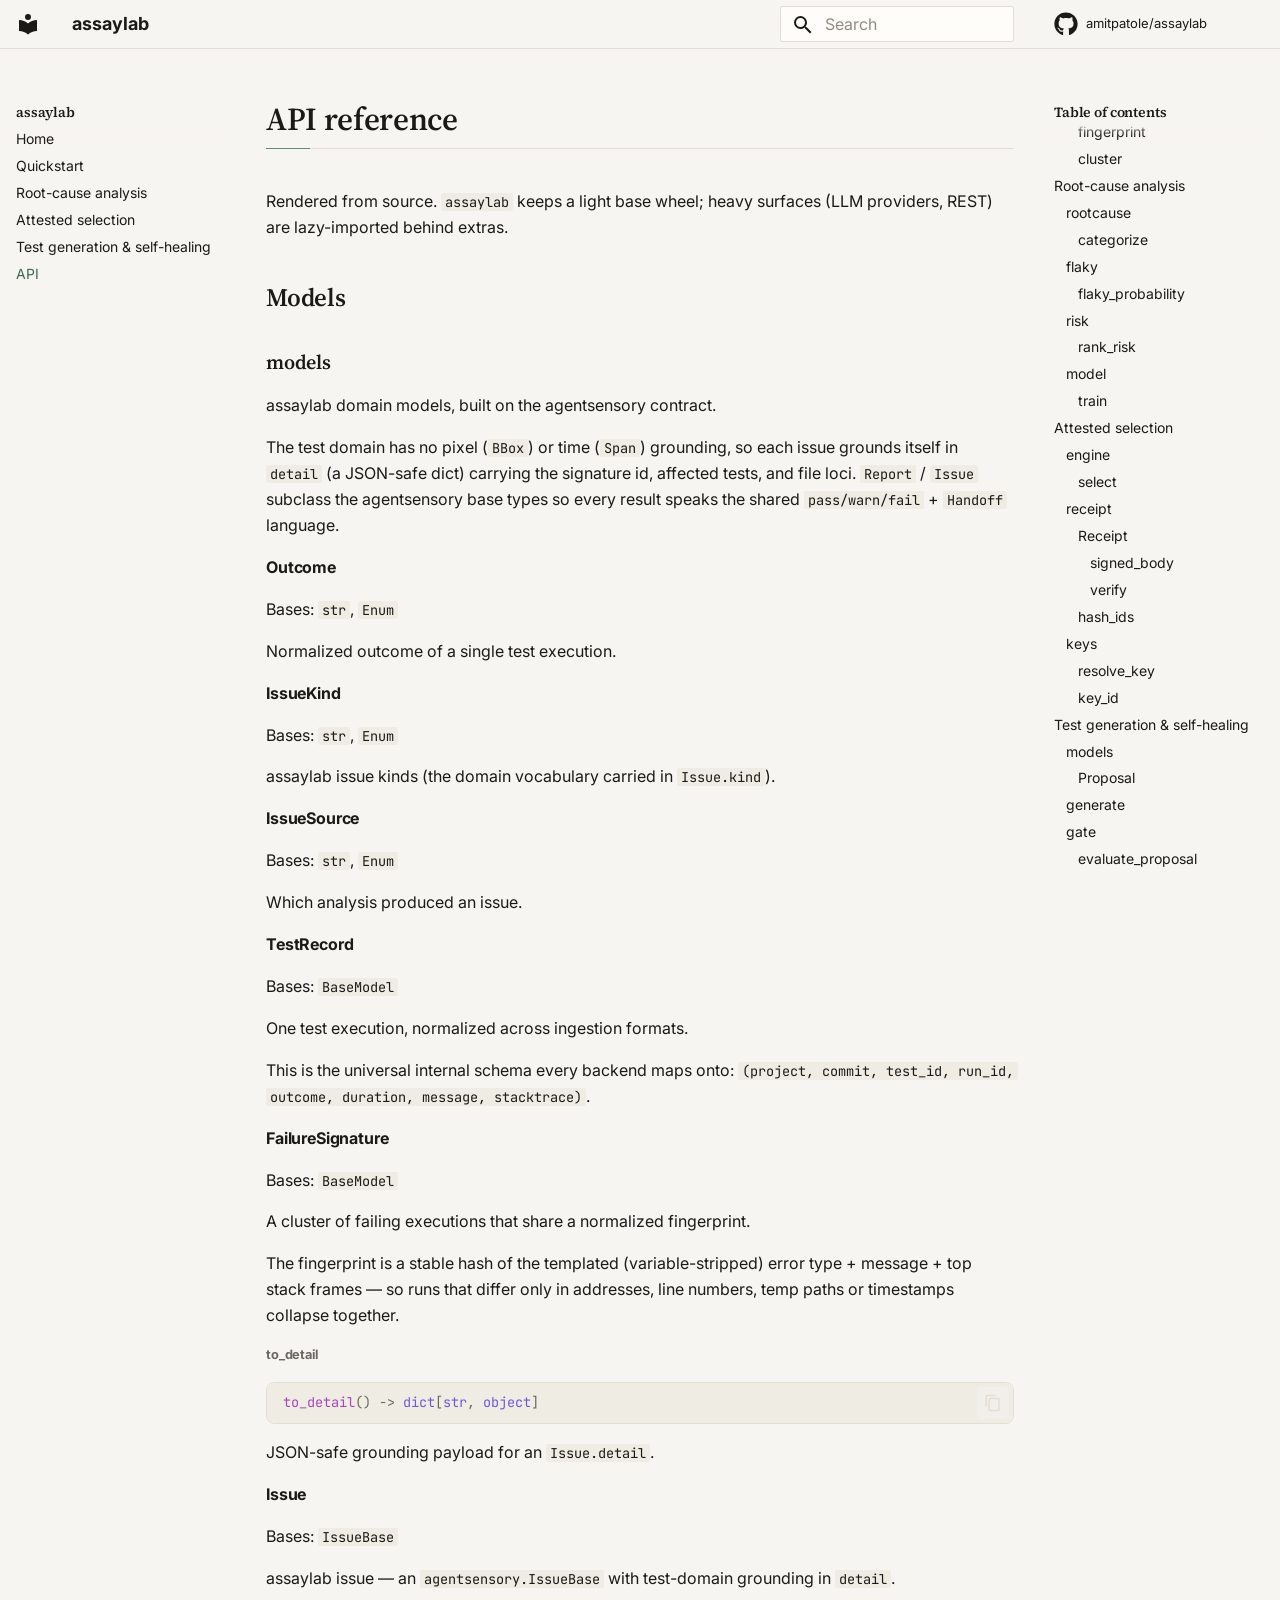
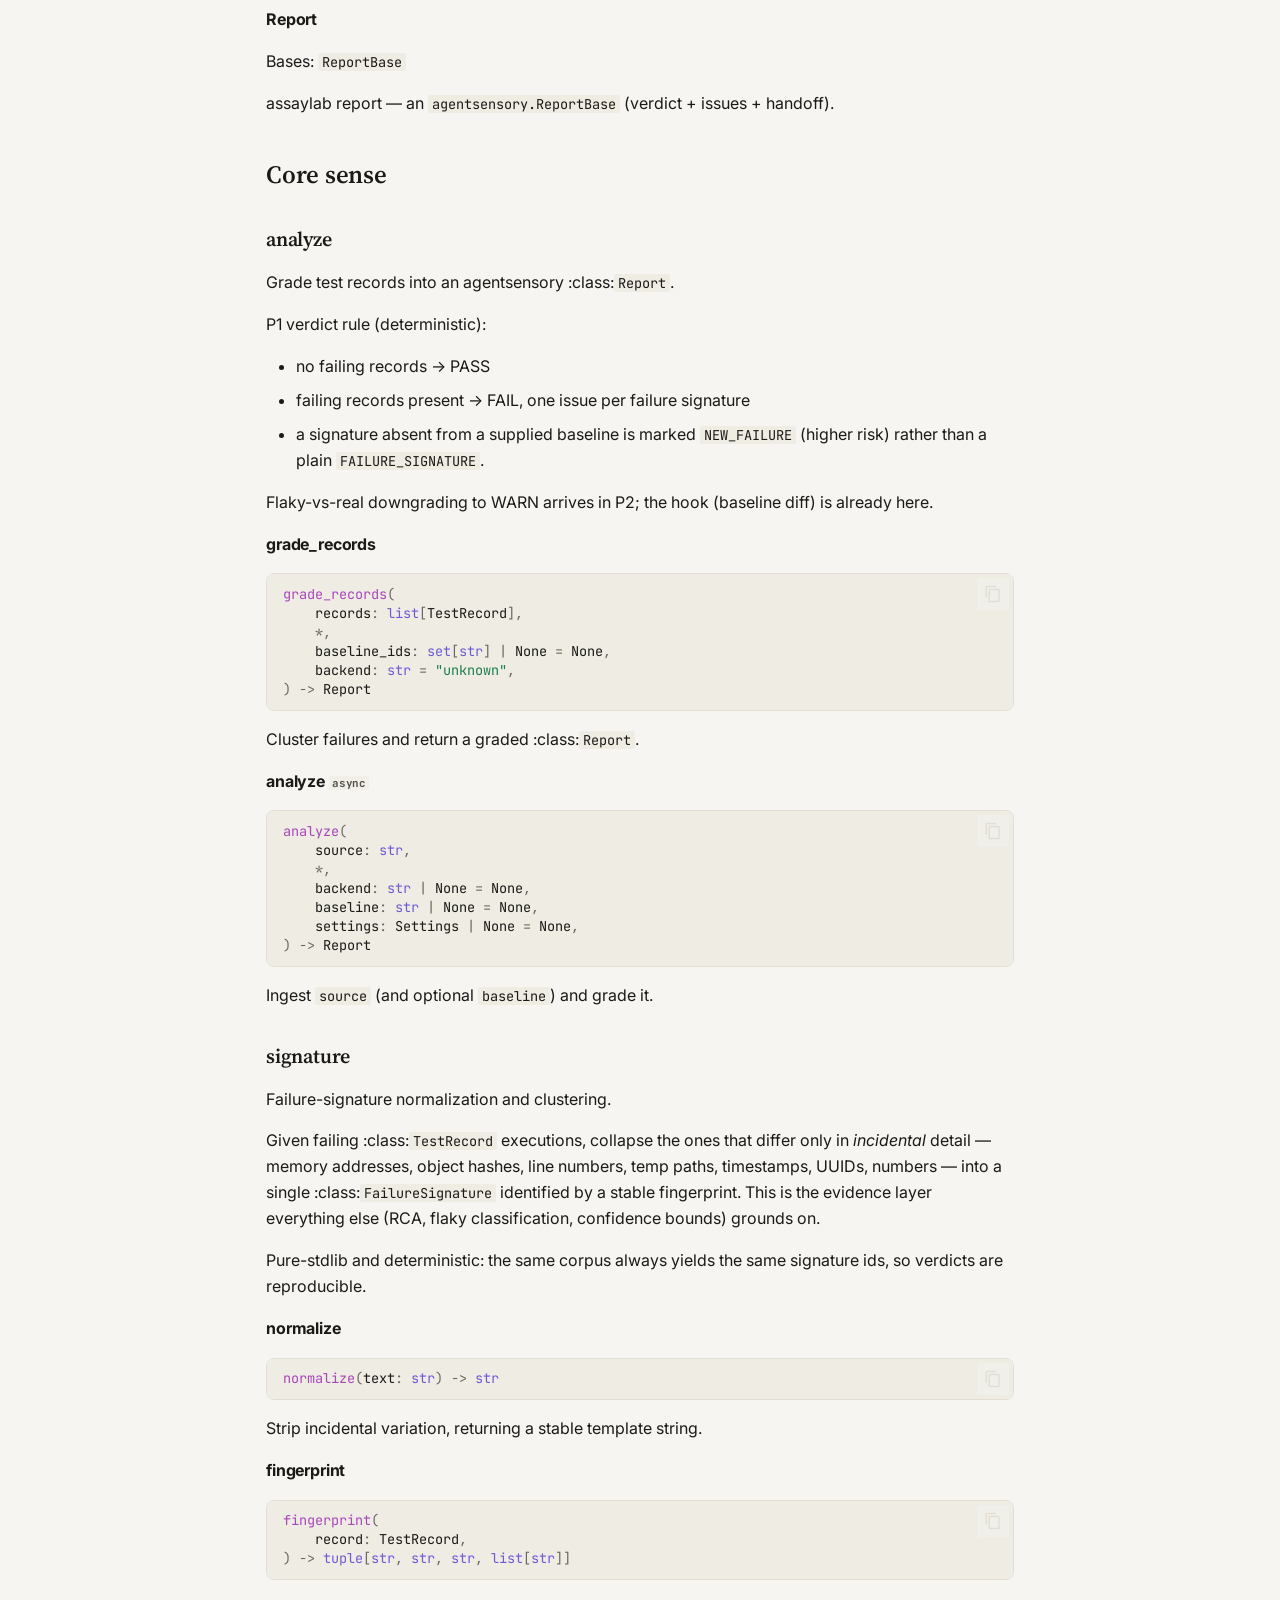
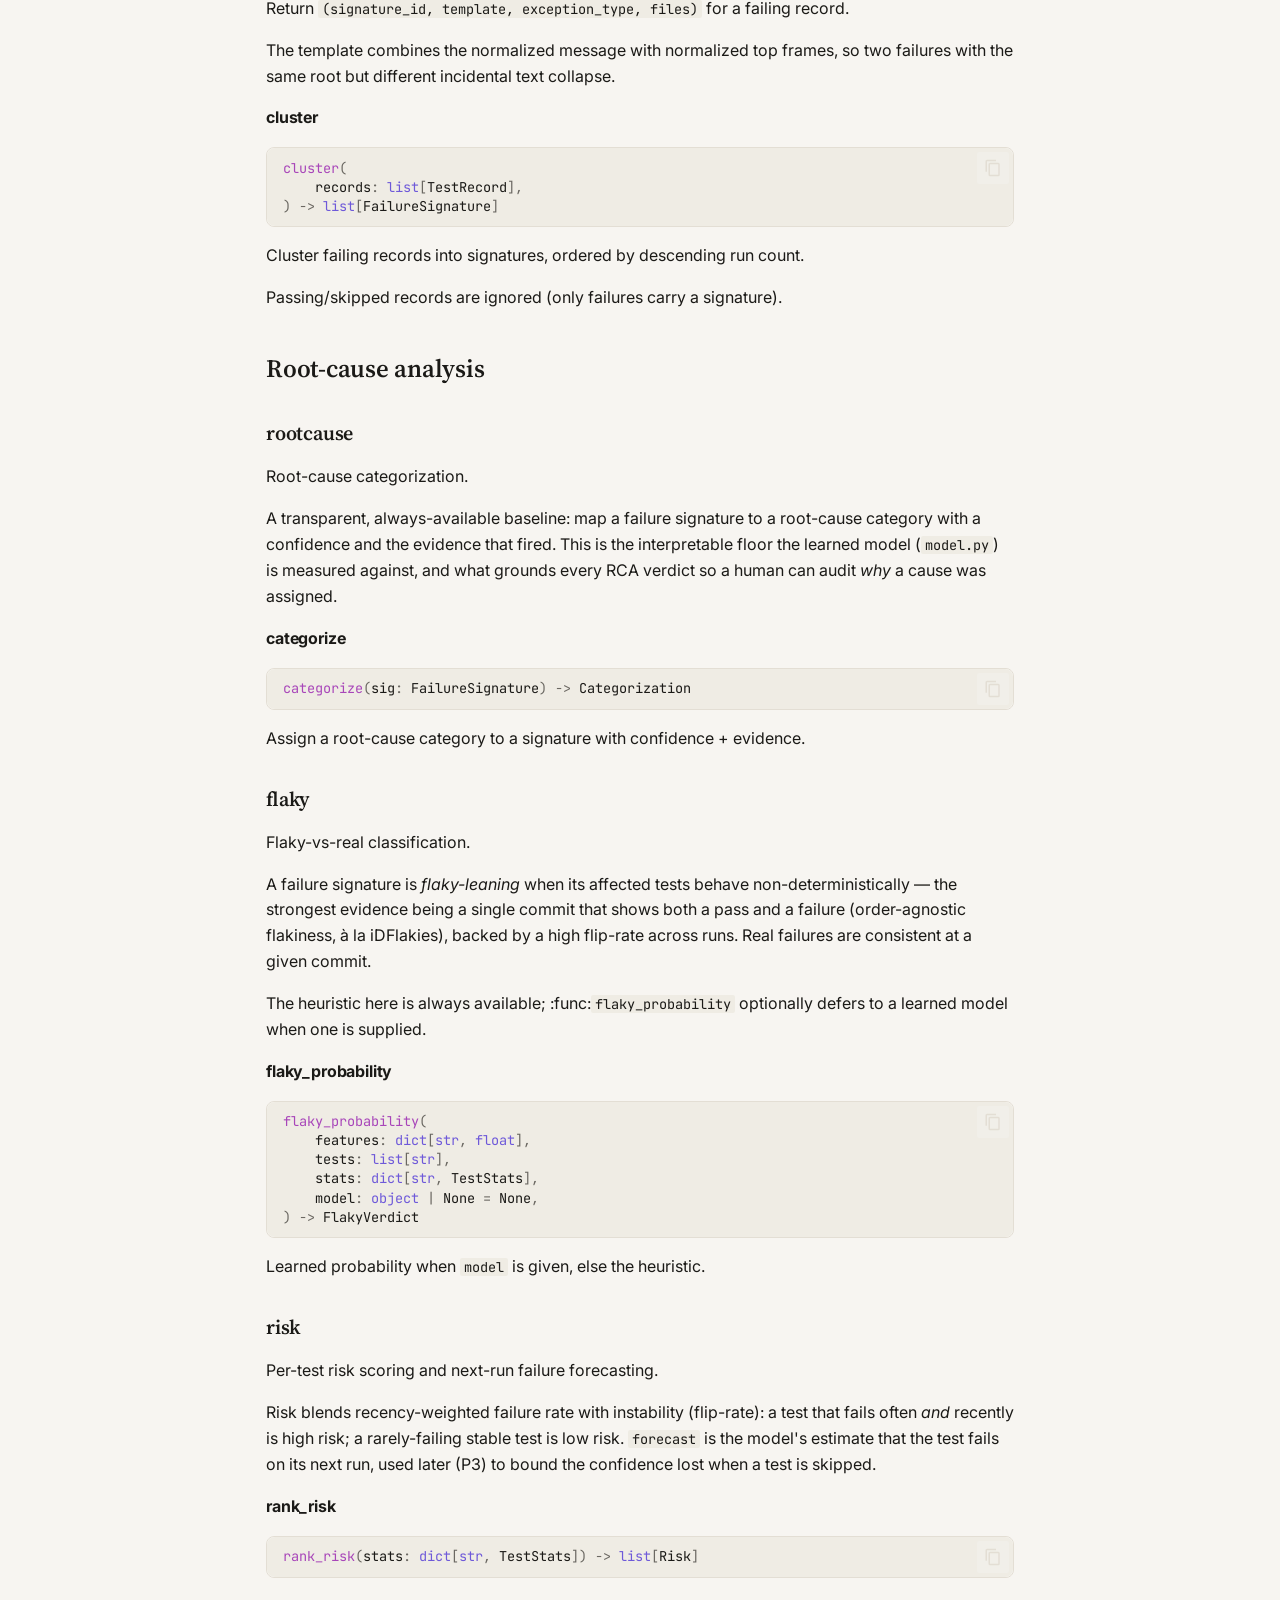
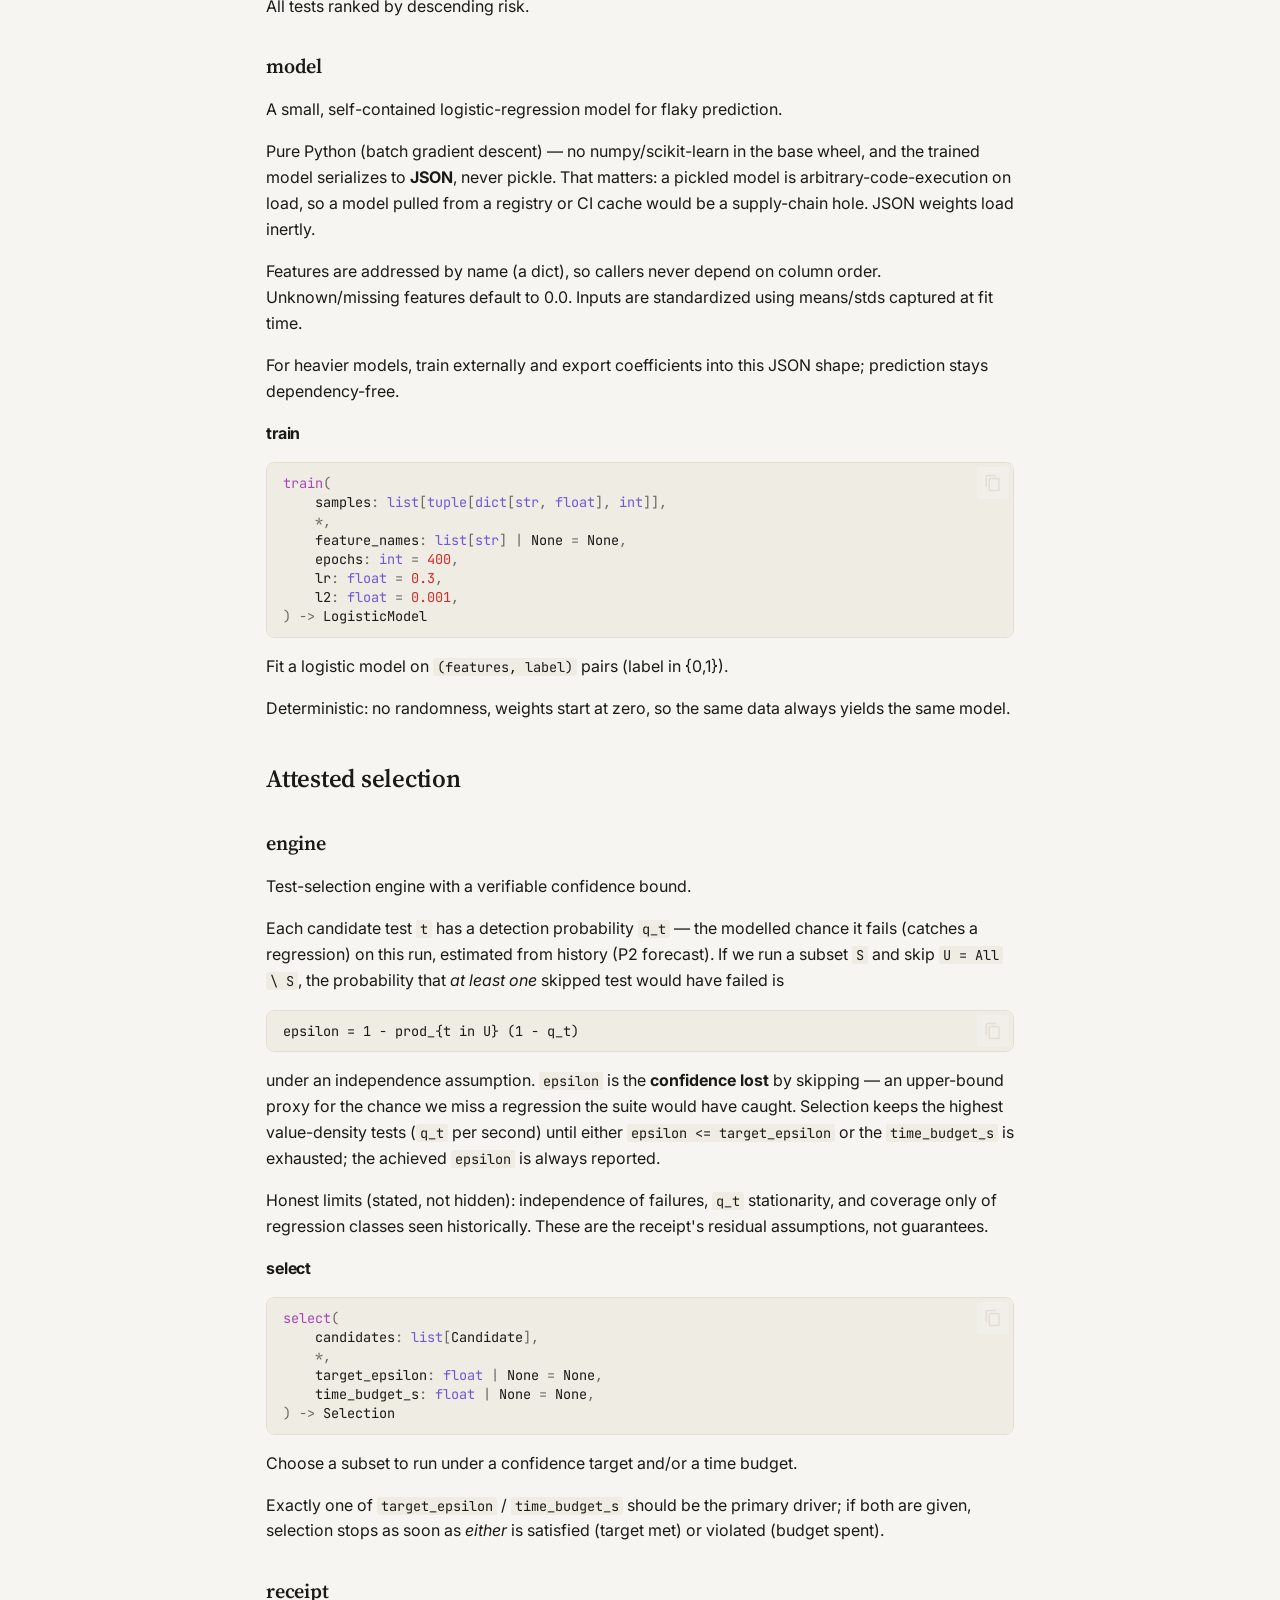
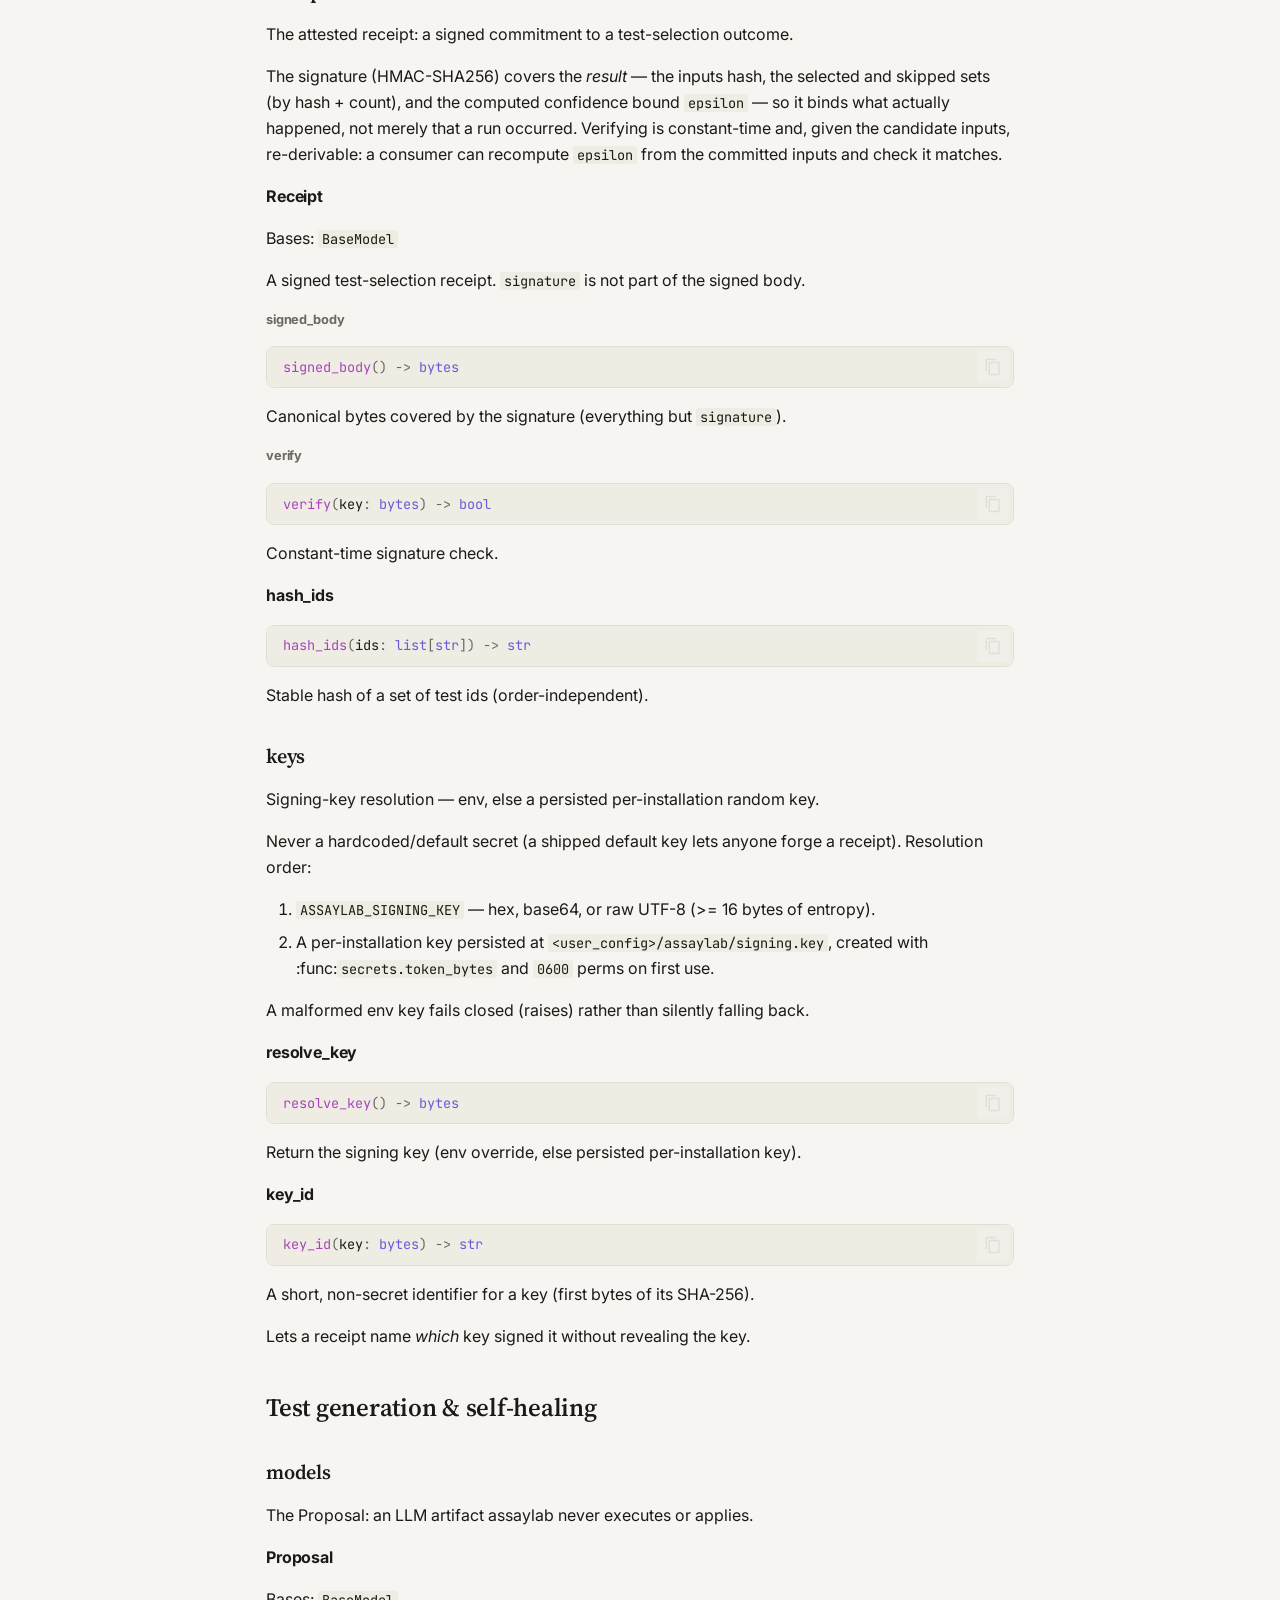
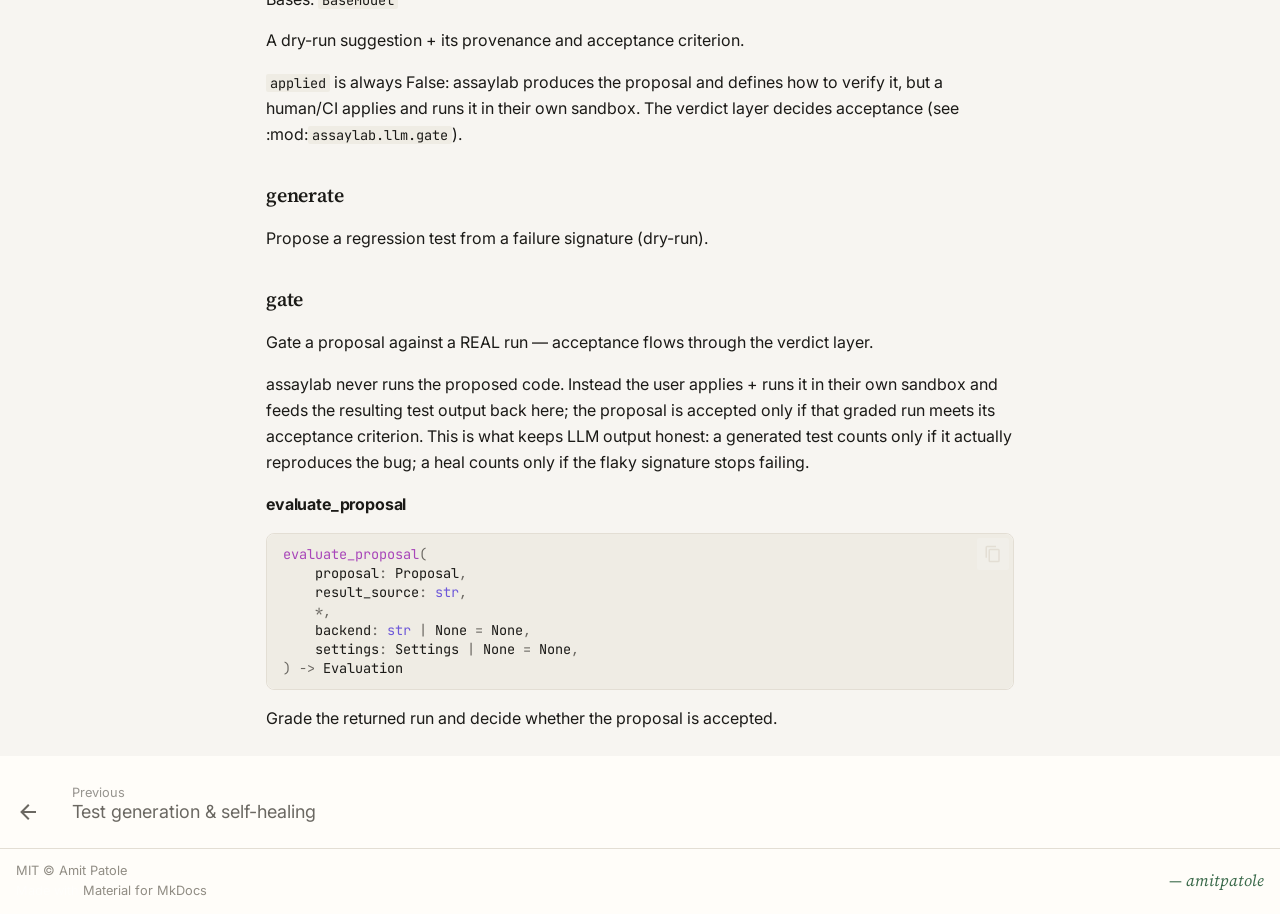
==== site/api/index.html @ 91994bcf "docs: MkDocs Material site (Warm Paper) + Pages deploy workflow Sibling-pattern docs: MkDocs Materia" ====
<!doctype html>
<html lang="en" class="no-js">
  <head>
    
      <meta charset="utf-8">
      <meta name="viewport" content="width=device-width,initial-scale=1">
      
        <meta name="description" content="Validation intelligence for CI — failure-signature RCA, ML flaky-vs-real classification, and attested test-selection with a verifiable confidence bound.">
      
      
      
        <link rel="canonical" href="https://amitpatole.github.io/assaylab/api/">
      
      
        <link rel="prev" href="../llm/">
      
      
      
        
      
      
      <link rel="icon" href="../assets/images/favicon.png">
      <meta name="generator" content="mkdocs-1.6.1, mkdocs-material-9.7.6">
    
    
      
        <title>API - assaylab</title>
      
    
    
      <link rel="stylesheet" href="../assets/stylesheets/main.484c7ddc.min.css">
      
        
        <link rel="stylesheet" href="../assets/stylesheets/palette.ab4e12ef.min.css">
      
      


    
    
      
    
    
      
        
        
        <link rel="preconnect" href="https://fonts.gstatic.com" crossorigin>
        <link rel="stylesheet" href="https://fonts.googleapis.com/css?family=Inter:300,300i,400,400i,700,700i%7CJetBrains+Mono:400,400i,700,700i&display=fallback">
        <style>:root{--md-text-font:"Inter";--md-code-font:"JetBrains Mono"}</style>
      
    
    
      <link rel="stylesheet" href="../assets/_mkdocstrings.css">
    
      <link rel="stylesheet" href="../stylesheets/extra.css">
    
    <script>__md_scope=new URL("..",location),__md_hash=e=>[...e].reduce(((e,_)=>(e<<5)-e+_.charCodeAt(0)),0),__md_get=(e,_=localStorage,t=__md_scope)=>JSON.parse(_.getItem(t.pathname+"."+e)),__md_set=(e,_,t=localStorage,a=__md_scope)=>{try{t.setItem(a.pathname+"."+e,JSON.stringify(_))}catch(e){}}</script>
    
      

    
    
  </head>
  
  
    
    
    
    
    
    <body dir="ltr" data-md-color-scheme="default" data-md-color-primary="indigo" data-md-color-accent="indigo">
  
    
    <input class="md-toggle" data-md-toggle="drawer" type="checkbox" id="__drawer" autocomplete="off">
    <input class="md-toggle" data-md-toggle="search" type="checkbox" id="__search" autocomplete="off">
    <label class="md-overlay" for="__drawer"></label>
    <div data-md-component="skip">
      
        
        <a href="#api-reference" class="md-skip">
          Skip to content
        </a>
      
    </div>
    <div data-md-component="announce">
      
    </div>
    
    
      

  

<header class="md-header md-header--shadow" data-md-component="header">
  <nav class="md-header__inner md-grid" aria-label="Header">
    <a href=".." title="assaylab" class="md-header__button md-logo" aria-label="assaylab" data-md-component="logo">
      
  
  <svg xmlns="http://www.w3.org/2000/svg" viewBox="0 0 24 24"><path d="M12 8a3 3 0 0 0 3-3 3 3 0 0 0-3-3 3 3 0 0 0-3 3 3 3 0 0 0 3 3m0 3.54C9.64 9.35 6.5 8 3 8v11c3.5 0 6.64 1.35 9 3.54 2.36-2.19 5.5-3.54 9-3.54V8c-3.5 0-6.64 1.35-9 3.54"/></svg>

    </a>
    <label class="md-header__button md-icon" for="__drawer">
      
      <svg xmlns="http://www.w3.org/2000/svg" viewBox="0 0 24 24"><path d="M3 6h18v2H3zm0 5h18v2H3zm0 5h18v2H3z"/></svg>
    </label>
    <div class="md-header__title" data-md-component="header-title">
      <div class="md-header__ellipsis">
        <div class="md-header__topic">
          <span class="md-ellipsis">
            assaylab
          </span>
        </div>
        <div class="md-header__topic" data-md-component="header-topic">
          <span class="md-ellipsis">
            
              API
            
          </span>
        </div>
      </div>
    </div>
    
      
    
    
    
    
      
      
        <label class="md-header__button md-icon" for="__search">
          
          <svg xmlns="http://www.w3.org/2000/svg" viewBox="0 0 24 24"><path d="M9.5 3A6.5 6.5 0 0 1 16 9.5c0 1.61-.59 3.09-1.56 4.23l.27.27h.79l5 5-1.5 1.5-5-5v-.79l-.27-.27A6.52 6.52 0 0 1 9.5 16 6.5 6.5 0 0 1 3 9.5 6.5 6.5 0 0 1 9.5 3m0 2C7 5 5 7 5 9.5S7 14 9.5 14 14 12 14 9.5 12 5 9.5 5"/></svg>
        </label>
        <div class="md-search" data-md-component="search" role="dialog">
  <label class="md-search__overlay" for="__search"></label>
  <div class="md-search__inner" role="search">
    <form class="md-search__form" name="search">
      <input type="text" class="md-search__input" name="query" aria-label="Search" placeholder="Search" autocapitalize="off" autocorrect="off" autocomplete="off" spellcheck="false" data-md-component="search-query" required>
      <label class="md-search__icon md-icon" for="__search">
        
        <svg xmlns="http://www.w3.org/2000/svg" viewBox="0 0 24 24"><path d="M9.5 3A6.5 6.5 0 0 1 16 9.5c0 1.61-.59 3.09-1.56 4.23l.27.27h.79l5 5-1.5 1.5-5-5v-.79l-.27-.27A6.52 6.52 0 0 1 9.5 16 6.5 6.5 0 0 1 3 9.5 6.5 6.5 0 0 1 9.5 3m0 2C7 5 5 7 5 9.5S7 14 9.5 14 14 12 14 9.5 12 5 9.5 5"/></svg>
        
        <svg xmlns="http://www.w3.org/2000/svg" viewBox="0 0 24 24"><path d="M20 11v2H8l5.5 5.5-1.42 1.42L4.16 12l7.92-7.92L13.5 5.5 8 11z"/></svg>
      </label>
      <nav class="md-search__options" aria-label="Search">
        
        <button type="reset" class="md-search__icon md-icon" title="Clear" aria-label="Clear" tabindex="-1">
          
          <svg xmlns="http://www.w3.org/2000/svg" viewBox="0 0 24 24"><path d="M19 6.41 17.59 5 12 10.59 6.41 5 5 6.41 10.59 12 5 17.59 6.41 19 12 13.41 17.59 19 19 17.59 13.41 12z"/></svg>
        </button>
      </nav>
      
        <div class="md-search__suggest" data-md-component="search-suggest"></div>
      
    </form>
    <div class="md-search__output">
      <div class="md-search__scrollwrap" tabindex="0" data-md-scrollfix>
        <div class="md-search-result" data-md-component="search-result">
          <div class="md-search-result__meta">
            Initializing search
          </div>
          <ol class="md-search-result__list" role="presentation"></ol>
        </div>
      </div>
    </div>
  </div>
</div>
      
    
    
      <div class="md-header__source">
        <a href="https://github.com/amitpatole/assaylab" title="Go to repository" class="md-source" data-md-component="source">
  <div class="md-source__icon md-icon">
    
    <svg xmlns="http://www.w3.org/2000/svg" viewBox="0 0 512 512"><!--! Font Awesome Free 7.1.0 by @fontawesome - https://fontawesome.com License - https://fontawesome.com/license/free (Icons: CC BY 4.0, Fonts: SIL OFL 1.1, Code: MIT License) Copyright 2025 Fonticons, Inc.--><path d="M173.9 397.4c0 2-2.3 3.6-5.2 3.6-3.3.3-5.6-1.3-5.6-3.6 0-2 2.3-3.6 5.2-3.6 3-.3 5.6 1.3 5.6 3.6m-31.1-4.5c-.7 2 1.3 4.3 4.3 4.9 2.6 1 5.6 0 6.2-2s-1.3-4.3-4.3-5.2c-2.6-.7-5.5.3-6.2 2.3m44.2-1.7c-2.9.7-4.9 2.6-4.6 4.9.3 2 2.9 3.3 5.9 2.6 2.9-.7 4.9-2.6 4.6-4.6-.3-1.9-3-3.2-5.9-2.9M252.8 8C114.1 8 8 113.3 8 252c0 110.9 69.8 205.8 169.5 239.2 12.8 2.3 17.3-5.6 17.3-12.1 0-6.2-.3-40.4-.3-61.4 0 0-70 15-84.7-29.8 0 0-11.4-29.1-27.8-36.6 0 0-22.9-15.7 1.6-15.4 0 0 24.9 2 38.6 25.8 21.9 38.6 58.6 27.5 72.9 20.9 2.3-16 8.8-27.1 16-33.7-55.9-6.2-112.3-14.3-112.3-110.5 0-27.5 7.6-41.3 23.6-58.9-2.6-6.5-11.1-33.3 2.6-67.9 20.9-6.5 69 27 69 27 20-5.6 41.5-8.5 62.8-8.5s42.8 2.9 62.8 8.5c0 0 48.1-33.6 69-27 13.7 34.7 5.2 61.4 2.6 67.9 16 17.7 25.8 31.5 25.8 58.9 0 96.5-58.9 104.2-114.8 110.5 9.2 7.9 17 22.9 17 46.4 0 33.7-.3 75.4-.3 83.6 0 6.5 4.6 14.4 17.3 12.1C436.2 457.8 504 362.9 504 252 504 113.3 391.5 8 252.8 8M105.2 352.9c-1.3 1-1 3.3.7 5.2 1.6 1.6 3.9 2.3 5.2 1 1.3-1 1-3.3-.7-5.2-1.6-1.6-3.9-2.3-5.2-1m-10.8-8.1c-.7 1.3.3 2.9 2.3 3.9 1.6 1 3.6.7 4.3-.7.7-1.3-.3-2.9-2.3-3.9-2-.6-3.6-.3-4.3.7m32.4 35.6c-1.6 1.3-1 4.3 1.3 6.2 2.3 2.3 5.2 2.6 6.5 1 1.3-1.3.7-4.3-1.3-6.2-2.2-2.3-5.2-2.6-6.5-1m-11.4-14.7c-1.6 1-1.6 3.6 0 5.9s4.3 3.3 5.6 2.3c1.6-1.3 1.6-3.9 0-6.2-1.4-2.3-4-3.3-5.6-2"/></svg>
  </div>
  <div class="md-source__repository">
    amitpatole/assaylab
  </div>
</a>
      </div>
    
  </nav>
  
</header>
    
    <div class="md-container" data-md-component="container">
      
      
        
          
        
      
      <main class="md-main" data-md-component="main">
        <div class="md-main__inner md-grid">
          
            
              
              <div class="md-sidebar md-sidebar--primary" data-md-component="sidebar" data-md-type="navigation" >
                <div class="md-sidebar__scrollwrap">
                  <div class="md-sidebar__inner">
                    



<nav class="md-nav md-nav--primary" aria-label="Navigation" data-md-level="0">
  <label class="md-nav__title" for="__drawer">
    <a href=".." title="assaylab" class="md-nav__button md-logo" aria-label="assaylab" data-md-component="logo">
      
  
  <svg xmlns="http://www.w3.org/2000/svg" viewBox="0 0 24 24"><path d="M12 8a3 3 0 0 0 3-3 3 3 0 0 0-3-3 3 3 0 0 0-3 3 3 3 0 0 0 3 3m0 3.54C9.64 9.35 6.5 8 3 8v11c3.5 0 6.64 1.35 9 3.54 2.36-2.19 5.5-3.54 9-3.54V8c-3.5 0-6.64 1.35-9 3.54"/></svg>

    </a>
    assaylab
  </label>
  
    <div class="md-nav__source">
      <a href="https://github.com/amitpatole/assaylab" title="Go to repository" class="md-source" data-md-component="source">
  <div class="md-source__icon md-icon">
    
    <svg xmlns="http://www.w3.org/2000/svg" viewBox="0 0 512 512"><!--! Font Awesome Free 7.1.0 by @fontawesome - https://fontawesome.com License - https://fontawesome.com/license/free (Icons: CC BY 4.0, Fonts: SIL OFL 1.1, Code: MIT License) Copyright 2025 Fonticons, Inc.--><path d="M173.9 397.4c0 2-2.3 3.6-5.2 3.6-3.3.3-5.6-1.3-5.6-3.6 0-2 2.3-3.6 5.2-3.6 3-.3 5.6 1.3 5.6 3.6m-31.1-4.5c-.7 2 1.3 4.3 4.3 4.9 2.6 1 5.6 0 6.2-2s-1.3-4.3-4.3-5.2c-2.6-.7-5.5.3-6.2 2.3m44.2-1.7c-2.9.7-4.9 2.6-4.6 4.9.3 2 2.9 3.3 5.9 2.6 2.9-.7 4.9-2.6 4.6-4.6-.3-1.9-3-3.2-5.9-2.9M252.8 8C114.1 8 8 113.3 8 252c0 110.9 69.8 205.8 169.5 239.2 12.8 2.3 17.3-5.6 17.3-12.1 0-6.2-.3-40.4-.3-61.4 0 0-70 15-84.7-29.8 0 0-11.4-29.1-27.8-36.6 0 0-22.9-15.7 1.6-15.4 0 0 24.9 2 38.6 25.8 21.9 38.6 58.6 27.5 72.9 20.9 2.3-16 8.8-27.1 16-33.7-55.9-6.2-112.3-14.3-112.3-110.5 0-27.5 7.6-41.3 23.6-58.9-2.6-6.5-11.1-33.3 2.6-67.9 20.9-6.5 69 27 69 27 20-5.6 41.5-8.5 62.8-8.5s42.8 2.9 62.8 8.5c0 0 48.1-33.6 69-27 13.7 34.7 5.2 61.4 2.6 67.9 16 17.7 25.8 31.5 25.8 58.9 0 96.5-58.9 104.2-114.8 110.5 9.2 7.9 17 22.9 17 46.4 0 33.7-.3 75.4-.3 83.6 0 6.5 4.6 14.4 17.3 12.1C436.2 457.8 504 362.9 504 252 504 113.3 391.5 8 252.8 8M105.2 352.9c-1.3 1-1 3.3.7 5.2 1.6 1.6 3.9 2.3 5.2 1 1.3-1 1-3.3-.7-5.2-1.6-1.6-3.9-2.3-5.2-1m-10.8-8.1c-.7 1.3.3 2.9 2.3 3.9 1.6 1 3.6.7 4.3-.7.7-1.3-.3-2.9-2.3-3.9-2-.6-3.6-.3-4.3.7m32.4 35.6c-1.6 1.3-1 4.3 1.3 6.2 2.3 2.3 5.2 2.6 6.5 1 1.3-1.3.7-4.3-1.3-6.2-2.2-2.3-5.2-2.6-6.5-1m-11.4-14.7c-1.6 1-1.6 3.6 0 5.9s4.3 3.3 5.6 2.3c1.6-1.3 1.6-3.9 0-6.2-1.4-2.3-4-3.3-5.6-2"/></svg>
  </div>
  <div class="md-source__repository">
    amitpatole/assaylab
  </div>
</a>
    </div>
  
  <ul class="md-nav__list" data-md-scrollfix>
    
      
      
  
  
  
  
    <li class="md-nav__item">
      <a href=".." class="md-nav__link">
        
  
  
  <span class="md-ellipsis">
    
  
    Home
  

    
  </span>
  
  

      </a>
    </li>
  

    
      
      
  
  
  
  
    <li class="md-nav__item">
      <a href="../quickstart/" class="md-nav__link">
        
  
  
  <span class="md-ellipsis">
    
  
    Quickstart
  

    
  </span>
  
  

      </a>
    </li>
  

    
      
      
  
  
  
  
    <li class="md-nav__item">
      <a href="../rca/" class="md-nav__link">
        
  
  
  <span class="md-ellipsis">
    
  
    Root-cause analysis
  

    
  </span>
  
  

      </a>
    </li>
  

    
      
      
  
  
  
  
    <li class="md-nav__item">
      <a href="../selection/" class="md-nav__link">
        
  
  
  <span class="md-ellipsis">
    
  
    Attested selection
  

    
  </span>
  
  

      </a>
    </li>
  

    
      
      
  
  
  
  
    <li class="md-nav__item">
      <a href="../llm/" class="md-nav__link">
        
  
  
  <span class="md-ellipsis">
    
  
    Test generation & self-healing
  

    
  </span>
  
  

      </a>
    </li>
  

    
      
      
  
  
    
  
  
  
    <li class="md-nav__item md-nav__item--active">
      
      <input class="md-nav__toggle md-toggle" type="checkbox" id="__toc">
      
      
        
      
      
        <label class="md-nav__link md-nav__link--active" for="__toc">
          
  
  
  <span class="md-ellipsis">
    
  
    API
  

    
  </span>
  
  

          <span class="md-nav__icon md-icon"></span>
        </label>
      
      <a href="./" class="md-nav__link md-nav__link--active">
        
  
  
  <span class="md-ellipsis">
    
  
    API
  

    
  </span>
  
  

      </a>
      
        

<nav class="md-nav md-nav--secondary" aria-label="Table of contents">
  
  
  
    
  
  
    <label class="md-nav__title" for="__toc">
      <span class="md-nav__icon md-icon"></span>
      Table of contents
    </label>
    <ul class="md-nav__list" data-md-component="toc" data-md-scrollfix>
      
        <li class="md-nav__item">
  <a href="#models" class="md-nav__link">
    <span class="md-ellipsis">
      
        Models
      
    </span>
  </a>
  
    <nav class="md-nav" aria-label="Models">
      <ul class="md-nav__list">
        
          <li class="md-nav__item">
  <a href="#assaylab.models" class="md-nav__link">
    <span class="md-ellipsis">
      
        models
      
    </span>
  </a>
  
    <nav class="md-nav" aria-label="models">
      <ul class="md-nav__list">
        
          <li class="md-nav__item">
  <a href="#assaylab.models.Outcome" class="md-nav__link">
    <span class="md-ellipsis">
      
        Outcome
      
    </span>
  </a>
  
</li>
        
          <li class="md-nav__item">
  <a href="#assaylab.models.IssueKind" class="md-nav__link">
    <span class="md-ellipsis">
      
        IssueKind
      
    </span>
  </a>
  
</li>
        
          <li class="md-nav__item">
  <a href="#assaylab.models.IssueSource" class="md-nav__link">
    <span class="md-ellipsis">
      
        IssueSource
      
    </span>
  </a>
  
</li>
        
          <li class="md-nav__item">
  <a href="#assaylab.models.TestRecord" class="md-nav__link">
    <span class="md-ellipsis">
      
        TestRecord
      
    </span>
  </a>
  
</li>
        
          <li class="md-nav__item">
  <a href="#assaylab.models.FailureSignature" class="md-nav__link">
    <span class="md-ellipsis">
      
        FailureSignature
      
    </span>
  </a>
  
    <nav class="md-nav" aria-label="FailureSignature">
      <ul class="md-nav__list">
        
          <li class="md-nav__item">
  <a href="#assaylab.models.FailureSignature.to_detail" class="md-nav__link">
    <span class="md-ellipsis">
      
        to_detail
      
    </span>
  </a>
  
</li>
        
      </ul>
    </nav>
  
</li>
        
          <li class="md-nav__item">
  <a href="#assaylab.models.Issue" class="md-nav__link">
    <span class="md-ellipsis">
      
        Issue
      
    </span>
  </a>
  
</li>
        
          <li class="md-nav__item">
  <a href="#assaylab.models.Report" class="md-nav__link">
    <span class="md-ellipsis">
      
        Report
      
    </span>
  </a>
  
</li>
        
      </ul>
    </nav>
  
</li>
        
      </ul>
    </nav>
  
</li>
      
        <li class="md-nav__item">
  <a href="#core-sense" class="md-nav__link">
    <span class="md-ellipsis">
      
        Core sense
      
    </span>
  </a>
  
    <nav class="md-nav" aria-label="Core sense">
      <ul class="md-nav__list">
        
          <li class="md-nav__item">
  <a href="#assaylab.core.analyze" class="md-nav__link">
    <span class="md-ellipsis">
      
        analyze
      
    </span>
  </a>
  
    <nav class="md-nav" aria-label="analyze">
      <ul class="md-nav__list">
        
          <li class="md-nav__item">
  <a href="#assaylab.core.analyze.grade_records" class="md-nav__link">
    <span class="md-ellipsis">
      
        grade_records
      
    </span>
  </a>
  
</li>
        
          <li class="md-nav__item">
  <a href="#assaylab.core.analyze.analyze" class="md-nav__link">
    <span class="md-ellipsis">
      
        analyze
      
    </span>
  </a>
  
</li>
        
      </ul>
    </nav>
  
</li>
        
          <li class="md-nav__item">
  <a href="#assaylab.core.signature" class="md-nav__link">
    <span class="md-ellipsis">
      
        signature
      
    </span>
  </a>
  
    <nav class="md-nav" aria-label="signature">
      <ul class="md-nav__list">
        
          <li class="md-nav__item">
  <a href="#assaylab.core.signature.normalize" class="md-nav__link">
    <span class="md-ellipsis">
      
        normalize
      
    </span>
  </a>
  
</li>
        
          <li class="md-nav__item">
  <a href="#assaylab.core.signature.fingerprint" class="md-nav__link">
    <span class="md-ellipsis">
      
        fingerprint
      
    </span>
  </a>
  
</li>
        
          <li class="md-nav__item">
  <a href="#assaylab.core.signature.cluster" class="md-nav__link">
    <span class="md-ellipsis">
      
        cluster
      
    </span>
  </a>
  
</li>
        
      </ul>
    </nav>
  
</li>
        
      </ul>
    </nav>
  
</li>
      
        <li class="md-nav__item">
  <a href="#root-cause-analysis" class="md-nav__link">
    <span class="md-ellipsis">
      
        Root-cause analysis
      
    </span>
  </a>
  
    <nav class="md-nav" aria-label="Root-cause analysis">
      <ul class="md-nav__list">
        
          <li class="md-nav__item">
  <a href="#assaylab.rca.rootcause" class="md-nav__link">
    <span class="md-ellipsis">
      
        rootcause
      
    </span>
  </a>
  
    <nav class="md-nav" aria-label="rootcause">
      <ul class="md-nav__list">
        
          <li class="md-nav__item">
  <a href="#assaylab.rca.rootcause.categorize" class="md-nav__link">
    <span class="md-ellipsis">
      
        categorize
      
    </span>
  </a>
  
</li>
        
      </ul>
    </nav>
  
</li>
        
          <li class="md-nav__item">
  <a href="#assaylab.rca.flaky" class="md-nav__link">
    <span class="md-ellipsis">
      
        flaky
      
    </span>
  </a>
  
    <nav class="md-nav" aria-label="flaky">
      <ul class="md-nav__list">
        
          <li class="md-nav__item">
  <a href="#assaylab.rca.flaky.flaky_probability" class="md-nav__link">
    <span class="md-ellipsis">
      
        flaky_probability
      
    </span>
  </a>
  
</li>
        
      </ul>
    </nav>
  
</li>
        
          <li class="md-nav__item">
  <a href="#assaylab.rca.risk" class="md-nav__link">
    <span class="md-ellipsis">
      
        risk
      
    </span>
  </a>
  
    <nav class="md-nav" aria-label="risk">
      <ul class="md-nav__list">
        
          <li class="md-nav__item">
  <a href="#assaylab.rca.risk.rank_risk" class="md-nav__link">
    <span class="md-ellipsis">
      
        rank_risk
      
    </span>
  </a>
  
</li>
        
      </ul>
    </nav>
  
</li>
        
          <li class="md-nav__item">
  <a href="#assaylab.rca.model" class="md-nav__link">
    <span class="md-ellipsis">
      
        model
      
    </span>
  </a>
  
    <nav class="md-nav" aria-label="model">
      <ul class="md-nav__list">
        
          <li class="md-nav__item">
  <a href="#assaylab.rca.model.train" class="md-nav__link">
    <span class="md-ellipsis">
      
        train
      
    </span>
  </a>
  
</li>
        
      </ul>
    </nav>
  
</li>
        
      </ul>
    </nav>
  
</li>
      
        <li class="md-nav__item">
  <a href="#attested-selection" class="md-nav__link">
    <span class="md-ellipsis">
      
        Attested selection
      
    </span>
  </a>
  
    <nav class="md-nav" aria-label="Attested selection">
      <ul class="md-nav__list">
        
          <li class="md-nav__item">
  <a href="#assaylab.select.engine" class="md-nav__link">
    <span class="md-ellipsis">
      
        engine
      
    </span>
  </a>
  
    <nav class="md-nav" aria-label="engine">
      <ul class="md-nav__list">
        
          <li class="md-nav__item">
  <a href="#assaylab.select.engine.select" class="md-nav__link">
    <span class="md-ellipsis">
      
        select
      
    </span>
  </a>
  
</li>
        
      </ul>
    </nav>
  
</li>
        
          <li class="md-nav__item">
  <a href="#assaylab.attest.receipt" class="md-nav__link">
    <span class="md-ellipsis">
      
        receipt
      
    </span>
  </a>
  
    <nav class="md-nav" aria-label="receipt">
      <ul class="md-nav__list">
        
          <li class="md-nav__item">
  <a href="#assaylab.attest.receipt.Receipt" class="md-nav__link">
    <span class="md-ellipsis">
      
        Receipt
      
    </span>
  </a>
  
    <nav class="md-nav" aria-label="Receipt">
      <ul class="md-nav__list">
        
          <li class="md-nav__item">
  <a href="#assaylab.attest.receipt.Receipt.signed_body" class="md-nav__link">
    <span class="md-ellipsis">
      
        signed_body
      
    </span>
  </a>
  
</li>
        
          <li class="md-nav__item">
  <a href="#assaylab.attest.receipt.Receipt.verify" class="md-nav__link">
    <span class="md-ellipsis">
      
        verify
      
    </span>
  </a>
  
</li>
        
      </ul>
    </nav>
  
</li>
        
          <li class="md-nav__item">
  <a href="#assaylab.attest.receipt.hash_ids" class="md-nav__link">
    <span class="md-ellipsis">
      
        hash_ids
      
    </span>
  </a>
  
</li>
        
      </ul>
    </nav>
  
</li>
        
          <li class="md-nav__item">
  <a href="#assaylab.attest.keys" class="md-nav__link">
    <span class="md-ellipsis">
      
        keys
      
    </span>
  </a>
  
    <nav class="md-nav" aria-label="keys">
      <ul class="md-nav__list">
        
          <li class="md-nav__item">
  <a href="#assaylab.attest.keys.resolve_key" class="md-nav__link">
    <span class="md-ellipsis">
      
        resolve_key
      
    </span>
  </a>
  
</li>
        
          <li class="md-nav__item">
  <a href="#assaylab.attest.keys.key_id" class="md-nav__link">
    <span class="md-ellipsis">
      
        key_id
      
    </span>
  </a>
  
</li>
        
      </ul>
    </nav>
  
</li>
        
      </ul>
    </nav>
  
</li>
      
        <li class="md-nav__item">
  <a href="#test-generation-self-healing" class="md-nav__link">
    <span class="md-ellipsis">
      
        Test generation &amp; self-healing
      
    </span>
  </a>
  
    <nav class="md-nav" aria-label="Test generation &amp; self-healing">
      <ul class="md-nav__list">
        
          <li class="md-nav__item">
  <a href="#assaylab.llm.models" class="md-nav__link">
    <span class="md-ellipsis">
      
        models
      
    </span>
  </a>
  
    <nav class="md-nav" aria-label="models">
      <ul class="md-nav__list">
        
          <li class="md-nav__item">
  <a href="#assaylab.llm.models.Proposal" class="md-nav__link">
    <span class="md-ellipsis">
      
        Proposal
      
    </span>
  </a>
  
</li>
        
      </ul>
    </nav>
  
</li>
        
          <li class="md-nav__item">
  <a href="#assaylab.llm.generate" class="md-nav__link">
    <span class="md-ellipsis">
      
        generate
      
    </span>
  </a>
  
</li>
        
          <li class="md-nav__item">
  <a href="#assaylab.llm.gate" class="md-nav__link">
    <span class="md-ellipsis">
      
        gate
      
    </span>
  </a>
  
    <nav class="md-nav" aria-label="gate">
      <ul class="md-nav__list">
        
          <li class="md-nav__item">
  <a href="#assaylab.llm.gate.evaluate_proposal" class="md-nav__link">
    <span class="md-ellipsis">
      
        evaluate_proposal
      
    </span>
  </a>
  
</li>
        
      </ul>
    </nav>
  
</li>
        
      </ul>
    </nav>
  
</li>
      
    </ul>
  
</nav>
      
    </li>
  

    
  </ul>
</nav>
                  </div>
                </div>
              </div>
            
            
              
              <div class="md-sidebar md-sidebar--secondary" data-md-component="sidebar" data-md-type="toc" >
                <div class="md-sidebar__scrollwrap">
                  <div class="md-sidebar__inner">
                    

<nav class="md-nav md-nav--secondary" aria-label="Table of contents">
  
  
  
    
  
  
    <label class="md-nav__title" for="__toc">
      <span class="md-nav__icon md-icon"></span>
      Table of contents
    </label>
    <ul class="md-nav__list" data-md-component="toc" data-md-scrollfix>
      
        <li class="md-nav__item">
  <a href="#models" class="md-nav__link">
    <span class="md-ellipsis">
      
        Models
      
    </span>
  </a>
  
    <nav class="md-nav" aria-label="Models">
      <ul class="md-nav__list">
        
          <li class="md-nav__item">
  <a href="#assaylab.models" class="md-nav__link">
    <span class="md-ellipsis">
      
        models
      
    </span>
  </a>
  
    <nav class="md-nav" aria-label="models">
      <ul class="md-nav__list">
        
          <li class="md-nav__item">
  <a href="#assaylab.models.Outcome" class="md-nav__link">
    <span class="md-ellipsis">
      
        Outcome
      
    </span>
  </a>
  
</li>
        
          <li class="md-nav__item">
  <a href="#assaylab.models.IssueKind" class="md-nav__link">
    <span class="md-ellipsis">
      
        IssueKind
      
    </span>
  </a>
  
</li>
        
          <li class="md-nav__item">
  <a href="#assaylab.models.IssueSource" class="md-nav__link">
    <span class="md-ellipsis">
      
        IssueSource
      
    </span>
  </a>
  
</li>
        
          <li class="md-nav__item">
  <a href="#assaylab.models.TestRecord" class="md-nav__link">
    <span class="md-ellipsis">
      
        TestRecord
      
    </span>
  </a>
  
</li>
        
          <li class="md-nav__item">
  <a href="#assaylab.models.FailureSignature" class="md-nav__link">
    <span class="md-ellipsis">
      
        FailureSignature
      
    </span>
  </a>
  
    <nav class="md-nav" aria-label="FailureSignature">
      <ul class="md-nav__list">
        
          <li class="md-nav__item">
  <a href="#assaylab.models.FailureSignature.to_detail" class="md-nav__link">
    <span class="md-ellipsis">
      
        to_detail
      
    </span>
  </a>
  
</li>
        
      </ul>
    </nav>
  
</li>
        
          <li class="md-nav__item">
  <a href="#assaylab.models.Issue" class="md-nav__link">
    <span class="md-ellipsis">
      
        Issue
      
    </span>
  </a>
  
</li>
        
          <li class="md-nav__item">
  <a href="#assaylab.models.Report" class="md-nav__link">
    <span class="md-ellipsis">
      
        Report
      
    </span>
  </a>
  
</li>
        
      </ul>
    </nav>
  
</li>
        
      </ul>
    </nav>
  
</li>
      
        <li class="md-nav__item">
  <a href="#core-sense" class="md-nav__link">
    <span class="md-ellipsis">
      
        Core sense
      
    </span>
  </a>
  
    <nav class="md-nav" aria-label="Core sense">
      <ul class="md-nav__list">
        
          <li class="md-nav__item">
  <a href="#assaylab.core.analyze" class="md-nav__link">
    <span class="md-ellipsis">
      
        analyze
      
    </span>
  </a>
  
    <nav class="md-nav" aria-label="analyze">
      <ul class="md-nav__list">
        
          <li class="md-nav__item">
  <a href="#assaylab.core.analyze.grade_records" class="md-nav__link">
    <span class="md-ellipsis">
      
        grade_records
      
    </span>
  </a>
  
</li>
        
          <li class="md-nav__item">
  <a href="#assaylab.core.analyze.analyze" class="md-nav__link">
    <span class="md-ellipsis">
      
        analyze
      
    </span>
  </a>
  
</li>
        
      </ul>
    </nav>
  
</li>
        
          <li class="md-nav__item">
  <a href="#assaylab.core.signature" class="md-nav__link">
    <span class="md-ellipsis">
      
        signature
      
    </span>
  </a>
  
    <nav class="md-nav" aria-label="signature">
      <ul class="md-nav__list">
        
          <li class="md-nav__item">
  <a href="#assaylab.core.signature.normalize" class="md-nav__link">
    <span class="md-ellipsis">
      
        normalize
      
    </span>
  </a>
  
</li>
        
          <li class="md-nav__item">
  <a href="#assaylab.core.signature.fingerprint" class="md-nav__link">
    <span class="md-ellipsis">
      
        fingerprint
      
    </span>
  </a>
  
</li>
        
          <li class="md-nav__item">
  <a href="#assaylab.core.signature.cluster" class="md-nav__link">
    <span class="md-ellipsis">
      
        cluster
      
    </span>
  </a>
  
</li>
        
      </ul>
    </nav>
  
</li>
        
      </ul>
    </nav>
  
</li>
      
        <li class="md-nav__item">
  <a href="#root-cause-analysis" class="md-nav__link">
    <span class="md-ellipsis">
      
        Root-cause analysis
      
    </span>
  </a>
  
    <nav class="md-nav" aria-label="Root-cause analysis">
      <ul class="md-nav__list">
        
          <li class="md-nav__item">
  <a href="#assaylab.rca.rootcause" class="md-nav__link">
    <span class="md-ellipsis">
      
        rootcause
      
    </span>
  </a>
  
    <nav class="md-nav" aria-label="rootcause">
      <ul class="md-nav__list">
        
          <li class="md-nav__item">
  <a href="#assaylab.rca.rootcause.categorize" class="md-nav__link">
    <span class="md-ellipsis">
      
        categorize
      
    </span>
  </a>
  
</li>
        
      </ul>
    </nav>
  
</li>
        
          <li class="md-nav__item">
  <a href="#assaylab.rca.flaky" class="md-nav__link">
    <span class="md-ellipsis">
      
        flaky
      
    </span>
  </a>
  
    <nav class="md-nav" aria-label="flaky">
      <ul class="md-nav__list">
        
          <li class="md-nav__item">
  <a href="#assaylab.rca.flaky.flaky_probability" class="md-nav__link">
    <span class="md-ellipsis">
      
        flaky_probability
      
    </span>
  </a>
  
</li>
        
      </ul>
    </nav>
  
</li>
        
          <li class="md-nav__item">
  <a href="#assaylab.rca.risk" class="md-nav__link">
    <span class="md-ellipsis">
      
        risk
      
    </span>
  </a>
  
    <nav class="md-nav" aria-label="risk">
      <ul class="md-nav__list">
        
          <li class="md-nav__item">
  <a href="#assaylab.rca.risk.rank_risk" class="md-nav__link">
    <span class="md-ellipsis">
      
        rank_risk
      
    </span>
  </a>
  
</li>
        
      </ul>
    </nav>
  
</li>
        
          <li class="md-nav__item">
  <a href="#assaylab.rca.model" class="md-nav__link">
    <span class="md-ellipsis">
      
        model
      
    </span>
  </a>
  
    <nav class="md-nav" aria-label="model">
      <ul class="md-nav__list">
        
          <li class="md-nav__item">
  <a href="#assaylab.rca.model.train" class="md-nav__link">
    <span class="md-ellipsis">
      
        train
      
    </span>
  </a>
  
</li>
        
      </ul>
    </nav>
  
</li>
        
      </ul>
    </nav>
  
</li>
      
        <li class="md-nav__item">
  <a href="#attested-selection" class="md-nav__link">
    <span class="md-ellipsis">
      
        Attested selection
      
    </span>
  </a>
  
    <nav class="md-nav" aria-label="Attested selection">
      <ul class="md-nav__list">
        
          <li class="md-nav__item">
  <a href="#assaylab.select.engine" class="md-nav__link">
    <span class="md-ellipsis">
      
        engine
      
    </span>
  </a>
  
    <nav class="md-nav" aria-label="engine">
      <ul class="md-nav__list">
        
          <li class="md-nav__item">
  <a href="#assaylab.select.engine.select" class="md-nav__link">
    <span class="md-ellipsis">
      
        select
      
    </span>
  </a>
  
</li>
        
      </ul>
    </nav>
  
</li>
        
          <li class="md-nav__item">
  <a href="#assaylab.attest.receipt" class="md-nav__link">
    <span class="md-ellipsis">
      
        receipt
      
    </span>
  </a>
  
    <nav class="md-nav" aria-label="receipt">
      <ul class="md-nav__list">
        
          <li class="md-nav__item">
  <a href="#assaylab.attest.receipt.Receipt" class="md-nav__link">
    <span class="md-ellipsis">
      
        Receipt
      
    </span>
  </a>
  
    <nav class="md-nav" aria-label="Receipt">
      <ul class="md-nav__list">
        
          <li class="md-nav__item">
  <a href="#assaylab.attest.receipt.Receipt.signed_body" class="md-nav__link">
    <span class="md-ellipsis">
      
        signed_body
      
    </span>
  </a>
  
</li>
        
          <li class="md-nav__item">
  <a href="#assaylab.attest.receipt.Receipt.verify" class="md-nav__link">
    <span class="md-ellipsis">
      
        verify
      
    </span>
  </a>
  
</li>
        
      </ul>
    </nav>
  
</li>
        
          <li class="md-nav__item">
  <a href="#assaylab.attest.receipt.hash_ids" class="md-nav__link">
    <span class="md-ellipsis">
      
        hash_ids
      
    </span>
  </a>
  
</li>
        
      </ul>
    </nav>
  
</li>
        
          <li class="md-nav__item">
  <a href="#assaylab.attest.keys" class="md-nav__link">
    <span class="md-ellipsis">
      
        keys
      
    </span>
  </a>
  
    <nav class="md-nav" aria-label="keys">
      <ul class="md-nav__list">
        
          <li class="md-nav__item">
  <a href="#assaylab.attest.keys.resolve_key" class="md-nav__link">
    <span class="md-ellipsis">
      
        resolve_key
      
    </span>
  </a>
  
</li>
        
          <li class="md-nav__item">
  <a href="#assaylab.attest.keys.key_id" class="md-nav__link">
    <span class="md-ellipsis">
      
        key_id
      
    </span>
  </a>
  
</li>
        
      </ul>
    </nav>
  
</li>
        
      </ul>
    </nav>
  
</li>
      
        <li class="md-nav__item">
  <a href="#test-generation-self-healing" class="md-nav__link">
    <span class="md-ellipsis">
      
        Test generation &amp; self-healing
      
    </span>
  </a>
  
    <nav class="md-nav" aria-label="Test generation &amp; self-healing">
      <ul class="md-nav__list">
        
          <li class="md-nav__item">
  <a href="#assaylab.llm.models" class="md-nav__link">
    <span class="md-ellipsis">
      
        models
      
    </span>
  </a>
  
    <nav class="md-nav" aria-label="models">
      <ul class="md-nav__list">
        
          <li class="md-nav__item">
  <a href="#assaylab.llm.models.Proposal" class="md-nav__link">
    <span class="md-ellipsis">
      
        Proposal
      
    </span>
  </a>
  
</li>
        
      </ul>
    </nav>
  
</li>
        
          <li class="md-nav__item">
  <a href="#assaylab.llm.generate" class="md-nav__link">
    <span class="md-ellipsis">
      
        generate
      
    </span>
  </a>
  
</li>
        
          <li class="md-nav__item">
  <a href="#assaylab.llm.gate" class="md-nav__link">
    <span class="md-ellipsis">
      
        gate
      
    </span>
  </a>
  
    <nav class="md-nav" aria-label="gate">
      <ul class="md-nav__list">
        
          <li class="md-nav__item">
  <a href="#assaylab.llm.gate.evaluate_proposal" class="md-nav__link">
    <span class="md-ellipsis">
      
        evaluate_proposal
      
    </span>
  </a>
  
</li>
        
      </ul>
    </nav>
  
</li>
        
      </ul>
    </nav>
  
</li>
      
    </ul>
  
</nav>
                  </div>
                </div>
              </div>
            
          
          
            <div class="md-content" data-md-component="content">
              
              <article class="md-content__inner md-typeset">
                
                  


  
  


<h1 id="api-reference">API reference<a class="headerlink" href="#api-reference" title="Permanent link">&para;</a></h1>
<p>Rendered from source. <code>assaylab</code> keeps a light base wheel; heavy surfaces
(LLM providers, REST) are lazy-imported behind extras.</p>
<h2 id="models">Models<a class="headerlink" href="#models" title="Permanent link">&para;</a></h2>


<div class="doc doc-object doc-module">



<h3 id="assaylab.models" class="doc doc-heading">
            <span class="doc doc-object-name doc-module-name">models</span>


<a href="#assaylab.models" class="headerlink" title="Permanent link">&para;</a></h3>

    <div class="doc doc-contents first">

        <p>assaylab domain models, built on the agentsensory contract.</p>
<p>The test domain has no pixel (<code>BBox</code>) or time (<code>Span</code>) grounding, so each
issue grounds itself in <code>detail</code> (a JSON-safe dict) carrying the signature id,
affected tests, and file loci. <code>Report</code> / <code>Issue</code> subclass the agentsensory
base types so every result speaks the shared <code>pass/warn/fail</code> + <code>Handoff</code>
language.</p>










<div class="doc doc-children">









<div class="doc doc-object doc-class">



<h4 id="assaylab.models.Outcome" class="doc doc-heading">
            <span class="doc doc-object-name doc-class-name">Outcome</span>


<a href="#assaylab.models.Outcome" class="headerlink" title="Permanent link">&para;</a></h4>


    <div class="doc doc-contents ">
            <p class="doc doc-class-bases">
              Bases: <code><span title="str">str</span></code>, <code><span title="enum.Enum">Enum</span></code></p>



        <p>Normalized outcome of a single test execution.</p>











<div class="doc doc-children">












  </div>

    </div>

</div>

<div class="doc doc-object doc-class">



<h4 id="assaylab.models.IssueKind" class="doc doc-heading">
            <span class="doc doc-object-name doc-class-name">IssueKind</span>


<a href="#assaylab.models.IssueKind" class="headerlink" title="Permanent link">&para;</a></h4>


    <div class="doc doc-contents ">
            <p class="doc doc-class-bases">
              Bases: <code><span title="str">str</span></code>, <code><span title="enum.Enum">Enum</span></code></p>



        <p>assaylab issue kinds (the domain vocabulary carried in <code>Issue.kind</code>).</p>











<div class="doc doc-children">












  </div>

    </div>

</div>

<div class="doc doc-object doc-class">



<h4 id="assaylab.models.IssueSource" class="doc doc-heading">
            <span class="doc doc-object-name doc-class-name">IssueSource</span>


<a href="#assaylab.models.IssueSource" class="headerlink" title="Permanent link">&para;</a></h4>


    <div class="doc doc-contents ">
            <p class="doc doc-class-bases">
              Bases: <code><span title="str">str</span></code>, <code><span title="enum.Enum">Enum</span></code></p>



        <p>Which analysis produced an issue.</p>











<div class="doc doc-children">












  </div>

    </div>

</div>

<div class="doc doc-object doc-class">



<h4 id="assaylab.models.TestRecord" class="doc doc-heading">
            <span class="doc doc-object-name doc-class-name">TestRecord</span>


<a href="#assaylab.models.TestRecord" class="headerlink" title="Permanent link">&para;</a></h4>


    <div class="doc doc-contents ">
            <p class="doc doc-class-bases">
              Bases: <code><span title="pydantic.BaseModel">BaseModel</span></code></p>



        <p>One test execution, normalized across ingestion formats.</p>
<p>This is the universal internal schema every backend maps onto:
<code>(project, commit, test_id, run_id, outcome, duration, message, stacktrace)</code>.</p>











<div class="doc doc-children">












  </div>

    </div>

</div>

<div class="doc doc-object doc-class">



<h4 id="assaylab.models.FailureSignature" class="doc doc-heading">
            <span class="doc doc-object-name doc-class-name">FailureSignature</span>


<a href="#assaylab.models.FailureSignature" class="headerlink" title="Permanent link">&para;</a></h4>


    <div class="doc doc-contents ">
            <p class="doc doc-class-bases">
              Bases: <code><span title="pydantic.BaseModel">BaseModel</span></code></p>



        <p>A cluster of failing executions that share a normalized fingerprint.</p>
<p>The fingerprint is a stable hash of the templated (variable-stripped)
error type + message + top stack frames — so runs that differ only in
addresses, line numbers, temp paths or timestamps collapse together.</p>











<div class="doc doc-children">










<div class="doc doc-object doc-function">


<h5 id="assaylab.models.FailureSignature.to_detail" class="doc doc-heading">
            <span class="doc doc-object-name doc-function-name">to_detail</span>


<a href="#assaylab.models.FailureSignature.to_detail" class="headerlink" title="Permanent link">&para;</a></h5>
<div class="doc-signature highlight"><pre><span></span><code><a id="__codelineno-0-1" name="__codelineno-0-1" href="#__codelineno-0-1"></a><span class="nf">to_detail</span><span class="p">()</span> <span class="o">-&gt;</span> <span class="nb">dict</span><span class="p">[</span><span class="nb">str</span><span class="p">,</span> <span class="nb">object</span><span class="p">]</span>
</code></pre></div>

    <div class="doc doc-contents ">

        <p>JSON-safe grounding payload for an <code>Issue.detail</code>.</p>


    </div>

</div>



  </div>

    </div>

</div>

<div class="doc doc-object doc-class">



<h4 id="assaylab.models.Issue" class="doc doc-heading">
            <span class="doc doc-object-name doc-class-name">Issue</span>


<a href="#assaylab.models.Issue" class="headerlink" title="Permanent link">&para;</a></h4>


    <div class="doc doc-contents ">
            <p class="doc doc-class-bases">
              Bases: <code><span title="agentsensory.IssueBase">IssueBase</span></code></p>



        <p>assaylab issue — an <code>agentsensory.IssueBase</code> with test-domain grounding in <code>detail</code>.</p>











<div class="doc doc-children">












  </div>

    </div>

</div>

<div class="doc doc-object doc-class">



<h4 id="assaylab.models.Report" class="doc doc-heading">
            <span class="doc doc-object-name doc-class-name">Report</span>


<a href="#assaylab.models.Report" class="headerlink" title="Permanent link">&para;</a></h4>


    <div class="doc doc-contents ">
            <p class="doc doc-class-bases">
              Bases: <code><span title="agentsensory.ReportBase">ReportBase</span></code></p>



        <p>assaylab report — an <code>agentsensory.ReportBase</code> (verdict + issues + handoff).</p>











<div class="doc doc-children">












  </div>

    </div>

</div>




  </div>

    </div>

</div><h2 id="core-sense">Core sense<a class="headerlink" href="#core-sense" title="Permanent link">&para;</a></h2>


<div class="doc doc-object doc-module">



<h3 id="assaylab.core.analyze" class="doc doc-heading">
            <span class="doc doc-object-name doc-module-name">analyze</span>


<a href="#assaylab.core.analyze" class="headerlink" title="Permanent link">&para;</a></h3>

    <div class="doc doc-contents first">

        <p>Grade test records into an agentsensory :class:<code>Report</code>.</p>
<p>P1 verdict rule (deterministic):</p>
<ul>
<li>no failing records            -&gt; PASS</li>
<li>failing records present       -&gt; FAIL, one issue per failure signature</li>
<li>a signature absent from a supplied baseline is marked <code>NEW_FAILURE</code> (higher
  risk) rather than a plain <code>FAILURE_SIGNATURE</code>.</li>
</ul>
<p>Flaky-vs-real downgrading to WARN arrives in P2; the hook (baseline diff) is
already here.</p>










<div class="doc doc-children">










<div class="doc doc-object doc-function">


<h4 id="assaylab.core.analyze.grade_records" class="doc doc-heading">
            <span class="doc doc-object-name doc-function-name">grade_records</span>


<a href="#assaylab.core.analyze.grade_records" class="headerlink" title="Permanent link">&para;</a></h4>
<div class="doc-signature highlight"><pre><span></span><code><a id="__codelineno-0-1" name="__codelineno-0-1" href="#__codelineno-0-1"></a><span class="nf">grade_records</span><span class="p">(</span>
<a id="__codelineno-0-2" name="__codelineno-0-2" href="#__codelineno-0-2"></a>    <span class="n">records</span><span class="p">:</span> <span class="nb">list</span><span class="p">[</span><span class="n">TestRecord</span><span class="p">],</span>
<a id="__codelineno-0-3" name="__codelineno-0-3" href="#__codelineno-0-3"></a>    <span class="o">*</span><span class="p">,</span>
<a id="__codelineno-0-4" name="__codelineno-0-4" href="#__codelineno-0-4"></a>    <span class="n">baseline_ids</span><span class="p">:</span> <span class="nb">set</span><span class="p">[</span><span class="nb">str</span><span class="p">]</span> <span class="o">|</span> <span class="kc">None</span> <span class="o">=</span> <span class="kc">None</span><span class="p">,</span>
<a id="__codelineno-0-5" name="__codelineno-0-5" href="#__codelineno-0-5"></a>    <span class="n">backend</span><span class="p">:</span> <span class="nb">str</span> <span class="o">=</span> <span class="s2">&quot;unknown&quot;</span><span class="p">,</span>
<a id="__codelineno-0-6" name="__codelineno-0-6" href="#__codelineno-0-6"></a><span class="p">)</span> <span class="o">-&gt;</span> <span class="n">Report</span>
</code></pre></div>

    <div class="doc doc-contents ">

        <p>Cluster failures and return a graded :class:<code>Report</code>.</p>


    </div>

</div>

<div class="doc doc-object doc-function">


<h4 id="assaylab.core.analyze.analyze" class="doc doc-heading">
            <span class="doc doc-object-name doc-function-name">analyze</span>


  <span class="doc doc-labels">
      <small class="doc doc-label doc-label-async"><code>async</code></small>
  </span>

<a href="#assaylab.core.analyze.analyze" class="headerlink" title="Permanent link">&para;</a></h4>
<div class="doc-signature highlight"><pre><span></span><code><a id="__codelineno-0-1" name="__codelineno-0-1" href="#__codelineno-0-1"></a><span class="nf">analyze</span><span class="p">(</span>
<a id="__codelineno-0-2" name="__codelineno-0-2" href="#__codelineno-0-2"></a>    <span class="n">source</span><span class="p">:</span> <span class="nb">str</span><span class="p">,</span>
<a id="__codelineno-0-3" name="__codelineno-0-3" href="#__codelineno-0-3"></a>    <span class="o">*</span><span class="p">,</span>
<a id="__codelineno-0-4" name="__codelineno-0-4" href="#__codelineno-0-4"></a>    <span class="n">backend</span><span class="p">:</span> <span class="nb">str</span> <span class="o">|</span> <span class="kc">None</span> <span class="o">=</span> <span class="kc">None</span><span class="p">,</span>
<a id="__codelineno-0-5" name="__codelineno-0-5" href="#__codelineno-0-5"></a>    <span class="n">baseline</span><span class="p">:</span> <span class="nb">str</span> <span class="o">|</span> <span class="kc">None</span> <span class="o">=</span> <span class="kc">None</span><span class="p">,</span>
<a id="__codelineno-0-6" name="__codelineno-0-6" href="#__codelineno-0-6"></a>    <span class="n">settings</span><span class="p">:</span> <span class="n">Settings</span> <span class="o">|</span> <span class="kc">None</span> <span class="o">=</span> <span class="kc">None</span><span class="p">,</span>
<a id="__codelineno-0-7" name="__codelineno-0-7" href="#__codelineno-0-7"></a><span class="p">)</span> <span class="o">-&gt;</span> <span class="n">Report</span>
</code></pre></div>

    <div class="doc doc-contents ">

        <p>Ingest <code>source</code> (and optional <code>baseline</code>) and grade it.</p>


    </div>

</div>



  </div>

    </div>

</div>

<div class="doc doc-object doc-module">



<h3 id="assaylab.core.signature" class="doc doc-heading">
            <span class="doc doc-object-name doc-module-name">signature</span>


<a href="#assaylab.core.signature" class="headerlink" title="Permanent link">&para;</a></h3>

    <div class="doc doc-contents first">

        <p>Failure-signature normalization and clustering.</p>
<p>Given failing :class:<code>TestRecord</code> executions, collapse the ones that differ only
in <em>incidental</em> detail — memory addresses, object hashes, line numbers, temp
paths, timestamps, UUIDs, numbers — into a single :class:<code>FailureSignature</code>
identified by a stable fingerprint. This is the evidence layer everything else
(RCA, flaky classification, confidence bounds) grounds on.</p>
<p>Pure-stdlib and deterministic: the same corpus always yields the same
signature ids, so verdicts are reproducible.</p>










<div class="doc doc-children">










<div class="doc doc-object doc-function">


<h4 id="assaylab.core.signature.normalize" class="doc doc-heading">
            <span class="doc doc-object-name doc-function-name">normalize</span>


<a href="#assaylab.core.signature.normalize" class="headerlink" title="Permanent link">&para;</a></h4>
<div class="doc-signature highlight"><pre><span></span><code><a id="__codelineno-0-1" name="__codelineno-0-1" href="#__codelineno-0-1"></a><span class="nf">normalize</span><span class="p">(</span><span class="n">text</span><span class="p">:</span> <span class="nb">str</span><span class="p">)</span> <span class="o">-&gt;</span> <span class="nb">str</span>
</code></pre></div>

    <div class="doc doc-contents ">

        <p>Strip incidental variation, returning a stable template string.</p>


    </div>

</div>

<div class="doc doc-object doc-function">


<h4 id="assaylab.core.signature.fingerprint" class="doc doc-heading">
            <span class="doc doc-object-name doc-function-name">fingerprint</span>


<a href="#assaylab.core.signature.fingerprint" class="headerlink" title="Permanent link">&para;</a></h4>
<div class="doc-signature highlight"><pre><span></span><code><a id="__codelineno-0-1" name="__codelineno-0-1" href="#__codelineno-0-1"></a><span class="nf">fingerprint</span><span class="p">(</span>
<a id="__codelineno-0-2" name="__codelineno-0-2" href="#__codelineno-0-2"></a>    <span class="n">record</span><span class="p">:</span> <span class="n">TestRecord</span><span class="p">,</span>
<a id="__codelineno-0-3" name="__codelineno-0-3" href="#__codelineno-0-3"></a><span class="p">)</span> <span class="o">-&gt;</span> <span class="nb">tuple</span><span class="p">[</span><span class="nb">str</span><span class="p">,</span> <span class="nb">str</span><span class="p">,</span> <span class="nb">str</span><span class="p">,</span> <span class="nb">list</span><span class="p">[</span><span class="nb">str</span><span class="p">]]</span>
</code></pre></div>

    <div class="doc doc-contents ">

        <p>Return <code>(signature_id, template, exception_type, files)</code> for a failing record.</p>
<p>The template combines the normalized message with normalized top frames, so
two failures with the same root but different incidental text collapse.</p>


    </div>

</div>

<div class="doc doc-object doc-function">


<h4 id="assaylab.core.signature.cluster" class="doc doc-heading">
            <span class="doc doc-object-name doc-function-name">cluster</span>


<a href="#assaylab.core.signature.cluster" class="headerlink" title="Permanent link">&para;</a></h4>
<div class="doc-signature highlight"><pre><span></span><code><a id="__codelineno-0-1" name="__codelineno-0-1" href="#__codelineno-0-1"></a><span class="nf">cluster</span><span class="p">(</span>
<a id="__codelineno-0-2" name="__codelineno-0-2" href="#__codelineno-0-2"></a>    <span class="n">records</span><span class="p">:</span> <span class="nb">list</span><span class="p">[</span><span class="n">TestRecord</span><span class="p">],</span>
<a id="__codelineno-0-3" name="__codelineno-0-3" href="#__codelineno-0-3"></a><span class="p">)</span> <span class="o">-&gt;</span> <span class="nb">list</span><span class="p">[</span><span class="n">FailureSignature</span><span class="p">]</span>
</code></pre></div>

    <div class="doc doc-contents ">

        <p>Cluster failing records into signatures, ordered by descending run count.</p>
<p>Passing/skipped records are ignored (only failures carry a signature).</p>


    </div>

</div>



  </div>

    </div>

</div><h2 id="root-cause-analysis">Root-cause analysis<a class="headerlink" href="#root-cause-analysis" title="Permanent link">&para;</a></h2>


<div class="doc doc-object doc-module">



<h3 id="assaylab.rca.rootcause" class="doc doc-heading">
            <span class="doc doc-object-name doc-module-name">rootcause</span>


<a href="#assaylab.rca.rootcause" class="headerlink" title="Permanent link">&para;</a></h3>

    <div class="doc doc-contents first">

        <p>Root-cause categorization.</p>
<p>A transparent, always-available baseline: map a failure signature to a
root-cause category with a confidence and the evidence that fired. This is the
interpretable floor the learned model (<code>model.py</code>) is measured against, and
what grounds every RCA verdict so a human can audit <em>why</em> a cause was assigned.</p>










<div class="doc doc-children">










<div class="doc doc-object doc-function">


<h4 id="assaylab.rca.rootcause.categorize" class="doc doc-heading">
            <span class="doc doc-object-name doc-function-name">categorize</span>


<a href="#assaylab.rca.rootcause.categorize" class="headerlink" title="Permanent link">&para;</a></h4>
<div class="doc-signature highlight"><pre><span></span><code><a id="__codelineno-0-1" name="__codelineno-0-1" href="#__codelineno-0-1"></a><span class="nf">categorize</span><span class="p">(</span><span class="n">sig</span><span class="p">:</span> <span class="n">FailureSignature</span><span class="p">)</span> <span class="o">-&gt;</span> <span class="n">Categorization</span>
</code></pre></div>

    <div class="doc doc-contents ">

        <p>Assign a root-cause category to a signature with confidence + evidence.</p>


    </div>

</div>



  </div>

    </div>

</div>

<div class="doc doc-object doc-module">



<h3 id="assaylab.rca.flaky" class="doc doc-heading">
            <span class="doc doc-object-name doc-module-name">flaky</span>


<a href="#assaylab.rca.flaky" class="headerlink" title="Permanent link">&para;</a></h3>

    <div class="doc doc-contents first">

        <p>Flaky-vs-real classification.</p>
<p>A failure signature is <em>flaky-leaning</em> when its affected tests behave
non-deterministically — the strongest evidence being a single commit that shows
both a pass and a failure (order-agnostic flakiness, à la iDFlakies), backed by
a high flip-rate across runs. Real failures are consistent at a given commit.</p>
<p>The heuristic here is always available; :func:<code>flaky_probability</code> optionally
defers to a learned model when one is supplied.</p>










<div class="doc doc-children">










<div class="doc doc-object doc-function">


<h4 id="assaylab.rca.flaky.flaky_probability" class="doc doc-heading">
            <span class="doc doc-object-name doc-function-name">flaky_probability</span>


<a href="#assaylab.rca.flaky.flaky_probability" class="headerlink" title="Permanent link">&para;</a></h4>
<div class="doc-signature highlight"><pre><span></span><code><a id="__codelineno-0-1" name="__codelineno-0-1" href="#__codelineno-0-1"></a><span class="nf">flaky_probability</span><span class="p">(</span>
<a id="__codelineno-0-2" name="__codelineno-0-2" href="#__codelineno-0-2"></a>    <span class="n">features</span><span class="p">:</span> <span class="nb">dict</span><span class="p">[</span><span class="nb">str</span><span class="p">,</span> <span class="nb">float</span><span class="p">],</span>
<a id="__codelineno-0-3" name="__codelineno-0-3" href="#__codelineno-0-3"></a>    <span class="n">tests</span><span class="p">:</span> <span class="nb">list</span><span class="p">[</span><span class="nb">str</span><span class="p">],</span>
<a id="__codelineno-0-4" name="__codelineno-0-4" href="#__codelineno-0-4"></a>    <span class="n">stats</span><span class="p">:</span> <span class="nb">dict</span><span class="p">[</span><span class="nb">str</span><span class="p">,</span> <span class="n">TestStats</span><span class="p">],</span>
<a id="__codelineno-0-5" name="__codelineno-0-5" href="#__codelineno-0-5"></a>    <span class="n">model</span><span class="p">:</span> <span class="nb">object</span> <span class="o">|</span> <span class="kc">None</span> <span class="o">=</span> <span class="kc">None</span><span class="p">,</span>
<a id="__codelineno-0-6" name="__codelineno-0-6" href="#__codelineno-0-6"></a><span class="p">)</span> <span class="o">-&gt;</span> <span class="n">FlakyVerdict</span>
</code></pre></div>

    <div class="doc doc-contents ">

        <p>Learned probability when <code>model</code> is given, else the heuristic.</p>


    </div>

</div>



  </div>

    </div>

</div>

<div class="doc doc-object doc-module">



<h3 id="assaylab.rca.risk" class="doc doc-heading">
            <span class="doc doc-object-name doc-module-name">risk</span>


<a href="#assaylab.rca.risk" class="headerlink" title="Permanent link">&para;</a></h3>

    <div class="doc doc-contents first">

        <p>Per-test risk scoring and next-run failure forecasting.</p>
<p>Risk blends recency-weighted failure rate with instability (flip-rate): a test
that fails often <em>and</em> recently is high risk; a rarely-failing stable test is
low risk. <code>forecast</code> is the model's estimate that the test fails on its next
run, used later (P3) to bound the confidence lost when a test is skipped.</p>










<div class="doc doc-children">










<div class="doc doc-object doc-function">


<h4 id="assaylab.rca.risk.rank_risk" class="doc doc-heading">
            <span class="doc doc-object-name doc-function-name">rank_risk</span>


<a href="#assaylab.rca.risk.rank_risk" class="headerlink" title="Permanent link">&para;</a></h4>
<div class="doc-signature highlight"><pre><span></span><code><a id="__codelineno-0-1" name="__codelineno-0-1" href="#__codelineno-0-1"></a><span class="nf">rank_risk</span><span class="p">(</span><span class="n">stats</span><span class="p">:</span> <span class="nb">dict</span><span class="p">[</span><span class="nb">str</span><span class="p">,</span> <span class="n">TestStats</span><span class="p">])</span> <span class="o">-&gt;</span> <span class="nb">list</span><span class="p">[</span><span class="n">Risk</span><span class="p">]</span>
</code></pre></div>

    <div class="doc doc-contents ">

        <p>All tests ranked by descending risk.</p>


    </div>

</div>



  </div>

    </div>

</div>

<div class="doc doc-object doc-module">



<h3 id="assaylab.rca.model" class="doc doc-heading">
            <span class="doc doc-object-name doc-module-name">model</span>


<a href="#assaylab.rca.model" class="headerlink" title="Permanent link">&para;</a></h3>

    <div class="doc doc-contents first">

        <p>A small, self-contained logistic-regression model for flaky prediction.</p>
<p>Pure Python (batch gradient descent) — no numpy/scikit-learn in the base wheel,
and the trained model serializes to <strong>JSON</strong>, never pickle. That matters: a
pickled model is arbitrary-code-execution on load, so a model pulled from a
registry or CI cache would be a supply-chain hole. JSON weights load inertly.</p>
<p>Features are addressed by name (a dict), so callers never depend on column
order. Unknown/missing features default to 0.0. Inputs are standardized using
means/stds captured at fit time.</p>
<p>For heavier models, train externally and export coefficients into this JSON
shape; prediction stays dependency-free.</p>










<div class="doc doc-children">










<div class="doc doc-object doc-function">


<h4 id="assaylab.rca.model.train" class="doc doc-heading">
            <span class="doc doc-object-name doc-function-name">train</span>


<a href="#assaylab.rca.model.train" class="headerlink" title="Permanent link">&para;</a></h4>
<div class="doc-signature highlight"><pre><span></span><code><a id="__codelineno-0-1" name="__codelineno-0-1" href="#__codelineno-0-1"></a><span class="nf">train</span><span class="p">(</span>
<a id="__codelineno-0-2" name="__codelineno-0-2" href="#__codelineno-0-2"></a>    <span class="n">samples</span><span class="p">:</span> <span class="nb">list</span><span class="p">[</span><span class="nb">tuple</span><span class="p">[</span><span class="nb">dict</span><span class="p">[</span><span class="nb">str</span><span class="p">,</span> <span class="nb">float</span><span class="p">],</span> <span class="nb">int</span><span class="p">]],</span>
<a id="__codelineno-0-3" name="__codelineno-0-3" href="#__codelineno-0-3"></a>    <span class="o">*</span><span class="p">,</span>
<a id="__codelineno-0-4" name="__codelineno-0-4" href="#__codelineno-0-4"></a>    <span class="n">feature_names</span><span class="p">:</span> <span class="nb">list</span><span class="p">[</span><span class="nb">str</span><span class="p">]</span> <span class="o">|</span> <span class="kc">None</span> <span class="o">=</span> <span class="kc">None</span><span class="p">,</span>
<a id="__codelineno-0-5" name="__codelineno-0-5" href="#__codelineno-0-5"></a>    <span class="n">epochs</span><span class="p">:</span> <span class="nb">int</span> <span class="o">=</span> <span class="mi">400</span><span class="p">,</span>
<a id="__codelineno-0-6" name="__codelineno-0-6" href="#__codelineno-0-6"></a>    <span class="n">lr</span><span class="p">:</span> <span class="nb">float</span> <span class="o">=</span> <span class="mf">0.3</span><span class="p">,</span>
<a id="__codelineno-0-7" name="__codelineno-0-7" href="#__codelineno-0-7"></a>    <span class="n">l2</span><span class="p">:</span> <span class="nb">float</span> <span class="o">=</span> <span class="mf">0.001</span><span class="p">,</span>
<a id="__codelineno-0-8" name="__codelineno-0-8" href="#__codelineno-0-8"></a><span class="p">)</span> <span class="o">-&gt;</span> <span class="n">LogisticModel</span>
</code></pre></div>

    <div class="doc doc-contents ">

        <p>Fit a logistic model on <code>(features, label)</code> pairs (label in {0,1}).</p>
<p>Deterministic: no randomness, weights start at zero, so the same data always
yields the same model.</p>


    </div>

</div>



  </div>

    </div>

</div><h2 id="attested-selection">Attested selection<a class="headerlink" href="#attested-selection" title="Permanent link">&para;</a></h2>


<div class="doc doc-object doc-module">



<h3 id="assaylab.select.engine" class="doc doc-heading">
            <span class="doc doc-object-name doc-module-name">engine</span>


<a href="#assaylab.select.engine" class="headerlink" title="Permanent link">&para;</a></h3>

    <div class="doc doc-contents first">

        <p>Test-selection engine with a verifiable confidence bound.</p>
<p>Each candidate test <code>t</code> has a detection probability <code>q_t</code> — the modelled
chance it fails (catches a regression) on this run, estimated from history
(P2 forecast). If we run a subset <code>S</code> and skip <code>U = All \ S</code>, the
probability that <em>at least one</em> skipped test would have failed is</p>
<div class="highlight"><pre><span></span><code>epsilon = 1 - prod_{t in U} (1 - q_t)
</code></pre></div>
<p>under an independence assumption. <code>epsilon</code> is the <strong>confidence lost</strong> by
skipping — an upper-bound proxy for the chance we miss a regression the suite
would have caught. Selection keeps the highest value-density tests
(<code>q_t</code> per second) until either <code>epsilon &lt;= target_epsilon</code> or the
<code>time_budget_s</code> is exhausted; the achieved <code>epsilon</code> is always reported.</p>
<p>Honest limits (stated, not hidden): independence of failures, <code>q_t</code>
stationarity, and coverage only of regression classes seen historically. These
are the receipt's residual assumptions, not guarantees.</p>










<div class="doc doc-children">










<div class="doc doc-object doc-function">


<h4 id="assaylab.select.engine.select" class="doc doc-heading">
            <span class="doc doc-object-name doc-function-name">select</span>


<a href="#assaylab.select.engine.select" class="headerlink" title="Permanent link">&para;</a></h4>
<div class="doc-signature highlight"><pre><span></span><code><a id="__codelineno-0-1" name="__codelineno-0-1" href="#__codelineno-0-1"></a><span class="nf">select</span><span class="p">(</span>
<a id="__codelineno-0-2" name="__codelineno-0-2" href="#__codelineno-0-2"></a>    <span class="n">candidates</span><span class="p">:</span> <span class="nb">list</span><span class="p">[</span><span class="n">Candidate</span><span class="p">],</span>
<a id="__codelineno-0-3" name="__codelineno-0-3" href="#__codelineno-0-3"></a>    <span class="o">*</span><span class="p">,</span>
<a id="__codelineno-0-4" name="__codelineno-0-4" href="#__codelineno-0-4"></a>    <span class="n">target_epsilon</span><span class="p">:</span> <span class="nb">float</span> <span class="o">|</span> <span class="kc">None</span> <span class="o">=</span> <span class="kc">None</span><span class="p">,</span>
<a id="__codelineno-0-5" name="__codelineno-0-5" href="#__codelineno-0-5"></a>    <span class="n">time_budget_s</span><span class="p">:</span> <span class="nb">float</span> <span class="o">|</span> <span class="kc">None</span> <span class="o">=</span> <span class="kc">None</span><span class="p">,</span>
<a id="__codelineno-0-6" name="__codelineno-0-6" href="#__codelineno-0-6"></a><span class="p">)</span> <span class="o">-&gt;</span> <span class="n">Selection</span>
</code></pre></div>

    <div class="doc doc-contents ">

        <p>Choose a subset to run under a confidence target and/or a time budget.</p>
<p>Exactly one of <code>target_epsilon</code> / <code>time_budget_s</code> should be the primary
driver; if both are given, selection stops as soon as <em>either</em> is satisfied
(target met) or violated (budget spent).</p>


    </div>

</div>



  </div>

    </div>

</div>

<div class="doc doc-object doc-module">



<h3 id="assaylab.attest.receipt" class="doc doc-heading">
            <span class="doc doc-object-name doc-module-name">receipt</span>


<a href="#assaylab.attest.receipt" class="headerlink" title="Permanent link">&para;</a></h3>

    <div class="doc doc-contents first">

        <p>The attested receipt: a signed commitment to a test-selection outcome.</p>
<p>The signature (HMAC-SHA256) covers the <em>result</em> — the inputs hash, the selected
and skipped sets (by hash + count), and the computed confidence bound <code>epsilon</code>
— so it binds what actually happened, not merely that a run occurred. Verifying
is constant-time and, given the candidate inputs, re-derivable: a consumer can
recompute <code>epsilon</code> from the committed inputs and check it matches.</p>










<div class="doc doc-children">









<div class="doc doc-object doc-class">



<h4 id="assaylab.attest.receipt.Receipt" class="doc doc-heading">
            <span class="doc doc-object-name doc-class-name">Receipt</span>


<a href="#assaylab.attest.receipt.Receipt" class="headerlink" title="Permanent link">&para;</a></h4>


    <div class="doc doc-contents ">
            <p class="doc doc-class-bases">
              Bases: <code><span title="pydantic.BaseModel">BaseModel</span></code></p>



        <p>A signed test-selection receipt. <code>signature</code> is not part of the signed body.</p>











<div class="doc doc-children">










<div class="doc doc-object doc-function">


<h5 id="assaylab.attest.receipt.Receipt.signed_body" class="doc doc-heading">
            <span class="doc doc-object-name doc-function-name">signed_body</span>


<a href="#assaylab.attest.receipt.Receipt.signed_body" class="headerlink" title="Permanent link">&para;</a></h5>
<div class="doc-signature highlight"><pre><span></span><code><a id="__codelineno-0-1" name="__codelineno-0-1" href="#__codelineno-0-1"></a><span class="nf">signed_body</span><span class="p">()</span> <span class="o">-&gt;</span> <span class="nb">bytes</span>
</code></pre></div>

    <div class="doc doc-contents ">

        <p>Canonical bytes covered by the signature (everything but <code>signature</code>).</p>


    </div>

</div>

<div class="doc doc-object doc-function">


<h5 id="assaylab.attest.receipt.Receipt.verify" class="doc doc-heading">
            <span class="doc doc-object-name doc-function-name">verify</span>


<a href="#assaylab.attest.receipt.Receipt.verify" class="headerlink" title="Permanent link">&para;</a></h5>
<div class="doc-signature highlight"><pre><span></span><code><a id="__codelineno-0-1" name="__codelineno-0-1" href="#__codelineno-0-1"></a><span class="nf">verify</span><span class="p">(</span><span class="n">key</span><span class="p">:</span> <span class="nb">bytes</span><span class="p">)</span> <span class="o">-&gt;</span> <span class="nb">bool</span>
</code></pre></div>

    <div class="doc doc-contents ">

        <p>Constant-time signature check.</p>


    </div>

</div>



  </div>

    </div>

</div>


<div class="doc doc-object doc-function">


<h4 id="assaylab.attest.receipt.hash_ids" class="doc doc-heading">
            <span class="doc doc-object-name doc-function-name">hash_ids</span>


<a href="#assaylab.attest.receipt.hash_ids" class="headerlink" title="Permanent link">&para;</a></h4>
<div class="doc-signature highlight"><pre><span></span><code><a id="__codelineno-0-1" name="__codelineno-0-1" href="#__codelineno-0-1"></a><span class="nf">hash_ids</span><span class="p">(</span><span class="n">ids</span><span class="p">:</span> <span class="nb">list</span><span class="p">[</span><span class="nb">str</span><span class="p">])</span> <span class="o">-&gt;</span> <span class="nb">str</span>
</code></pre></div>

    <div class="doc doc-contents ">

        <p>Stable hash of a set of test ids (order-independent).</p>


    </div>

</div>



  </div>

    </div>

</div>

<div class="doc doc-object doc-module">



<h3 id="assaylab.attest.keys" class="doc doc-heading">
            <span class="doc doc-object-name doc-module-name">keys</span>


<a href="#assaylab.attest.keys" class="headerlink" title="Permanent link">&para;</a></h3>

    <div class="doc doc-contents first">

        <p>Signing-key resolution — env, else a persisted per-installation random key.</p>
<p>Never a hardcoded/default secret (a shipped default key lets anyone forge a
receipt). Resolution order:</p>
<ol>
<li><code>ASSAYLAB_SIGNING_KEY</code> — hex, base64, or raw UTF-8 (&gt;= 16 bytes of entropy).</li>
<li>A per-installation key persisted at <code>&lt;user_config&gt;/assaylab/signing.key</code>,
   created with :func:<code>secrets.token_bytes</code> and <code>0600</code> perms on first use.</li>
</ol>
<p>A malformed env key fails closed (raises) rather than silently falling back.</p>










<div class="doc doc-children">










<div class="doc doc-object doc-function">


<h4 id="assaylab.attest.keys.resolve_key" class="doc doc-heading">
            <span class="doc doc-object-name doc-function-name">resolve_key</span>


<a href="#assaylab.attest.keys.resolve_key" class="headerlink" title="Permanent link">&para;</a></h4>
<div class="doc-signature highlight"><pre><span></span><code><a id="__codelineno-0-1" name="__codelineno-0-1" href="#__codelineno-0-1"></a><span class="nf">resolve_key</span><span class="p">()</span> <span class="o">-&gt;</span> <span class="nb">bytes</span>
</code></pre></div>

    <div class="doc doc-contents ">

        <p>Return the signing key (env override, else persisted per-installation key).</p>


    </div>

</div>

<div class="doc doc-object doc-function">


<h4 id="assaylab.attest.keys.key_id" class="doc doc-heading">
            <span class="doc doc-object-name doc-function-name">key_id</span>


<a href="#assaylab.attest.keys.key_id" class="headerlink" title="Permanent link">&para;</a></h4>
<div class="doc-signature highlight"><pre><span></span><code><a id="__codelineno-0-1" name="__codelineno-0-1" href="#__codelineno-0-1"></a><span class="nf">key_id</span><span class="p">(</span><span class="n">key</span><span class="p">:</span> <span class="nb">bytes</span><span class="p">)</span> <span class="o">-&gt;</span> <span class="nb">str</span>
</code></pre></div>

    <div class="doc doc-contents ">

        <p>A short, non-secret identifier for a key (first bytes of its SHA-256).</p>
<p>Lets a receipt name <em>which</em> key signed it without revealing the key.</p>


    </div>

</div>



  </div>

    </div>

</div><h2 id="test-generation-self-healing">Test generation &amp; self-healing<a class="headerlink" href="#test-generation-self-healing" title="Permanent link">&para;</a></h2>


<div class="doc doc-object doc-module">



<h3 id="assaylab.llm.models" class="doc doc-heading">
            <span class="doc doc-object-name doc-module-name">models</span>


<a href="#assaylab.llm.models" class="headerlink" title="Permanent link">&para;</a></h3>

    <div class="doc doc-contents first">

        <p>The Proposal: an LLM artifact assaylab never executes or applies.</p>










<div class="doc doc-children">









<div class="doc doc-object doc-class">



<h4 id="assaylab.llm.models.Proposal" class="doc doc-heading">
            <span class="doc doc-object-name doc-class-name">Proposal</span>


<a href="#assaylab.llm.models.Proposal" class="headerlink" title="Permanent link">&para;</a></h4>


    <div class="doc doc-contents ">
            <p class="doc doc-class-bases">
              Bases: <code><span title="pydantic.BaseModel">BaseModel</span></code></p>



        <p>A dry-run suggestion + its provenance and acceptance criterion.</p>
<p><code>applied</code> is always False: assaylab produces the proposal and defines how
to verify it, but a human/CI applies and runs it in their own sandbox. The
verdict layer decides acceptance (see :mod:<code>assaylab.llm.gate</code>).</p>











<div class="doc doc-children">












  </div>

    </div>

</div>




  </div>

    </div>

</div>

<div class="doc doc-object doc-module">



<h3 id="assaylab.llm.generate" class="doc doc-heading">
            <span class="doc doc-object-name doc-module-name">generate</span>


<a href="#assaylab.llm.generate" class="headerlink" title="Permanent link">&para;</a></h3>

    <div class="doc doc-contents first">

        <p>Propose a regression test from a failure signature (dry-run).</p>










<div class="doc doc-children">












  </div>

    </div>

</div>

<div class="doc doc-object doc-module">



<h3 id="assaylab.llm.gate" class="doc doc-heading">
            <span class="doc doc-object-name doc-module-name">gate</span>


<a href="#assaylab.llm.gate" class="headerlink" title="Permanent link">&para;</a></h3>

    <div class="doc doc-contents first">

        <p>Gate a proposal against a REAL run — acceptance flows through the verdict layer.</p>
<p>assaylab never runs the proposed code. Instead the user applies + runs it in
their own sandbox and feeds the resulting test output back here; the proposal is
accepted only if that graded run meets its acceptance criterion. This is what
keeps LLM output honest: a generated test counts only if it actually reproduces
the bug; a heal counts only if the flaky signature stops failing.</p>










<div class="doc doc-children">










<div class="doc doc-object doc-function">


<h4 id="assaylab.llm.gate.evaluate_proposal" class="doc doc-heading">
            <span class="doc doc-object-name doc-function-name">evaluate_proposal</span>


<a href="#assaylab.llm.gate.evaluate_proposal" class="headerlink" title="Permanent link">&para;</a></h4>
<div class="doc-signature highlight"><pre><span></span><code><a id="__codelineno-0-1" name="__codelineno-0-1" href="#__codelineno-0-1"></a><span class="nf">evaluate_proposal</span><span class="p">(</span>
<a id="__codelineno-0-2" name="__codelineno-0-2" href="#__codelineno-0-2"></a>    <span class="n">proposal</span><span class="p">:</span> <span class="n">Proposal</span><span class="p">,</span>
<a id="__codelineno-0-3" name="__codelineno-0-3" href="#__codelineno-0-3"></a>    <span class="n">result_source</span><span class="p">:</span> <span class="nb">str</span><span class="p">,</span>
<a id="__codelineno-0-4" name="__codelineno-0-4" href="#__codelineno-0-4"></a>    <span class="o">*</span><span class="p">,</span>
<a id="__codelineno-0-5" name="__codelineno-0-5" href="#__codelineno-0-5"></a>    <span class="n">backend</span><span class="p">:</span> <span class="nb">str</span> <span class="o">|</span> <span class="kc">None</span> <span class="o">=</span> <span class="kc">None</span><span class="p">,</span>
<a id="__codelineno-0-6" name="__codelineno-0-6" href="#__codelineno-0-6"></a>    <span class="n">settings</span><span class="p">:</span> <span class="n">Settings</span> <span class="o">|</span> <span class="kc">None</span> <span class="o">=</span> <span class="kc">None</span><span class="p">,</span>
<a id="__codelineno-0-7" name="__codelineno-0-7" href="#__codelineno-0-7"></a><span class="p">)</span> <span class="o">-&gt;</span> <span class="n">Evaluation</span>
</code></pre></div>

    <div class="doc doc-contents ">

        <p>Grade the returned run and decide whether the proposal is accepted.</p>


    </div>

</div>



  </div>

    </div>

</div>












                
              </article>
            </div>
          
          
<script>var target=document.getElementById(location.hash.slice(1));target&&target.name&&(target.checked=target.name.startsWith("__tabbed_"))</script>
        </div>
        
          <button type="button" class="md-top md-icon" data-md-component="top" hidden>
  
  <svg xmlns="http://www.w3.org/2000/svg" viewBox="0 0 24 24"><path d="M13 20h-2V8l-5.5 5.5-1.42-1.42L12 4.16l7.92 7.92-1.42 1.42L13 8z"/></svg>
  Back to top
</button>
        
      </main>
      
        <footer class="md-footer">
  
    
      
      <nav class="md-footer__inner md-grid" aria-label="Footer" >
        
          
          <a href="../llm/" class="md-footer__link md-footer__link--prev" aria-label="Previous: Test generation &amp; self-healing">
            <div class="md-footer__button md-icon">
              
              <svg xmlns="http://www.w3.org/2000/svg" viewBox="0 0 24 24"><path d="M20 11v2H8l5.5 5.5-1.42 1.42L4.16 12l7.92-7.92L13.5 5.5 8 11z"/></svg>
            </div>
            <div class="md-footer__title">
              <span class="md-footer__direction">
                Previous
              </span>
              <div class="md-ellipsis">
                Test generation & self-healing
              </div>
            </div>
          </a>
        
        
      </nav>
    
  
  <div class="md-footer-meta md-typeset">
    <div class="md-footer-meta__inner md-grid">
      <div class="md-copyright">
  
    <div class="md-copyright__highlight">
      MIT © Amit Patole
    </div>
  
  
    Made with
    <a href="https://squidfunk.github.io/mkdocs-material/" target="_blank" rel="noopener">
      Material for MkDocs
    </a>
  
</div>
      
    </div>
  </div>
</footer>
      
    </div>
    <div class="md-dialog" data-md-component="dialog">
      <div class="md-dialog__inner md-typeset"></div>
    </div>
    
    
    
      
      
      <script id="__config" type="application/json">{"annotate": null, "base": "..", "features": ["navigation.sections", "navigation.top", "navigation.tracking", "navigation.instant", "navigation.footer", "content.code.copy", "content.code.annotate", "toc.follow", "search.suggest", "search.highlight"], "search": "../assets/javascripts/workers/search.2c215733.min.js", "tags": null, "translations": {"clipboard.copied": "Copied to clipboard", "clipboard.copy": "Copy to clipboard", "search.result.more.one": "1 more on this page", "search.result.more.other": "# more on this page", "search.result.none": "No matching documents", "search.result.one": "1 matching document", "search.result.other": "# matching documents", "search.result.placeholder": "Type to start searching", "search.result.term.missing": "Missing", "select.version": "Select version"}, "version": null}</script>
    
    
      <script src="../assets/javascripts/bundle.79ae519e.min.js"></script>
      
    
  </body>
</html>
---- site/assets/stylesheets/main.484c7ddc.min.css ----
@charset "UTF-8";html{-webkit-text-size-adjust:none;-moz-text-size-adjust:none;text-size-adjust:none;box-sizing:border-box}*,:after,:before{box-sizing:inherit}@media (prefers-reduced-motion){*,:after,:before{transition:none!important}}body{margin:0}a,button,input,label{-webkit-tap-highlight-color:transparent}a{color:inherit;text-decoration:none}hr{border:0;box-sizing:initial;display:block;height:.05rem;overflow:visible;padding:0}small{font-size:80%}sub,sup{line-height:1em}img{border-style:none}table{border-collapse:initial;border-spacing:0}td,th{font-weight:400;vertical-align:top}button{background:#0000;border:0;font-family:inherit;font-size:inherit;margin:0;padding:0}input{border:0;outline:none}:root{--md-primary-fg-color:#4051b5;--md-primary-fg-color--light:#5d6cc0;--md-primary-fg-color--dark:#303fa1;--md-primary-bg-color:#fff;--md-primary-bg-color--light:#ffffffb3;--md-accent-fg-color:#526cfe;--md-accent-fg-color--transparent:#526cfe1a;--md-accent-bg-color:#fff;--md-accent-bg-color--light:#ffffffb3}[data-md-color-scheme=default]{color-scheme:light}[data-md-color-scheme=default] img[src$="#gh-dark-mode-only"],[data-md-color-scheme=default] img[src$="#only-dark"]{display:none}:root,[data-md-color-scheme=default]{--md-hue:225deg;--md-default-fg-color:#000000de;--md-default-fg-color--light:#0000008a;--md-default-fg-color--lighter:#00000052;--md-default-fg-color--lightest:#00000012;--md-default-bg-color:#fff;--md-default-bg-color--light:#ffffffb3;--md-default-bg-color--lighter:#ffffff4d;--md-default-bg-color--lightest:#ffffff1f;--md-code-fg-color:#36464e;--md-code-bg-color:#f5f5f5;--md-code-bg-color--light:#f5f5f5b3;--md-code-bg-color--lighter:#f5f5f54d;--md-code-hl-color:#4287ff;--md-code-hl-color--light:#4287ff1a;--md-code-hl-number-color:#d52a2a;--md-code-hl-special-color:#db1457;--md-code-hl-function-color:#a846b9;--md-code-hl-constant-color:#6e59d9;--md-code-hl-keyword-color:#3f6ec6;--md-code-hl-string-color:#1c7d4d;--md-code-hl-name-color:var(--md-code-fg-color);--md-code-hl-operator-color:var(--md-default-fg-color--light);--md-code-hl-punctuation-color:var(--md-default-fg-color--light);--md-code-hl-comment-color:var(--md-default-fg-color--light);--md-code-hl-generic-color:var(--md-default-fg-color--light);--md-code-hl-variable-color:var(--md-default-fg-color--light);--md-typeset-color:var(--md-default-fg-color);--md-typeset-a-color:var(--md-primary-fg-color);--md-typeset-del-color:#f5503d26;--md-typeset-ins-color:#0bd57026;--md-typeset-kbd-color:#fafafa;--md-typeset-kbd-accent-color:#fff;--md-typeset-kbd-border-color:#b8b8b8;--md-typeset-mark-color:#ffff0080;--md-typeset-table-color:#0000001f;--md-typeset-table-color--light:rgba(0,0,0,.035);--md-admonition-fg-color:var(--md-default-fg-color);--md-admonition-bg-color:var(--md-default-bg-color);--md-warning-fg-color:#000000de;--md-warning-bg-color:#ff9;--md-footer-fg-color:#fff;--md-footer-fg-color--light:#ffffffb3;--md-footer-fg-color--lighter:#ffffff73;--md-footer-bg-color:#000000de;--md-footer-bg-color--dark:#00000052;--md-shadow-z1:0 0.2rem 0.5rem #0000000d,0 0 0.05rem #0000001a;--md-shadow-z2:0 0.2rem 0.5rem #0000001a,0 0 0.05rem #00000040;--md-shadow-z3:0 0.2rem 0.5rem #0003,0 0 0.05rem #00000059}.md-icon svg{fill:currentcolor;display:block;height:1.2rem;width:1.2rem}body{-webkit-font-smoothing:antialiased;-moz-osx-font-smoothing:grayscale;--md-text-font-family:var(--md-text-font,_),-apple-system,BlinkMacSystemFont,Helvetica,Arial,sans-serif;--md-code-font-family:var(--md-code-font,_),SFMono-Regular,Consolas,Menlo,monospace}aside,body,input{font-feature-settings:"kern","liga";color:var(--md-typeset-color);font-family:var(--md-text-font-family)}code,kbd,pre{font-feature-settings:"kern";font-family:var(--md-code-font-family)}:root{--md-typeset-table-sort-icon:url('data:image/svg+xml;charset=utf-8,<svg xmlns="http://www.w3.org/2000/svg" viewBox="0 0 24 24"><path d="m18 21-4-4h3V7h-3l4-4 4 4h-3v10h3M2 19v-2h10v2M2 13v-2h7v2M2 7V5h4v2z"/></svg>');--md-typeset-table-sort-icon--asc:url('data:image/svg+xml;charset=utf-8,<svg xmlns="http://www.w3.org/2000/svg" viewBox="0 0 24 24"><path d="M19 17h3l-4 4-4-4h3V3h2M2 17h10v2H2M6 5v2H2V5m0 6h7v2H2z"/></svg>');--md-typeset-table-sort-icon--desc:url('data:image/svg+xml;charset=utf-8,<svg xmlns="http://www.w3.org/2000/svg" viewBox="0 0 24 24"><path d="M19 7h3l-4-4-4 4h3v14h2M2 17h10v2H2M6 5v2H2V5m0 6h7v2H2z"/></svg>')}.md-typeset{-webkit-print-color-adjust:exact;color-adjust:exact;font-size:.8rem;line-height:1.6;overflow-wrap:break-word}@media print{.md-typeset{font-size:.68rem}}.md-typeset blockquote,.md-typeset dl,.md-typeset figure,.md-typeset ol,.md-typeset pre,.md-typeset ul{margin-bottom:1em;margin-top:1em}.md-typeset h1{color:var(--md-default-fg-color--light);font-size:2em;line-height:1.3;margin:0 0 1.25em}.md-typeset h1,.md-typeset h2{font-weight:300;letter-spacing:-.01em}.md-typeset h2{font-size:1.5625em;line-height:1.4;margin:1.6em 0 .64em}.md-typeset h3{font-size:1.25em;font-weight:400;letter-spacing:-.01em;line-height:1.5;margin:1.6em 0 .8em}.md-typeset h2+h3{margin-top:.8em}.md-typeset h4{font-weight:700;letter-spacing:-.01em;margin:1em 0}.md-typeset h5,.md-typeset h6{color:var(--md-default-fg-color--light);font-size:.8em;font-weight:700;letter-spacing:-.01em;margin:1.25em 0}.md-typeset h5{text-transform:uppercase}.md-typeset h5 code{text-transform:none}.md-typeset hr{border-bottom:.05rem solid var(--md-default-fg-color--lightest);display:flow-root;margin:1.5em 0}.md-typeset a{color:var(--md-typeset-a-color);word-break:break-word}.md-typeset a,.md-typeset a:before{transition:color 125ms}.md-typeset a:focus,.md-typeset a:hover{color:var(--md-accent-fg-color)}.md-typeset a:focus code,.md-typeset a:hover code{background-color:var(--md-accent-fg-color--transparent);color:var(--md-accent-fg-color)}.md-typeset a code{color:var(--md-typeset-a-color)}.md-typeset a.focus-visible{outline-color:var(--md-accent-fg-color);outline-offset:.2rem}.md-typeset code,.md-typeset kbd,.md-typeset pre{color:var(--md-code-fg-color);direction:ltr;font-variant-ligatures:none;transition:background-color 125ms}@media print{.md-typeset code,.md-typeset kbd,.md-typeset pre{white-space:pre-wrap}}.md-typeset code{background-color:var(--md-code-bg-color);border-radius:.1rem;-webkit-box-decoration-break:clone;box-decoration-break:clone;font-size:.85em;padding:0 .2941176471em;transition:color 125ms,background-color 125ms;word-break:break-word}.md-typeset code:not(.focus-visible){-webkit-tap-highlight-color:transparent;outline:none}.md-typeset pre{display:flow-root;line-height:1.4;position:relative}.md-typeset pre>code{-webkit-box-decoration-break:slice;box-decoration-break:slice;box-shadow:none;display:block;margin:0;outline-color:var(--md-accent-fg-color);overflow:auto;padding:.7720588235em 1.1764705882em;scrollbar-color:var(--md-default-fg-color--lighter) #0000;scrollbar-width:thin;touch-action:auto;word-break:normal}.md-typeset pre>code:hover{scrollbar-color:var(--md-accent-fg-color) #0000}.md-typeset pre>code::-webkit-scrollbar{height:.2rem;width:.2rem}.md-typeset pre>code::-webkit-scrollbar-thumb{background-color:var(--md-default-fg-color--lighter)}.md-typeset pre>code::-webkit-scrollbar-thumb:hover{background-color:var(--md-accent-fg-color)}.md-typeset kbd{background-color:var(--md-typeset-kbd-color);border-radius:.1rem;box-shadow:0 .1rem 0 .05rem var(--md-typeset-kbd-border-color),0 .1rem 0 var(--md-typeset-kbd-border-color),0 -.1rem .2rem var(--md-typeset-kbd-accent-color) inset;color:var(--md-default-fg-color);display:inline-block;font-size:.75em;padding:0 .6666666667em;vertical-align:text-top;word-break:break-word}.md-typeset mark{background-color:var(--md-typeset-mark-color);-webkit-box-decoration-break:clone;box-decoration-break:clone;color:inherit;word-break:break-word}.md-typeset abbr{cursor:help;text-decoration:none}.md-typeset [data-preview],.md-typeset abbr{border-bottom:.05rem dotted var(--md-default-fg-color--light)}.md-typeset small{opacity:.75}[dir=ltr] .md-typeset sub,[dir=ltr] .md-typeset sup{margin-left:.078125em}[dir=rtl] .md-typeset sub,[dir=rtl] .md-typeset sup{margin-right:.078125em}[dir=ltr] .md-typeset blockquote{padding-left:.6rem}[dir=rtl] .md-typeset blockquote{padding-right:.6rem}[dir=ltr] .md-typeset blockquote{border-left:.2rem solid var(--md-default-fg-color--lighter)}[dir=rtl] .md-typeset blockquote{border-right:.2rem solid var(--md-default-fg-color--lighter)}.md-typeset blockquote{color:var(--md-default-fg-color--light);margin-left:0;margin-right:0}.md-typeset ul{list-style-type:disc}.md-typeset ul[type]{list-style-type:revert-layer}[dir=ltr] .md-typeset ol,[dir=ltr] .md-typeset ul{margin-left:.625em}[dir=rtl] .md-typeset ol,[dir=rtl] .md-typeset ul{margin-right:.625em}.md-typeset ol,.md-typeset ul{padding:0}.md-typeset ol:not([hidden]),.md-typeset ul:not([hidden]){display:flow-root}.md-typeset ol ol,.md-typeset ul ol{list-style-type:lower-alpha}.md-typeset ol ol ol,.md-typeset ul ol ol{list-style-type:lower-roman}.md-typeset ol ol ol ol,.md-typeset ul ol ol ol{list-style-type:upper-alpha}.md-typeset ol ol ol ol ol,.md-typeset ul ol ol ol ol{list-style-type:upper-roman}.md-typeset ol[type],.md-typeset ul[type]{list-style-type:revert-layer}[dir=ltr] .md-typeset ol li,[dir=ltr] .md-typeset ul li{margin-left:1.25em}[dir=rtl] .md-typeset ol li,[dir=rtl] .md-typeset ul li{margin-right:1.25em}.md-typeset ol li,.md-typeset ul li{margin-bottom:.5em}.md-typeset ol li blockquote,.md-typeset ol li p,.md-typeset ul li blockquote,.md-typeset ul li p{margin:.5em 0}.md-typeset ol li:last-child,.md-typeset ul li:last-child{margin-bottom:0}[dir=ltr] .md-typeset ol li ol,[dir=ltr] .md-typeset ol li ul,[dir=ltr] .md-typeset ul li ol,[dir=ltr] .md-typeset ul li ul{margin-left:.625em}[dir=rtl] .md-typeset ol li ol,[dir=rtl] .md-typeset ol li ul,[dir=rtl] .md-typeset ul li ol,[dir=rtl] .md-typeset ul li ul{margin-right:.625em}.md-typeset ol li ol,.md-typeset ol li ul,.md-typeset ul li ol,.md-typeset ul li ul{margin-bottom:.5em;margin-top:.5em}[dir=ltr] .md-typeset dd{margin-left:1.875em}[dir=rtl] .md-typeset dd{margin-right:1.875em}.md-typeset dd{margin-bottom:1.5em;margin-top:1em}.md-typeset img,.md-typeset svg,.md-typeset video{height:auto;max-width:100%}.md-typeset img[align=left]{margin:1em 1em 1em 0}.md-typeset img[align=right]{margin:1em 0 1em 1em}.md-typeset img[align]:only-child{margin-top:0}.md-typeset figure{display:flow-root;margin:1em auto;max-width:100%;text-align:center;width:fit-content}.md-typeset figure img{display:block;margin:0 auto}.md-typeset figcaption{font-style:italic;margin:1em auto;max-width:24rem}.md-typeset iframe{max-width:100%}.md-typeset table:not([class]){background-color:var(--md-default-bg-color);border:.05rem solid var(--md-typeset-table-color);border-radius:.1rem;display:inline-block;font-size:.64rem;max-width:100%;overflow:auto;touch-action:auto}@media print{.md-typeset table:not([class]){display:table}}.md-typeset table:not([class])+*{margin-top:1.5em}.md-typeset table:not([class]) td>:first-child,.md-typeset table:not([class]) th>:first-child{margin-top:0}.md-typeset table:not([class]) td>:last-child,.md-typeset table:not([class]) th>:last-child{margin-bottom:0}.md-typeset table:not([class]) td:not([align]),.md-typeset table:not([class]) th:not([align]){text-align:left}[dir=rtl] .md-typeset table:not([class]) td:not([align]),[dir=rtl] .md-typeset table:not([class]) th:not([align]){text-align:right}.md-typeset table:not([class]) th{font-weight:700;min-width:5rem;padding:.9375em 1.25em;vertical-align:top}.md-typeset table:not([class]) td{border-top:.05rem solid var(--md-typeset-table-color);padding:.9375em 1.25em;vertical-align:top}.md-typeset table:not([class]) tbody tr{transition:background-color 125ms}.md-typeset table:not([class]) tbody tr:hover{background-color:var(--md-typeset-table-color--light);box-shadow:0 .05rem 0 var(--md-default-bg-color) inset}.md-typeset table:not([class]) a{word-break:normal}.md-typeset table th[role=columnheader]{cursor:pointer}[dir=ltr] .md-typeset table th[role=columnheader]:after{margin-left:.5em}[dir=rtl] .md-typeset table th[role=columnheader]:after{margin-right:.5em}.md-typeset table th[role=columnheader]:after{content:"";display:inline-block;height:1.2em;-webkit-mask-image:var(--md-typeset-table-sort-icon);mask-image:var(--md-typeset-table-sort-icon);-webkit-mask-repeat:no-repeat;mask-repeat:no-repeat;-webkit-mask-size:contain;mask-size:contain;transition:background-color 125ms;vertical-align:text-bottom;width:1.2em}.md-typeset table th[role=columnheader]:hover:after{background-color:var(--md-default-fg-color--lighter)}.md-typeset table th[role=columnheader][aria-sort=ascending]:after{background-color:var(--md-default-fg-color--light);-webkit-mask-image:var(--md-typeset-table-sort-icon--asc);mask-image:var(--md-typeset-table-sort-icon--asc)}.md-typeset table th[role=columnheader][aria-sort=descending]:after{background-color:var(--md-default-fg-color--light);-webkit-mask-image:var(--md-typeset-table-sort-icon--desc);mask-image:var(--md-typeset-table-sort-icon--desc)}.md-typeset__scrollwrap{margin:1em -.8rem;overflow-x:auto;touch-action:auto}.md-typeset__table{display:inline-block;margin-bottom:.5em;padding:0 .8rem}@media print{.md-typeset__table{display:block}}html .md-typeset__table table{display:table;margin:0;overflow:hidden;width:100%}@media screen and (max-width:44.984375em){.md-content__inner>pre{margin:1em -.8rem}.md-content__inner>pre code{border-radius:0}}.md-typeset .md-author{border-radius:100%;display:block;flex-shrink:0;height:1.6rem;overflow:hidden;position:relative;transition:color 125ms,transform 125ms;width:1.6rem}.md-typeset .md-author img{display:block}.md-typeset .md-author--more{background:var(--md-default-fg-color--lightest);color:var(--md-default-fg-color--lighter);font-size:.6rem;font-weight:700;line-height:1.6rem;text-align:center}.md-typeset .md-author--long{height:2.4rem;width:2.4rem}.md-typeset a.md-author{transform:scale(1)}.md-typeset a.md-author img{border-radius:100%;filter:grayscale(100%) opacity(75%);transition:filter 125ms}.md-typeset a.md-author:focus,.md-typeset a.md-author:hover{transform:scale(1.1);z-index:1}.md-typeset a.md-author:focus img,.md-typeset a.md-author:hover img{filter:grayscale(0)}.md-banner{background-color:var(--md-footer-bg-color);color:var(--md-footer-fg-color);overflow:auto}@media print{.md-banner{display:none}}.md-banner--warning{background-color:var(--md-warning-bg-color);color:var(--md-warning-fg-color)}.md-banner__inner{font-size:.7rem;margin:.6rem auto;padding:0 .8rem}[dir=ltr] .md-banner__button{float:right}[dir=rtl] .md-banner__button{float:left}.md-banner__button{color:inherit;cursor:pointer;transition:opacity .25s}.no-js .md-banner__button{display:none}.md-banner__button:hover{opacity:.7}html{font-size:125%;height:100%;overflow-x:hidden}@media screen and (min-width:100em){html{font-size:137.5%}}@media screen and (min-width:125em){html{font-size:150%}}body{background-color:var(--md-default-bg-color);display:flex;flex-direction:column;font-size:.5rem;min-height:100%;position:relative;width:100%}@media print{body{display:block}}@media screen and (max-width:59.984375em){body[data-md-scrolllock]{position:fixed}}.md-grid{margin-left:auto;margin-right:auto;max-width:61rem}.md-container{display:flex;flex-direction:column;flex-grow:1}@media print{.md-container{display:block}}.md-main{flex-grow:1}.md-main__inner{display:flex;height:100%;margin-top:1.5rem}.md-ellipsis{overflow:hidden;text-overflow:ellipsis}.md-toggle{display:none}.md-option{height:0;opacity:0;position:absolute;width:0}.md-option:checked+label:not([hidden]){display:block}.md-option.focus-visible+label{outline-color:var(--md-accent-fg-color);outline-style:auto}.md-skip{background-color:var(--md-default-fg-color);border-radius:.1rem;color:var(--md-default-bg-color);font-size:.64rem;margin:.5rem;opacity:0;outline-color:var(--md-accent-fg-color);padding:.3rem .5rem;position:fixed;transform:translateY(.4rem);z-index:-1}.md-skip:focus{opacity:1;transform:translateY(0);transition:transform .25s cubic-bezier(.4,0,.2,1),opacity 175ms 75ms;z-index:10}@page{margin:25mm}:root{--md-clipboard-icon:url('data:image/svg+xml;charset=utf-8,<svg xmlns="http://www.w3.org/2000/svg" viewBox="0 0 24 24"><path d="M19 21H8V7h11m0-2H8a2 2 0 0 0-2 2v14a2 2 0 0 0 2 2h11a2 2 0 0 0 2-2V7a2 2 0 0 0-2-2m-3-4H4a2 2 0 0 0-2 2v14h2V3h12z"/></svg>')}.md-clipboard{border-radius:.1rem;color:var(--md-default-fg-color--lightest);cursor:pointer;height:1.5em;outline-color:var(--md-accent-fg-color);outline-offset:.1rem;transition:color .25s;width:1.5em;z-index:1}@media print{.md-clipboard{display:none}}.md-clipboard:not(.focus-visible){-webkit-tap-highlight-color:transparent;outline:none}:hover>.md-clipboard{color:var(--md-default-fg-color--light)}.md-clipboard:focus,.md-clipboard:hover{color:var(--md-accent-fg-color)}.md-clipboard:after{background-color:currentcolor;content:"";display:block;height:1.125em;margin:0 auto;-webkit-mask-image:var(--md-clipboard-icon);mask-image:var(--md-clipboard-icon);-webkit-mask-position:center;mask-position:center;-webkit-mask-repeat:no-repeat;mask-repeat:no-repeat;-webkit-mask-size:contain;mask-size:contain;width:1.125em}.md-clipboard--inline{cursor:pointer}.md-clipboard--inline code{transition:color .25s,background-color .25s}.md-clipboard--inline:focus code,.md-clipboard--inline:hover code{background-color:var(--md-accent-fg-color--transparent);color:var(--md-accent-fg-color)}:root{--md-code-select-icon:url('data:image/svg+xml;charset=utf-8,<svg xmlns="http://www.w3.org/2000/svg" viewBox="0 0 24 24"><path d="M19 19h-4v2h4c1.1 0 2-.9 2-2v-4h-2m0-12h-4v2h4v4h2V5c0-1.1-.9-2-2-2M5 5h4V3H5c-1.1 0-2 .9-2 2v4h2m0 6H3v4c0 1.1.9 2 2 2h4v-2H5zm2-4h2v2H7zm4 0h2v2h-2zm4 0h2v2h-2zM7 7h2v2H7zm4 0h2v2h-2zm4 0h2v2h-2zm-8 8h2v2H7zm4 0h2v2h-2zm4 0h2v2h-2z"/></svg>');--md-code-copy-icon:url('data:image/svg+xml;charset=utf-8,<svg xmlns="http://www.w3.org/2000/svg" viewBox="0 0 24 24"><path d="M19 21H8V7h11m0-2H8a2 2 0 0 0-2 2v14a2 2 0 0 0 2 2h11a2 2 0 0 0 2-2V7a2 2 0 0 0-2-2m-3-4H4a2 2 0 0 0-2 2v14h2V3h12z"/></svg>')}.md-typeset .md-code__content{display:grid}.md-code__nav{background-color:var(--md-code-bg-color--lighter);border-radius:.1rem;display:flex;gap:.2rem;padding:.2rem;position:absolute;right:.25em;top:.25em;transition:background-color .25s;z-index:1}:hover>.md-code__nav{background-color:var(--md-code-bg-color--light)}.md-code__button{color:var(--md-default-fg-color--lightest);cursor:pointer;display:block;height:1.5em;outline-color:var(--md-accent-fg-color);outline-offset:.1rem;transition:color .25s;width:1.5em}:hover>*>.md-code__button{color:var(--md-default-fg-color--light)}.md-code__button.focus-visible,.md-code__button:hover{color:var(--md-accent-fg-color)}.md-code__button--active{color:var(--md-default-fg-color)!important}.md-code__button:after{background-color:currentcolor;content:"";display:block;height:1.125em;margin:0 auto;-webkit-mask-position:center;mask-position:center;-webkit-mask-repeat:no-repeat;mask-repeat:no-repeat;-webkit-mask-size:contain;mask-size:contain;width:1.125em}.md-code__button[data-md-type=select]:after{-webkit-mask-image:var(--md-code-select-icon);mask-image:var(--md-code-select-icon)}.md-code__button[data-md-type=copy]:after{-webkit-mask-image:var(--md-code-copy-icon);mask-image:var(--md-code-copy-icon)}@keyframes consent{0%{opacity:0;transform:translateY(100%)}to{opacity:1;transform:translateY(0)}}@keyframes overlay{0%{opacity:0}to{opacity:1}}.md-consent__overlay{animation:overlay .25s both;-webkit-backdrop-filter:blur(.1rem);backdrop-filter:blur(.1rem);background-color:#0000008a;height:100%;opacity:1;position:fixed;top:0;width:100%;z-index:5}.md-consent__inner{animation:consent .5s cubic-bezier(.1,.7,.1,1) both;background-color:var(--md-default-bg-color);border:0;border-radius:.1rem;bottom:0;box-shadow:0 0 .2rem #0000001a,0 .2rem .4rem #0003;max-height:100%;overflow:auto;padding:0;position:fixed;width:100%;z-index:5}.md-consent__form{padding:.8rem}.md-consent__settings{display:none;margin:1em 0}input:checked+.md-consent__settings{display:block}.md-consent__controls{margin-bottom:.8rem}.md-typeset .md-consent__controls .md-button{display:inline}@media screen and (max-width:44.984375em){.md-typeset .md-consent__controls .md-button{display:block;margin-top:.4rem;text-align:center;width:100%}}.md-consent label{cursor:pointer}.md-content{flex-grow:1;min-width:0}.md-content__inner{margin:0 .8rem 1.2rem;padding-top:.6rem}@media screen and (min-width:76.25em){[dir=ltr] .md-sidebar--primary:not([hidden])~.md-content>.md-content__inner{margin-left:1.2rem}[dir=ltr] .md-sidebar--secondary:not([hidden])~.md-content>.md-content__inner,[dir=rtl] .md-sidebar--primary:not([hidden])~.md-content>.md-content__inner{margin-right:1.2rem}[dir=rtl] .md-sidebar--secondary:not([hidden])~.md-content>.md-content__inner{margin-left:1.2rem}}.md-content__inner:before{content:"";display:block;height:.4rem}.md-content__inner>:last-child{margin-bottom:0}[dir=ltr] .md-content__button{float:right}[dir=rtl] .md-content__button{float:left}[dir=ltr] .md-content__button{margin-left:.4rem}[dir=rtl] .md-content__button{margin-right:.4rem}.md-content__button{margin:.4rem 0;padding:0}@media print{.md-content__button{display:none}}.md-typeset .md-content__button{color:var(--md-default-fg-color--lighter)}.md-content__button svg{display:inline;vertical-align:top}[dir=rtl] .md-content__button svg{transform:scaleX(-1)}[dir=ltr] .md-dialog{right:.8rem}[dir=rtl] .md-dialog{left:.8rem}.md-dialog{background-color:var(--md-default-fg-color);border-radius:.1rem;bottom:.8rem;box-shadow:var(--md-shadow-z3);min-width:11.1rem;opacity:0;padding:.4rem .6rem;pointer-events:none;position:fixed;transform:translateY(100%);transition:transform 0ms .4s,opacity .4s;z-index:4}@media print{.md-dialog{display:none}}.md-dialog--active{opacity:1;pointer-events:auto;transform:translateY(0);transition:transform .4s cubic-bezier(.075,.85,.175,1),opacity .4s}.md-dialog__inner{color:var(--md-default-bg-color);font-size:.7rem}.md-feedback{margin:2em 0 1em;text-align:center}.md-feedback fieldset{border:none;margin:0;padding:0}.md-feedback__title{font-weight:700;margin:1em auto}.md-feedback__inner{position:relative}.md-feedback__list{display:flex;flex-wrap:wrap;place-content:baseline center;position:relative}.md-feedback__list:hover .md-icon:not(:disabled){color:var(--md-default-fg-color--lighter)}:disabled .md-feedback__list{min-height:1.8rem}.md-feedback__icon{color:var(--md-default-fg-color--light);cursor:pointer;flex-shrink:0;margin:0 .1rem;transition:color 125ms}.md-feedback__icon:not(:disabled).md-icon:hover{color:var(--md-accent-fg-color)}.md-feedback__icon:disabled{color:var(--md-default-fg-color--lightest);pointer-events:none}.md-feedback__note{opacity:0;position:relative;transform:translateY(.4rem);transition:transform .4s cubic-bezier(.1,.7,.1,1),opacity .15s}.md-feedback__note>*{margin:0 auto;max-width:16rem}:disabled .md-feedback__note{opacity:1;transform:translateY(0)}@media print{.md-feedback{display:none}}.md-footer{background-color:var(--md-footer-bg-color);color:var(--md-footer-fg-color)}@media print{.md-footer{display:none}}.md-footer__inner{justify-content:space-between;overflow:auto;padding:.2rem}.md-footer__inner:not([hidden]){display:flex}.md-footer__link{align-items:end;display:flex;flex-grow:0.01;margin-bottom:.4rem;margin-top:1rem;max-width:100%;outline-color:var(--md-accent-fg-color);overflow:hidden;transition:opacity .25s}.md-footer__link:focus,.md-footer__link:hover{opacity:.7}[dir=rtl] .md-footer__link svg{transform:scaleX(-1)}@media screen and (max-width:44.984375em){.md-footer__link--prev{flex-shrink:0}.md-footer__link--prev .md-footer__title{display:none}}[dir=ltr] .md-footer__link--next{margin-left:auto}[dir=rtl] .md-footer__link--next{margin-right:auto}.md-footer__link--next{text-align:right}[dir=rtl] .md-footer__link--next{text-align:left}.md-footer__title{flex-grow:1;font-size:.9rem;margin-bottom:.7rem;max-width:calc(100% - 2.4rem);padding:0 1rem;white-space:nowrap}.md-footer__button{margin:.2rem;padding:.4rem}.md-footer__direction{font-size:.64rem;opacity:.7}.md-footer-meta{background-color:var(--md-footer-bg-color--dark)}.md-footer-meta__inner{display:flex;flex-wrap:wrap;justify-content:space-between;padding:.2rem}html .md-footer-meta.md-typeset a{color:var(--md-footer-fg-color--light)}html .md-footer-meta.md-typeset a:focus,html .md-footer-meta.md-typeset a:hover{color:var(--md-footer-fg-color)}.md-copyright{color:var(--md-footer-fg-color--lighter);font-size:.64rem;margin:auto .6rem;padding:.4rem 0;width:100%}@media screen and (min-width:45em){.md-copyright{width:auto}}.md-copyright__highlight{color:var(--md-footer-fg-color--light)}.md-social{display:inline-flex;gap:.2rem;margin:0 .4rem;padding:.2rem 0 .6rem}@media screen and (min-width:45em){.md-social{padding:.6rem 0}}.md-social__link{display:inline-block;height:1.6rem;text-align:center;width:1.6rem}.md-social__link:before{line-height:1.9}.md-social__link svg{fill:currentcolor;max-height:.8rem;vertical-align:-25%}.md-typeset .md-button{border:.1rem solid;border-radius:.1rem;color:var(--md-primary-fg-color);cursor:pointer;display:inline-block;font-weight:700;padding:.625em 2em;transition:color 125ms,background-color 125ms,border-color 125ms}.md-typeset .md-button--primary{background-color:var(--md-primary-fg-color);border-color:var(--md-primary-fg-color);color:var(--md-primary-bg-color)}.md-typeset .md-button:focus,.md-typeset .md-button:hover{background-color:var(--md-accent-fg-color);border-color:var(--md-accent-fg-color);color:var(--md-accent-bg-color)}[dir=ltr] .md-typeset .md-input{border-top-left-radius:.1rem}[dir=ltr] .md-typeset .md-input,[dir=rtl] .md-typeset .md-input{border-top-right-radius:.1rem}[dir=rtl] .md-typeset .md-input{border-top-left-radius:.1rem}.md-typeset .md-input{border-bottom:.1rem solid var(--md-default-fg-color--lighter);box-shadow:var(--md-shadow-z1);font-size:.8rem;height:1.8rem;padding:0 .6rem;transition:border .25s,box-shadow .25s}.md-typeset .md-input:focus,.md-typeset .md-input:hover{border-bottom-color:var(--md-accent-fg-color);box-shadow:var(--md-shadow-z2)}.md-typeset .md-input--stretch{width:100%}.md-header{background-color:var(--md-primary-fg-color);box-shadow:0 0 .2rem #0000,0 .2rem .4rem #0000;color:var(--md-primary-bg-color);display:block;left:0;position:sticky;right:0;top:0;z-index:4}@media print{.md-header{display:none}}.md-header[hidden]{transform:translateY(-100%);transition:transform .25s cubic-bezier(.8,0,.6,1),box-shadow .25s}.md-header--shadow{box-shadow:0 0 .2rem #0000001a,0 .2rem .4rem #0003;transition:transform .25s cubic-bezier(.1,.7,.1,1),box-shadow .25s}.md-header__inner{align-items:center;display:flex;padding:0 .2rem}.md-header__button{color:currentcolor;cursor:pointer;margin:.2rem;outline-color:var(--md-accent-fg-color);padding:.4rem;position:relative;transition:opacity .25s;vertical-align:middle;z-index:1}.md-header__button:hover{opacity:.7}.md-header__button:not([hidden]){display:inline-block}.md-header__button:not(.focus-visible){-webkit-tap-highlight-color:transparent;outline:none}.md-header__button.md-logo{margin:.2rem;padding:.4rem}@media screen and (max-width:76.234375em){.md-header__button.md-logo{display:none}}.md-header__button.md-logo img,.md-header__button.md-logo svg{fill:currentcolor;display:block;height:1.2rem;width:auto}@media screen and (min-width:60em){.md-header__button[for=__search]{display:none}}.no-js .md-header__button[for=__search]{display:none}[dir=rtl] .md-header__button[for=__search] svg{transform:scaleX(-1)}@media screen and (min-width:76.25em){.md-header__button[for=__drawer]{display:none}}.md-header__topic{display:flex;max-width:100%;position:absolute;transition:transform .4s cubic-bezier(.1,.7,.1,1),opacity .15s;white-space:nowrap}.md-header__topic+.md-header__topic{opacity:0;pointer-events:none;transform:translateX(1.25rem);transition:transform .4s cubic-bezier(1,.7,.1,.1),opacity .15s;z-index:-1}[dir=rtl] .md-header__topic+.md-header__topic{transform:translateX(-1.25rem)}.md-header__topic:first-child{font-weight:700}[dir=ltr] .md-header__title{margin-left:1rem;margin-right:.4rem}[dir=rtl] .md-header__title{margin-left:.4rem;margin-right:1rem}.md-header__title{flex-grow:1;font-size:.9rem;height:2.4rem;line-height:2.4rem}.md-header__title--active .md-header__topic{opacity:0;pointer-events:none;transform:translateX(-1.25rem);transition:transform .4s cubic-bezier(1,.7,.1,.1),opacity .15s;z-index:-1}[dir=rtl] .md-header__title--active .md-header__topic{transform:translateX(1.25rem)}.md-header__title--active .md-header__topic+.md-header__topic{opacity:1;pointer-events:auto;transform:translateX(0);transition:transform .4s cubic-bezier(.1,.7,.1,1),opacity .15s;z-index:0}.md-header__title>.md-header__ellipsis{height:100%;position:relative;width:100%}.md-header__option{display:flex;flex-shrink:0;max-width:100%;transition:max-width 0ms .25s,opacity .25s .25s;white-space:nowrap}[data-md-toggle=search]:checked~.md-header .md-header__option{max-width:0;opacity:0;transition:max-width 0ms,opacity 0ms}.md-header__option>input{bottom:0}.md-header__source{display:none}@media screen and (min-width:60em){[dir=ltr] .md-header__source{margin-left:1rem}[dir=rtl] .md-header__source{margin-right:1rem}.md-header__source{display:block;max-width:11.7rem;width:11.7rem}}@media screen and (min-width:76.25em){[dir=ltr] .md-header__source{margin-left:1.4rem}[dir=rtl] .md-header__source{margin-right:1.4rem}}.md-meta{color:var(--md-default-fg-color--light);font-size:.7rem;line-height:1.3}.md-meta__list{display:inline-flex;flex-wrap:wrap;list-style:none;margin:0;padding:0}.md-meta__item:not(:last-child):after{content:"·";margin-left:.2rem;margin-right:.2rem}.md-meta__link{color:var(--md-typeset-a-color)}.md-meta__link:focus,.md-meta__link:hover{color:var(--md-accent-fg-color)}.md-draft{background-color:#ff1744;border-radius:.125em;color:#fff;display:inline-block;font-weight:700;padding-left:.5714285714em;padding-right:.5714285714em}:root{--md-nav-icon--prev:url('data:image/svg+xml;charset=utf-8,<svg xmlns="http://www.w3.org/2000/svg" viewBox="0 0 24 24"><path d="M20 11v2H8l5.5 5.5-1.42 1.42L4.16 12l7.92-7.92L13.5 5.5 8 11z"/></svg>');--md-nav-icon--next:url('data:image/svg+xml;charset=utf-8,<svg xmlns="http://www.w3.org/2000/svg" viewBox="0 0 24 24"><path d="M8.59 16.58 13.17 12 8.59 7.41 10 6l6 6-6 6z"/></svg>');--md-toc-icon:url('data:image/svg+xml;charset=utf-8,<svg xmlns="http://www.w3.org/2000/svg" viewBox="0 0 24 24"><path d="M3 9h14V7H3zm0 4h14v-2H3zm0 4h14v-2H3zm16 0h2v-2h-2zm0-10v2h2V7zm0 6h2v-2h-2z"/></svg>')}.md-nav{font-size:.7rem;line-height:1.3}.md-nav__title{color:var(--md-default-fg-color--light);display:block;font-weight:700;overflow:hidden;padding:0 .6rem;text-overflow:ellipsis}.md-nav__title .md-nav__button{display:none}.md-nav__title .md-nav__button img{height:100%;width:auto}.md-nav__title .md-nav__button.md-logo img,.md-nav__title .md-nav__button.md-logo svg{fill:currentcolor;display:block;height:2.4rem;max-width:100%;object-fit:contain;width:auto}.md-nav__list{list-style:none;margin:0;padding:0}.md-nav__link{align-items:flex-start;display:flex;gap:.4rem;margin-top:.625em;scroll-snap-align:start;transition:color 125ms}.md-nav__link--passed,.md-nav__link--passed code{color:var(--md-default-fg-color--light)}.md-nav__item .md-nav__link--active,.md-nav__item .md-nav__link--active code{color:var(--md-typeset-a-color)}.md-nav__link .md-ellipsis{position:relative}.md-nav__link .md-ellipsis code{word-break:normal}[dir=ltr] .md-nav__link .md-icon:last-child{margin-left:auto}[dir=rtl] .md-nav__link .md-icon:last-child{margin-right:auto}.md-nav__link .md-typeset{font-size:.7rem;line-height:1.3}.md-nav__link svg{fill:currentcolor;flex-shrink:0;height:1.3em;position:relative}.md-nav__link[for]:focus,.md-nav__link[for]:hover,.md-nav__link[href]:focus,.md-nav__link[href]:hover{color:var(--md-accent-fg-color);cursor:pointer}.md-nav__link[for]:focus code,.md-nav__link[for]:hover code,.md-nav__link[href]:focus code,.md-nav__link[href]:hover code{background-color:var(--md-accent-fg-color--transparent);color:var(--md-accent-fg-color)}.md-nav__link.focus-visible{outline-color:var(--md-accent-fg-color);outline-offset:.2rem}.md-nav--primary .md-nav__link[for=__toc]{display:none}.md-nav--primary .md-nav__link[for=__toc] .md-icon:after{background-color:currentcolor;display:block;height:100%;-webkit-mask-image:var(--md-toc-icon);mask-image:var(--md-toc-icon);width:100%}.md-nav--primary .md-nav__link[for=__toc]~.md-nav{display:none}.md-nav__container>.md-nav__link{margin-top:0}.md-nav__container>.md-nav__link:first-child{flex-grow:1;min-width:0}.md-nav__icon{flex-shrink:0}.md-nav__source{display:none}@media screen and (max-width:76.234375em){.md-nav--primary,.md-nav--primary .md-nav{background-color:var(--md-default-bg-color);display:flex;flex-direction:column;height:100%;left:0;position:absolute;right:0;top:0;z-index:1}.md-nav--primary .md-nav__item,.md-nav--primary .md-nav__title{font-size:.8rem;line-height:1.5}.md-nav--primary .md-nav__title{background-color:var(--md-default-fg-color--lightest);color:var(--md-default-fg-color--light);cursor:pointer;height:5.6rem;line-height:2.4rem;padding:3rem .8rem .2rem;position:relative;white-space:nowrap}[dir=ltr] .md-nav--primary .md-nav__title .md-nav__icon{left:.4rem}[dir=rtl] .md-nav--primary .md-nav__title .md-nav__icon{right:.4rem}.md-nav--primary .md-nav__title .md-nav__icon{display:block;height:1.2rem;margin:.2rem;position:absolute;top:.4rem;width:1.2rem}.md-nav--primary .md-nav__title .md-nav__icon:after{background-color:currentcolor;content:"";display:block;height:100%;-webkit-mask-image:var(--md-nav-icon--prev);mask-image:var(--md-nav-icon--prev);-webkit-mask-position:center;mask-position:center;-webkit-mask-repeat:no-repeat;mask-repeat:no-repeat;-webkit-mask-size:contain;mask-size:contain;width:100%}.md-nav--primary .md-nav__title~.md-nav__list{background-color:var(--md-default-bg-color);box-shadow:0 .05rem 0 var(--md-default-fg-color--lightest) inset;overflow-y:auto;scroll-snap-type:y mandatory;touch-action:pan-y}.md-nav--primary .md-nav__title~.md-nav__list>:first-child{border-top:0}.md-nav--primary .md-nav__title[for=__drawer]{background-color:var(--md-primary-fg-color);color:var(--md-primary-bg-color);font-weight:700}.md-nav--primary .md-nav__title .md-logo{display:block;left:.2rem;margin:.2rem;padding:.4rem;position:absolute;right:.2rem;top:.2rem}.md-nav--primary .md-nav__list{flex:1}.md-nav--primary .md-nav__item{border-top:.05rem solid var(--md-default-fg-color--lightest)}.md-nav--primary .md-nav__item--active>.md-nav__link{color:var(--md-typeset-a-color)}.md-nav--primary .md-nav__item--active>.md-nav__link:focus,.md-nav--primary .md-nav__item--active>.md-nav__link:hover{color:var(--md-accent-fg-color)}.md-nav--primary .md-nav__link{margin-top:0;padding:.6rem .8rem}.md-nav--primary .md-nav__link svg{margin-top:.1em}.md-nav--primary .md-nav__link>.md-nav__link{padding:0}[dir=ltr] .md-nav--primary .md-nav__link .md-nav__icon{margin-right:-.2rem}[dir=rtl] .md-nav--primary .md-nav__link .md-nav__icon{margin-left:-.2rem}.md-nav--primary .md-nav__link .md-nav__icon{font-size:1.2rem;height:1.2rem;width:1.2rem}.md-nav--primary .md-nav__link .md-nav__icon:after{background-color:currentcolor;content:"";display:block;height:100%;-webkit-mask-image:var(--md-nav-icon--next);mask-image:var(--md-nav-icon--next);-webkit-mask-position:center;mask-position:center;-webkit-mask-repeat:no-repeat;mask-repeat:no-repeat;-webkit-mask-size:contain;mask-size:contain;width:100%}[dir=rtl] .md-nav--primary .md-nav__icon:after{transform:scale(-1)}.md-nav--primary .md-nav--secondary .md-nav{background-color:initial;position:static}[dir=ltr] .md-nav--primary .md-nav--secondary .md-nav .md-nav__link{padding-left:1.4rem}[dir=rtl] .md-nav--primary .md-nav--secondary .md-nav .md-nav__link{padding-right:1.4rem}[dir=ltr] .md-nav--primary .md-nav--secondary .md-nav .md-nav .md-nav__link{padding-left:2rem}[dir=rtl] .md-nav--primary .md-nav--secondary .md-nav .md-nav .md-nav__link{padding-right:2rem}[dir=ltr] .md-nav--primary .md-nav--secondary .md-nav .md-nav .md-nav .md-nav__link{padding-left:2.6rem}[dir=rtl] .md-nav--primary .md-nav--secondary .md-nav .md-nav .md-nav .md-nav__link{padding-right:2.6rem}[dir=ltr] .md-nav--primary .md-nav--secondary .md-nav .md-nav .md-nav .md-nav .md-nav__link{padding-left:3.2rem}[dir=rtl] .md-nav--primary .md-nav--secondary .md-nav .md-nav .md-nav .md-nav .md-nav__link{padding-right:3.2rem}.md-nav--secondary{background-color:initial}.md-nav__toggle~.md-nav{display:flex;opacity:0;transform:translateX(100%);transition:transform .25s cubic-bezier(.8,0,.6,1),opacity 125ms 50ms}[dir=rtl] .md-nav__toggle~.md-nav{transform:translateX(-100%)}.md-nav__toggle:checked~.md-nav{opacity:1;transform:translateX(0);transition:transform .25s cubic-bezier(.4,0,.2,1),opacity 125ms 125ms}.md-nav__toggle:checked~.md-nav>.md-nav__list{backface-visibility:hidden}}@media screen and (max-width:59.984375em){.md-nav--primary .md-nav__link[for=__toc]{display:flex}.md-nav--primary .md-nav__link[for=__toc] .md-icon:after{content:""}.md-nav--primary .md-nav__link[for=__toc]+.md-nav__link{display:none}.md-nav--primary .md-nav__link[for=__toc]~.md-nav{display:flex}.md-nav__source{background-color:var(--md-primary-fg-color--dark);color:var(--md-primary-bg-color);display:block;padding:0 .2rem}}@media screen and (min-width:60em) and (max-width:76.234375em){.md-nav--integrated .md-nav__link[for=__toc]{display:flex}.md-nav--integrated .md-nav__link[for=__toc] .md-icon:after{content:""}.md-nav--integrated .md-nav__link[for=__toc]+.md-nav__link{display:none}.md-nav--integrated .md-nav__link[for=__toc]~.md-nav{display:flex}}@media screen and (min-width:60em){.md-nav{margin-bottom:-.4rem}.md-nav--secondary .md-nav__title{background:var(--md-default-bg-color);box-shadow:0 0 .4rem .4rem var(--md-default-bg-color);position:sticky;top:0;z-index:1}.md-nav--secondary .md-nav__title[for=__toc]{scroll-snap-align:start}.md-nav--secondary .md-nav__title .md-nav__icon{display:none}[dir=ltr] .md-nav--secondary .md-nav__list{padding-left:.6rem}[dir=rtl] .md-nav--secondary .md-nav__list{padding-right:.6rem}.md-nav--secondary .md-nav__list{padding-bottom:.4rem}[dir=ltr] .md-nav--secondary .md-nav__item>.md-nav__link{margin-right:.4rem}[dir=rtl] .md-nav--secondary .md-nav__item>.md-nav__link{margin-left:.4rem}}@media screen and (min-width:76.25em){.md-nav{margin-bottom:-.4rem;transition:max-height .25s cubic-bezier(.86,0,.07,1)}.md-nav--primary .md-nav__title{background:var(--md-default-bg-color);box-shadow:0 0 .4rem .4rem var(--md-default-bg-color);position:sticky;top:0;z-index:1}.md-nav--primary .md-nav__title[for=__drawer]{scroll-snap-align:start}.md-nav--primary .md-nav__title .md-nav__icon{display:none}[dir=ltr] .md-nav--primary .md-nav__list{padding-left:.6rem}[dir=rtl] .md-nav--primary .md-nav__list{padding-right:.6rem}.md-nav--primary .md-nav__list{padding-bottom:.4rem}[dir=ltr] .md-nav--primary .md-nav__item>.md-nav__link{margin-right:.4rem}[dir=rtl] .md-nav--primary .md-nav__item>.md-nav__link{margin-left:.4rem}.md-nav__toggle~.md-nav{display:grid;grid-template-rows:minmax(.4rem,0fr);opacity:0;transition:grid-template-rows .25s cubic-bezier(.86,0,.07,1),opacity .25s,visibility 0ms .25s;visibility:collapse}.md-nav__toggle~.md-nav>.md-nav__list{overflow:hidden}.md-nav__toggle.md-toggle--indeterminate~.md-nav,.md-nav__toggle:checked~.md-nav{grid-template-rows:minmax(.4rem,1fr);opacity:1;transition:grid-template-rows .25s cubic-bezier(.86,0,.07,1),opacity .15s .1s,visibility 0ms;visibility:visible}.md-nav__toggle.md-toggle--indeterminate~.md-nav{transition:none}.md-nav__item--nested>.md-nav>.md-nav__title{display:none}.md-nav__item--section{display:block;margin:1.25em 0}.md-nav__item--section:last-child{margin-bottom:0}.md-nav__item--section>.md-nav__link{font-weight:700}.md-nav__item--section>.md-nav__link[for]{color:var(--md-default-fg-color--light)}.md-nav__item--section>.md-nav__link:not(.md-nav__container){pointer-events:none}.md-nav__item--section>.md-nav__link .md-icon,.md-nav__item--section>.md-nav__link>[for]{display:none}[dir=ltr] .md-nav__item--section>.md-nav{margin-left:-.6rem}[dir=rtl] .md-nav__item--section>.md-nav{margin-right:-.6rem}.md-nav__item--section>.md-nav{display:block;opacity:1;visibility:visible}.md-nav__item--section>.md-nav>.md-nav__list>.md-nav__item{padding:0}.md-nav__icon{border-radius:100%;height:.9rem;transition:background-color .25s;width:.9rem}.md-nav__icon:hover{background-color:var(--md-accent-fg-color--transparent)}.md-nav__icon:after{background-color:currentcolor;border-radius:100%;content:"";display:inline-block;height:100%;-webkit-mask-image:var(--md-nav-icon--next);mask-image:var(--md-nav-icon--next);-webkit-mask-position:center;mask-position:center;-webkit-mask-repeat:no-repeat;mask-repeat:no-repeat;-webkit-mask-size:contain;mask-size:contain;transition:transform .25s;vertical-align:-.1rem;width:100%}[dir=rtl] .md-nav__icon:after{transform:rotate(180deg)}.md-nav__item--nested .md-nav__toggle:checked~.md-nav__link .md-nav__icon:after,.md-nav__item--nested .md-toggle--indeterminate~.md-nav__link .md-nav__icon:after{transform:rotate(90deg)}.md-nav--lifted>.md-nav__list>.md-nav__item,.md-nav--lifted>.md-nav__title{display:none}.md-nav--lifted>.md-nav__list>.md-nav__item--active{display:block}.md-nav--lifted>.md-nav__list>.md-nav__item--active>.md-nav__link{background:var(--md-default-bg-color);box-shadow:0 0 .4rem .4rem var(--md-default-bg-color);margin-top:0;position:sticky;top:0;z-index:1}.md-nav--lifted>.md-nav__list>.md-nav__item--active>.md-nav__link:not(.md-nav__container){pointer-events:none}.md-nav--lifted>.md-nav__list>.md-nav__item--active.md-nav__item--section{margin:0}[dir=ltr] .md-nav--lifted>.md-nav__list>.md-nav__item>.md-nav:not(.md-nav--secondary){margin-left:-.6rem}[dir=rtl] .md-nav--lifted>.md-nav__list>.md-nav__item>.md-nav:not(.md-nav--secondary){margin-right:-.6rem}.md-nav--lifted>.md-nav__list>.md-nav__item>[for]{color:var(--md-default-fg-color--light)}.md-nav--lifted .md-nav[data-md-level="1"]{grid-template-rows:minmax(.4rem,1fr);opacity:1;visibility:visible}[dir=ltr] .md-nav--integrated>.md-nav__list>.md-nav__item--active .md-nav--secondary{border-left:.05rem solid var(--md-primary-fg-color)}[dir=rtl] .md-nav--integrated>.md-nav__list>.md-nav__item--active .md-nav--secondary{border-right:.05rem solid var(--md-primary-fg-color)}.md-nav--integrated>.md-nav__list>.md-nav__item--active .md-nav--secondary{display:block;margin-bottom:1.25em;opacity:1;visibility:visible}.md-nav--integrated>.md-nav__list>.md-nav__item--active .md-nav--secondary>.md-nav__list{overflow:visible;padding-bottom:0}.md-nav--integrated>.md-nav__list>.md-nav__item--active .md-nav--secondary>.md-nav__title{display:none}}.md-pagination{font-size:.8rem;font-weight:700;gap:.4rem}.md-pagination,.md-pagination>*{align-items:center;display:flex;justify-content:center}.md-pagination>*{border-radius:.2rem;height:1.8rem;min-width:1.8rem;text-align:center}.md-pagination__current{background-color:var(--md-default-fg-color--lightest);color:var(--md-default-fg-color--light)}.md-pagination__link{transition:color 125ms,background-color 125ms}.md-pagination__link:focus,.md-pagination__link:hover{background-color:var(--md-accent-fg-color--transparent);color:var(--md-accent-fg-color)}.md-pagination__link:focus svg,.md-pagination__link:hover svg{color:var(--md-accent-fg-color)}.md-pagination__link.focus-visible{outline-color:var(--md-accent-fg-color);outline-offset:.2rem}.md-pagination__link svg{fill:currentcolor;color:var(--md-default-fg-color--lighter);display:block;max-height:100%;width:1.2rem}:root{--md-path-icon:url('data:image/svg+xml;charset=utf-8,<svg xmlns="http://www.w3.org/2000/svg" viewBox="0 0 24 24"><path d="M8.59 16.58 13.17 12 8.59 7.41 10 6l6 6-6 6z"/></svg>')}.md-path{font-size:.7rem;margin:0 .8rem;overflow:auto;padding-top:1.2rem}.md-path:not([hidden]){display:block}@media screen and (min-width:76.25em){.md-path{margin:0 1.2rem}}.md-path__list{align-items:center;display:flex;gap:.2rem;list-style:none;margin:0;padding:0}.md-path__item:not(:first-child){display:inline-flex;gap:.2rem;white-space:nowrap}.md-path__item:not(:first-child):before{background-color:var(--md-default-fg-color--lighter);content:"";display:inline;height:.8rem;-webkit-mask-image:var(--md-path-icon);mask-image:var(--md-path-icon);width:.8rem}.md-path__link{align-items:center;color:var(--md-default-fg-color--light);display:flex}.md-path__link:focus,.md-path__link:hover{color:var(--md-accent-fg-color)}:root{--md-post-pin-icon:url('data:image/svg+xml;charset=utf-8,<svg xmlns="http://www.w3.org/2000/svg" viewBox="0 0 24 24"><path d="M16 12V4h1V2H7v2h1v8l-2 2v2h5.2v6h1.6v-6H18v-2z"/></svg>')}.md-post__back{border-bottom:.05rem solid var(--md-default-fg-color--lightest);margin-bottom:1.2rem;padding-bottom:1.2rem}@media screen and (max-width:76.234375em){.md-post__back{display:none}}[dir=rtl] .md-post__back svg{transform:scaleX(-1)}.md-post__authors{display:flex;flex-direction:column;gap:.6rem;margin:0 .6rem 1.2rem}.md-post .md-post__meta a{transition:color 125ms}.md-post .md-post__meta a:focus,.md-post .md-post__meta a:hover{color:var(--md-accent-fg-color)}.md-post__title{color:var(--md-default-fg-color--light);font-weight:700}.md-post--excerpt{margin-bottom:3.2rem}.md-post--excerpt .md-post__header{align-items:center;display:flex;gap:.6rem;min-height:1.6rem}.md-post--excerpt .md-post__authors{align-items:center;display:inline-flex;flex-direction:row;gap:.2rem;margin:0;min-height:2.4rem}[dir=ltr] .md-post--excerpt .md-post__meta .md-meta__list{margin-right:.4rem}[dir=rtl] .md-post--excerpt .md-post__meta .md-meta__list{margin-left:.4rem}.md-post--excerpt .md-post__content>:first-child{--md-scroll-margin:6rem;margin-top:0}.md-post>.md-nav--secondary{margin:1em 0}.md-pin{background:var(--md-default-fg-color--lightest);border-radius:1rem;margin-top:-.05rem;padding:.2rem}.md-pin:after{background-color:currentcolor;content:"";display:block;height:.6rem;margin:0 auto;-webkit-mask-image:var(--md-post-pin-icon);mask-image:var(--md-post-pin-icon);-webkit-mask-position:center;mask-position:center;-webkit-mask-repeat:no-repeat;mask-repeat:no-repeat;-webkit-mask-size:contain;mask-size:contain;width:.6rem}.md-profile{align-items:center;display:flex;font-size:.7rem;gap:.6rem;line-height:1.4;width:100%}.md-profile__description{flex-grow:1}.md-content--post{display:flex}@media screen and (max-width:76.234375em){.md-content--post{flex-flow:column-reverse}}.md-content--post>.md-content__inner{flex-grow:1;min-width:0}@media screen and (min-width:76.25em){[dir=ltr] .md-content--post>.md-content__inner{margin-left:1.2rem}[dir=rtl] .md-content--post>.md-content__inner{margin-right:1.2rem}}@media screen and (max-width:76.234375em){.md-sidebar.md-sidebar--post{padding:0;position:static;width:100%}.md-sidebar.md-sidebar--post .md-sidebar__scrollwrap{overflow:visible}.md-sidebar.md-sidebar--post .md-sidebar__inner{padding:0}.md-sidebar.md-sidebar--post .md-post__meta{margin-left:.6rem;margin-right:.6rem}.md-sidebar.md-sidebar--post .md-nav__item{border:none;display:inline}.md-sidebar.md-sidebar--post .md-nav__list{display:inline-flex;flex-wrap:wrap;gap:.6rem;padding-bottom:.6rem;padding-top:.6rem}.md-sidebar.md-sidebar--post .md-nav__link{padding:0}.md-sidebar.md-sidebar--post .md-nav{height:auto;margin-bottom:0;position:static}}:root{--md-progress-value:0;--md-progress-delay:400ms}.md-progress{background:var(--md-primary-bg-color);height:.075rem;opacity:min(clamp(0,var(--md-progress-value),1),clamp(0,100 - var(--md-progress-value),1));position:fixed;top:0;transform:scaleX(calc(var(--md-progress-value)*1%));transform-origin:left;transition:transform .5s cubic-bezier(.19,1,.22,1),opacity .25s var(--md-progress-delay);width:100%;z-index:4}:root{--md-search-result-icon:url('data:image/svg+xml;charset=utf-8,<svg xmlns="http://www.w3.org/2000/svg" viewBox="0 0 24 24"><path d="M14 2H6a2 2 0 0 0-2 2v16a2 2 0 0 0 2 2h7c-.41-.25-.8-.56-1.14-.9-.33-.33-.61-.7-.86-1.1H6V4h7v5h5v1.18c.71.16 1.39.43 2 .82V8zm6.31 16.9c1.33-2.11.69-4.9-1.4-6.22-2.11-1.33-4.91-.68-6.22 1.4-1.34 2.11-.69 4.89 1.4 6.22 1.46.93 3.32.93 4.79.02L22 23.39 23.39 22zm-3.81.1a2.5 2.5 0 0 1-2.5-2.5 2.5 2.5 0 0 1 2.5-2.5 2.5 2.5 0 0 1 2.5 2.5 2.5 2.5 0 0 1-2.5 2.5"/></svg>')}.md-search{position:relative}@media screen and (min-width:60em){.md-search{padding:.2rem 0}}.no-js .md-search{display:none}.md-search__overlay{opacity:0;z-index:1}@media screen and (max-width:59.984375em){[dir=ltr] .md-search__overlay{left:-2.2rem}[dir=rtl] .md-search__overlay{right:-2.2rem}.md-search__overlay{background-color:var(--md-default-bg-color);border-radius:1rem;height:2rem;overflow:hidden;pointer-events:none;position:absolute;top:-1rem;transform-origin:center;transition:transform .3s .1s,opacity .2s .2s;width:2rem}[data-md-toggle=search]:checked~.md-header .md-search__overlay{opacity:1;transition:transform .4s,opacity .1s}}@media screen and (min-width:60em){[dir=ltr] .md-search__overlay{left:0}[dir=rtl] .md-search__overlay{right:0}.md-search__overlay{background-color:#0000008a;cursor:pointer;height:0;position:fixed;top:0;transition:width 0ms .25s,height 0ms .25s,opacity .25s;width:0}[data-md-toggle=search]:checked~.md-header .md-search__overlay{height:200vh;opacity:1;transition:width 0ms,height 0ms,opacity .25s;width:100%}}@media screen and (max-width:29.984375em){[data-md-toggle=search]:checked~.md-header .md-search__overlay{transform:scale(45)}}@media screen and (min-width:30em) and (max-width:44.984375em){[data-md-toggle=search]:checked~.md-header .md-search__overlay{transform:scale(60)}}@media screen and (min-width:45em) and (max-width:59.984375em){[data-md-toggle=search]:checked~.md-header .md-search__overlay{transform:scale(75)}}.md-search__inner{backface-visibility:hidden}@media screen and (max-width:59.984375em){[dir=ltr] .md-search__inner{left:0}[dir=rtl] .md-search__inner{right:0}.md-search__inner{height:0;opacity:0;overflow:hidden;position:fixed;top:0;transform:translateX(5%);transition:width 0ms .3s,height 0ms .3s,transform .15s cubic-bezier(.4,0,.2,1) .15s,opacity .15s .15s;width:0;z-index:2}[dir=rtl] .md-search__inner{transform:translateX(-5%)}[data-md-toggle=search]:checked~.md-header .md-search__inner{height:100%;opacity:1;transform:translateX(0);transition:width 0ms 0ms,height 0ms 0ms,transform .15s cubic-bezier(.1,.7,.1,1) .15s,opacity .15s .15s;width:100%}}@media screen and (min-width:60em){[dir=ltr] .md-search__inner{float:right}[dir=rtl] .md-search__inner{float:left}.md-search__inner{padding:.1rem 0;position:relative;transition:width .25s cubic-bezier(.1,.7,.1,1);width:11.7rem}}@media screen and (min-width:60em) and (max-width:76.234375em){[data-md-toggle=search]:checked~.md-header .md-search__inner{width:23.4rem}}@media screen and (min-width:76.25em){[data-md-toggle=search]:checked~.md-header .md-search__inner{width:34.4rem}}.md-search__form{background-color:var(--md-default-bg-color);box-shadow:0 0 .6rem #0000;height:2.4rem;position:relative;transition:color .25s,background-color .25s;z-index:2}@media screen and (min-width:60em){.md-search__form{background-color:#00000042;border-radius:.1rem;height:1.8rem}.md-search__form:hover{background-color:#ffffff1f}}[data-md-toggle=search]:checked~.md-header .md-search__form{background-color:var(--md-default-bg-color);border-radius:.1rem .1rem 0 0;box-shadow:0 0 .6rem #00000012;color:var(--md-default-fg-color)}[dir=ltr] .md-search__input{padding-left:3.6rem;padding-right:2.2rem}[dir=rtl] .md-search__input{padding-left:2.2rem;padding-right:3.6rem}.md-search__input{background:#0000;font-size:.9rem;height:100%;position:relative;text-overflow:ellipsis;width:100%;z-index:2}.md-search__input::placeholder{transition:color .25s}.md-search__input::placeholder,.md-search__input~.md-search__icon{color:var(--md-default-fg-color--light)}.md-search__input::-ms-clear{display:none}@media screen and (max-width:59.984375em){.md-search__input{font-size:.9rem;height:2.4rem;width:100%}}@media screen and (min-width:60em){[dir=ltr] .md-search__input{padding-left:2.2rem}[dir=rtl] .md-search__input{padding-right:2.2rem}.md-search__input{color:inherit;font-size:.8rem}.md-search__input::placeholder{color:var(--md-primary-bg-color--light)}.md-search__input+.md-search__icon{color:var(--md-primary-bg-color)}[data-md-toggle=search]:checked~.md-header .md-search__input{text-overflow:clip}[data-md-toggle=search]:checked~.md-header .md-search__input+.md-search__icon{color:var(--md-default-fg-color--light)}[data-md-toggle=search]:checked~.md-header .md-search__input::placeholder{color:#0000}}.md-search__icon{cursor:pointer;display:inline-block;height:1.2rem;transition:color .25s,opacity .25s;width:1.2rem}.md-search__icon:hover{opacity:.7}[dir=ltr] .md-search__icon[for=__search]{left:.5rem}[dir=rtl] .md-search__icon[for=__search]{right:.5rem}.md-search__icon[for=__search]{position:absolute;top:.3rem;z-index:2}[dir=rtl] .md-search__icon[for=__search] svg{transform:scaleX(-1)}@media screen and (max-width:59.984375em){[dir=ltr] .md-search__icon[for=__search]{left:.8rem}[dir=rtl] .md-search__icon[for=__search]{right:.8rem}.md-search__icon[for=__search]{top:.6rem}.md-search__icon[for=__search] svg:first-child{display:none}}@media screen and (min-width:60em){.md-search__icon[for=__search]{pointer-events:none}.md-search__icon[for=__search] svg:last-child{display:none}}[dir=ltr] .md-search__options{right:.5rem}[dir=rtl] .md-search__options{left:.5rem}.md-search__options{pointer-events:none;position:absolute;top:.3rem;z-index:2}@media screen and (max-width:59.984375em){[dir=ltr] .md-search__options{right:.8rem}[dir=rtl] .md-search__options{left:.8rem}.md-search__options{top:.6rem}}[dir=ltr] .md-search__options>.md-icon{margin-left:.2rem}[dir=rtl] .md-search__options>.md-icon{margin-right:.2rem}.md-search__options>.md-icon{color:var(--md-default-fg-color--light);opacity:0;transform:scale(.75);transition:transform .15s cubic-bezier(.1,.7,.1,1),opacity .15s}.md-search__options>.md-icon:not(.focus-visible){-webkit-tap-highlight-color:transparent;outline:none}[data-md-toggle=search]:checked~.md-header .md-search__input:valid~.md-search__options>.md-icon{opacity:1;pointer-events:auto;transform:scale(1)}[data-md-toggle=search]:checked~.md-header .md-search__input:valid~.md-search__options>.md-icon:hover{opacity:.7}[dir=ltr] .md-search__suggest{padding-left:3.6rem;padding-right:2.2rem}[dir=rtl] .md-search__suggest{padding-left:2.2rem;padding-right:3.6rem}.md-search__suggest{align-items:center;color:var(--md-default-fg-color--lighter);display:flex;font-size:.9rem;height:100%;opacity:0;position:absolute;top:0;transition:opacity 50ms;white-space:nowrap;width:100%}@media screen and (min-width:60em){[dir=ltr] .md-search__suggest{padding-left:2.2rem}[dir=rtl] .md-search__suggest{padding-right:2.2rem}.md-search__suggest{font-size:.8rem}}[data-md-toggle=search]:checked~.md-header .md-search__suggest{opacity:1;transition:opacity .3s .1s}[dir=ltr] .md-search__output{border-bottom-left-radius:.1rem}[dir=ltr] .md-search__output,[dir=rtl] .md-search__output{border-bottom-right-radius:.1rem}[dir=rtl] .md-search__output{border-bottom-left-radius:.1rem}.md-search__output{overflow:hidden;position:absolute;width:100%;z-index:1}@media screen and (max-width:59.984375em){.md-search__output{bottom:0;top:2.4rem}}@media screen and (min-width:60em){.md-search__output{opacity:0;top:1.9rem;transition:opacity .4s}[data-md-toggle=search]:checked~.md-header .md-search__output{box-shadow:var(--md-shadow-z3);opacity:1}}.md-search__scrollwrap{backface-visibility:hidden;background-color:var(--md-default-bg-color);height:100%;overflow-y:auto;touch-action:pan-y}@media (-webkit-max-device-pixel-ratio:1),(max-resolution:1dppx){.md-search__scrollwrap{transform:translateZ(0)}}@media screen and (min-width:60em) and (max-width:76.234375em){.md-search__scrollwrap{width:23.4rem}}@media screen and (min-width:76.25em){.md-search__scrollwrap{width:34.4rem}}@media screen and (min-width:60em){.md-search__scrollwrap{max-height:0;scrollbar-color:var(--md-default-fg-color--lighter) #0000;scrollbar-width:thin}[data-md-toggle=search]:checked~.md-header .md-search__scrollwrap{max-height:75vh}.md-search__scrollwrap:hover{scrollbar-color:var(--md-accent-fg-color) #0000}.md-search__scrollwrap::-webkit-scrollbar{height:.2rem;width:.2rem}.md-search__scrollwrap::-webkit-scrollbar-thumb{background-color:var(--md-default-fg-color--lighter)}.md-search__scrollwrap::-webkit-scrollbar-thumb:hover{background-color:var(--md-accent-fg-color)}}.md-search-result{color:var(--md-default-fg-color);word-break:break-word}.md-search-result__meta{background-color:var(--md-default-fg-color--lightest);color:var(--md-default-fg-color--light);font-size:.64rem;line-height:1.8rem;padding:0 .8rem;scroll-snap-align:start}@media screen and (min-width:60em){[dir=ltr] .md-search-result__meta{padding-left:2.2rem}[dir=rtl] .md-search-result__meta{padding-right:2.2rem}}.md-search-result__list{list-style:none;margin:0;padding:0;-webkit-user-select:none;user-select:none}.md-search-result__item{box-shadow:0 -.05rem var(--md-default-fg-color--lightest)}.md-search-result__item:first-child{box-shadow:none}.md-search-result__link{display:block;outline:none;scroll-snap-align:start;transition:background-color .25s}.md-search-result__link:focus,.md-search-result__link:hover{background-color:var(--md-accent-fg-color--transparent)}.md-search-result__link:last-child p:last-child{margin-bottom:.6rem}.md-search-result__more>summary{cursor:pointer;display:block;outline:none;position:sticky;scroll-snap-align:start;top:0;z-index:1}.md-search-result__more>summary::marker{display:none}.md-search-result__more>summary::-webkit-details-marker{display:none}.md-search-result__more>summary>div{color:var(--md-typeset-a-color);font-size:.64rem;padding:.75em .8rem;transition:color .25s,background-color .25s}@media screen and (min-width:60em){[dir=ltr] .md-search-result__more>summary>div{padding-left:2.2rem}[dir=rtl] .md-search-result__more>summary>div{padding-right:2.2rem}}.md-search-result__more>summary:focus>div,.md-search-result__more>summary:hover>div{background-color:var(--md-accent-fg-color--transparent);color:var(--md-accent-fg-color)}.md-search-result__more[open]>summary{background-color:var(--md-default-bg-color)}.md-search-result__article{overflow:hidden;padding:0 .8rem;position:relative}@media screen and (min-width:60em){[dir=ltr] .md-search-result__article{padding-left:2.2rem}[dir=rtl] .md-search-result__article{padding-right:2.2rem}}[dir=ltr] .md-search-result__icon{left:0}[dir=rtl] .md-search-result__icon{right:0}.md-search-result__icon{color:var(--md-default-fg-color--light);height:1.2rem;margin:.5rem;position:absolute;width:1.2rem}@media screen and (max-width:59.984375em){.md-search-result__icon{display:none}}.md-search-result__icon:after{background-color:currentcolor;content:"";display:inline-block;height:100%;-webkit-mask-image:var(--md-search-result-icon);mask-image:var(--md-search-result-icon);-webkit-mask-position:center;mask-position:center;-webkit-mask-repeat:no-repeat;mask-repeat:no-repeat;-webkit-mask-size:contain;mask-size:contain;width:100%}[dir=rtl] .md-search-result__icon:after{transform:scaleX(-1)}.md-search-result .md-typeset{color:var(--md-default-fg-color--light);font-size:.64rem;line-height:1.6}.md-search-result .md-typeset h1{color:var(--md-default-fg-color);font-size:.8rem;font-weight:400;line-height:1.4;margin:.55rem 0}.md-search-result .md-typeset h1 mark{text-decoration:none}.md-search-result .md-typeset h2{color:var(--md-default-fg-color);font-size:.64rem;font-weight:700;line-height:1.6;margin:.5em 0}.md-search-result .md-typeset h2 mark{text-decoration:none}.md-search-result__terms{color:var(--md-default-fg-color);display:block;font-size:.64rem;font-style:italic;margin:.5em 0}.md-search-result mark{background-color:initial;color:var(--md-accent-fg-color);text-decoration:underline}.md-select{position:relative;z-index:1}.md-select__inner{background-color:var(--md-default-bg-color);border-radius:.1rem;box-shadow:var(--md-shadow-z2);color:var(--md-default-fg-color);left:50%;margin-top:.2rem;max-height:0;opacity:0;position:absolute;top:calc(100% - .2rem);transform:translate3d(-50%,.3rem,0);transition:transform .25s 375ms,opacity .25s .25s,max-height 0ms .5s}.md-select:focus-within .md-select__inner,.md-select:hover .md-select__inner{max-height:10rem;opacity:1;transform:translate3d(-50%,0,0);transition:transform .25s cubic-bezier(.1,.7,.1,1),opacity .25s,max-height 0ms}.md-select__inner:after{border-bottom:.2rem solid #0000;border-bottom-color:var(--md-default-bg-color);border-left:.2rem solid #0000;border-right:.2rem solid #0000;border-top:0;content:"";height:0;left:50%;margin-left:-.2rem;margin-top:-.2rem;position:absolute;top:0;width:0}.md-select__list{border-radius:.1rem;font-size:.8rem;list-style-type:none;margin:0;max-height:inherit;overflow:auto;padding:0}.md-select__item{line-height:1.8rem}[dir=ltr] .md-select__link{padding-left:.6rem;padding-right:1.2rem}[dir=rtl] .md-select__link{padding-left:1.2rem;padding-right:.6rem}.md-select__link{cursor:pointer;display:block;outline:none;scroll-snap-align:start;transition:background-color .25s,color .25s;width:100%}.md-select__link:focus,.md-select__link:hover{color:var(--md-accent-fg-color)}.md-select__link:focus{background-color:var(--md-default-fg-color--lightest)}.md-sidebar{align-self:flex-start;flex-shrink:0;padding:1.2rem 0;position:sticky;top:2.4rem;width:12.1rem}@media print{.md-sidebar{display:none}}@media screen and (max-width:76.234375em){[dir=ltr] .md-sidebar--primary{left:-12.1rem}[dir=rtl] .md-sidebar--primary{right:-12.1rem}.md-sidebar--primary{background-color:var(--md-default-bg-color);display:block;height:100%;position:fixed;top:0;transform:translateX(0);transition:transform .25s cubic-bezier(.4,0,.2,1),box-shadow .25s;width:12.1rem;z-index:5}[data-md-toggle=drawer]:checked~.md-container .md-sidebar--primary{box-shadow:var(--md-shadow-z3);transform:translateX(12.1rem)}[dir=rtl] [data-md-toggle=drawer]:checked~.md-container .md-sidebar--primary{transform:translateX(-12.1rem)}.md-sidebar--primary .md-sidebar__scrollwrap{bottom:0;left:0;margin:0;overflow:hidden;position:absolute;right:0;scroll-snap-type:none;top:0}}@media screen and (min-width:76.25em){.md-sidebar{height:0}.no-js .md-sidebar{height:auto}.md-header--lifted~.md-container .md-sidebar{top:4.8rem}}.md-sidebar--secondary{display:none;order:2}@media screen and (min-width:60em){.md-sidebar--secondary{height:0}.no-js .md-sidebar--secondary{height:auto}.md-sidebar--secondary:not([hidden]){display:block}.md-sidebar--secondary .md-sidebar__scrollwrap{touch-action:pan-y}}.md-sidebar__scrollwrap{backface-visibility:hidden;margin:0 .2rem;overflow-y:auto;scrollbar-color:var(--md-default-fg-color--lighter) #0000}@media screen and (min-width:60em){.md-sidebar__scrollwrap{scrollbar-gutter:stable;scrollbar-width:thin}}.md-sidebar__scrollwrap::-webkit-scrollbar{height:.2rem;width:.2rem}.md-sidebar__scrollwrap:focus-within,.md-sidebar__scrollwrap:hover{scrollbar-color:var(--md-accent-fg-color) #0000}.md-sidebar__scrollwrap:focus-within::-webkit-scrollbar-thumb,.md-sidebar__scrollwrap:hover::-webkit-scrollbar-thumb{background-color:var(--md-default-fg-color--lighter)}.md-sidebar__scrollwrap:focus-within::-webkit-scrollbar-thumb:hover,.md-sidebar__scrollwrap:hover::-webkit-scrollbar-thumb:hover{background-color:var(--md-accent-fg-color)}@supports selector(::-webkit-scrollbar){.md-sidebar__scrollwrap{scrollbar-gutter:auto}[dir=ltr] .md-sidebar__inner{padding-right:calc(100% - 11.5rem)}[dir=rtl] .md-sidebar__inner{padding-left:calc(100% - 11.5rem)}}@media screen and (max-width:76.234375em){.md-overlay{background-color:#0000008a;height:0;opacity:0;position:fixed;top:0;transition:width 0ms .25s,height 0ms .25s,opacity .25s;width:0;z-index:5}[data-md-toggle=drawer]:checked~.md-overlay{height:100%;opacity:1;transition:width 0ms,height 0ms,opacity .25s;width:100%}}@keyframes facts{0%{height:0}to{height:.65rem}}@keyframes fact{0%{opacity:0;transform:translateY(100%)}50%{opacity:0}to{opacity:1;transform:translateY(0)}}:root{--md-source-forks-icon:url('data:image/svg+xml;charset=utf-8,<svg xmlns="http://www.w3.org/2000/svg" viewBox="0 0 16 16"><path d="M5 5.372v.878c0 .414.336.75.75.75h4.5a.75.75 0 0 0 .75-.75v-.878a2.25 2.25 0 1 1 1.5 0v.878a2.25 2.25 0 0 1-2.25 2.25h-1.5v2.128a2.251 2.251 0 1 1-1.5 0V8.5h-1.5A2.25 2.25 0 0 1 3.5 6.25v-.878a2.25 2.25 0 1 1 1.5 0M5 3.25a.75.75 0 1 0-1.5 0 .75.75 0 0 0 1.5 0m6.75.75a.75.75 0 1 0 0-1.5.75.75 0 0 0 0 1.5m-3 8.75a.75.75 0 1 0-1.5 0 .75.75 0 0 0 1.5 0"/></svg>');--md-source-repositories-icon:url('data:image/svg+xml;charset=utf-8,<svg xmlns="http://www.w3.org/2000/svg" viewBox="0 0 16 16"><path d="M2 2.5A2.5 2.5 0 0 1 4.5 0h8.75a.75.75 0 0 1 .75.75v12.5a.75.75 0 0 1-.75.75h-2.5a.75.75 0 0 1 0-1.5h1.75v-2h-8a1 1 0 0 0-.714 1.7.75.75 0 1 1-1.072 1.05A2.5 2.5 0 0 1 2 11.5Zm10.5-1h-8a1 1 0 0 0-1 1v6.708A2.5 2.5 0 0 1 4.5 9h8ZM5 12.25a.25.25 0 0 1 .25-.25h3.5a.25.25 0 0 1 .25.25v3.25a.25.25 0 0 1-.4.2l-1.45-1.087a.25.25 0 0 0-.3 0L5.4 15.7a.25.25 0 0 1-.4-.2Z"/></svg>');--md-source-stars-icon:url('data:image/svg+xml;charset=utf-8,<svg xmlns="http://www.w3.org/2000/svg" viewBox="0 0 16 16"><path d="M8 .25a.75.75 0 0 1 .673.418l1.882 3.815 4.21.612a.75.75 0 0 1 .416 1.279l-3.046 2.97.719 4.192a.751.751 0 0 1-1.088.791L8 12.347l-3.766 1.98a.75.75 0 0 1-1.088-.79l.72-4.194L.818 6.374a.75.75 0 0 1 .416-1.28l4.21-.611L7.327.668A.75.75 0 0 1 8 .25m0 2.445L6.615 5.5a.75.75 0 0 1-.564.41l-3.097.45 2.24 2.184a.75.75 0 0 1 .216.664l-.528 3.084 2.769-1.456a.75.75 0 0 1 .698 0l2.77 1.456-.53-3.084a.75.75 0 0 1 .216-.664l2.24-2.183-3.096-.45a.75.75 0 0 1-.564-.41z"/></svg>');--md-source-version-icon:url('data:image/svg+xml;charset=utf-8,<svg xmlns="http://www.w3.org/2000/svg" viewBox="0 0 16 16"><path d="M1 7.775V2.75C1 1.784 1.784 1 2.75 1h5.025c.464 0 .91.184 1.238.513l6.25 6.25a1.75 1.75 0 0 1 0 2.474l-5.026 5.026a1.75 1.75 0 0 1-2.474 0l-6.25-6.25A1.75 1.75 0 0 1 1 7.775m1.5 0c0 .066.026.13.073.177l6.25 6.25a.25.25 0 0 0 .354 0l5.025-5.025a.25.25 0 0 0 0-.354l-6.25-6.25a.25.25 0 0 0-.177-.073H2.75a.25.25 0 0 0-.25.25ZM6 5a1 1 0 1 1 0 2 1 1 0 0 1 0-2"/></svg>')}.md-source{backface-visibility:hidden;display:block;font-size:.65rem;line-height:1.2;outline-color:var(--md-accent-fg-color);transition:opacity .25s;white-space:nowrap}.md-source:hover{opacity:.7}.md-source__icon{display:inline-block;height:2.4rem;vertical-align:middle;width:2rem}[dir=ltr] .md-source__icon svg{margin-left:.6rem}[dir=rtl] .md-source__icon svg{margin-right:.6rem}.md-source__icon svg{margin-top:.6rem}[dir=ltr] .md-source__icon+.md-source__repository{padding-left:2rem}[dir=rtl] .md-source__icon+.md-source__repository{padding-right:2rem}[dir=ltr] .md-source__icon+.md-source__repository{margin-left:-2rem}[dir=rtl] .md-source__icon+.md-source__repository{margin-right:-2rem}[dir=ltr] .md-source__repository{margin-left:.6rem}[dir=rtl] .md-source__repository{margin-right:.6rem}.md-source__repository{display:inline-block;max-width:calc(100% - 1.2rem);overflow:hidden;text-overflow:ellipsis;vertical-align:middle}.md-source__facts{display:flex;font-size:.55rem;gap:.4rem;list-style-type:none;margin:.1rem 0 0;opacity:.75;overflow:hidden;padding:0;width:100%}.md-source__repository--active .md-source__facts{animation:facts .25s ease-in}.md-source__fact{overflow:hidden;text-overflow:ellipsis}.md-source__repository--active .md-source__fact{animation:fact .4s ease-out}[dir=ltr] .md-source__fact:before{margin-right:.1rem}[dir=rtl] .md-source__fact:before{margin-left:.1rem}.md-source__fact:before{background-color:currentcolor;content:"";display:inline-block;height:.6rem;-webkit-mask-position:center;mask-position:center;-webkit-mask-repeat:no-repeat;mask-repeat:no-repeat;-webkit-mask-size:contain;mask-size:contain;vertical-align:text-top;width:.6rem}.md-source__fact:nth-child(1n+2){flex-shrink:0}.md-source__fact--version:before{-webkit-mask-image:var(--md-source-version-icon);mask-image:var(--md-source-version-icon)}.md-source__fact--stars:before{-webkit-mask-image:var(--md-source-stars-icon);mask-image:var(--md-source-stars-icon)}.md-source__fact--forks:before{-webkit-mask-image:var(--md-source-forks-icon);mask-image:var(--md-source-forks-icon)}.md-source__fact--repositories:before{-webkit-mask-image:var(--md-source-repositories-icon);mask-image:var(--md-source-repositories-icon)}.md-source-file{margin:1em 0}[dir=ltr] .md-source-file__fact{margin-right:.6rem}[dir=rtl] .md-source-file__fact{margin-left:.6rem}.md-source-file__fact{align-items:center;color:var(--md-default-fg-color--light);display:inline-flex;font-size:.68rem;gap:.3rem}.md-source-file__fact .md-icon{flex-shrink:0;margin-bottom:.05rem}[dir=ltr] .md-source-file__fact .md-author{float:left}[dir=rtl] .md-source-file__fact .md-author{float:right}.md-source-file__fact .md-author{margin-right:.2rem}.md-source-file__fact svg{width:.9rem}:root{--md-status:url('data:image/svg+xml;charset=utf-8,<svg xmlns="http://www.w3.org/2000/svg" viewBox="0 0 24 24"><path d="M11 9h2V7h-2m1 13c-4.41 0-8-3.59-8-8s3.59-8 8-8 8 3.59 8 8-3.59 8-8 8m0-18A10 10 0 0 0 2 12a10 10 0 0 0 10 10 10 10 0 0 0 10-10A10 10 0 0 0 12 2m-1 15h2v-6h-2z"/></svg>');--md-status--new:url('data:image/svg+xml;charset=utf-8,<svg xmlns="http://www.w3.org/2000/svg" viewBox="0 0 24 24"><path d="m23 12-2.44-2.78.34-3.68-3.61-.82-1.89-3.18L12 3 8.6 1.54 6.71 4.72l-3.61.81.34 3.68L1 12l2.44 2.78-.34 3.69 3.61.82 1.89 3.18L12 21l3.4 1.46 1.89-3.18 3.61-.82-.34-3.68zm-10 5h-2v-2h2zm0-4h-2V7h2z"/></svg>');--md-status--deprecated:url('data:image/svg+xml;charset=utf-8,<svg xmlns="http://www.w3.org/2000/svg" viewBox="0 0 24 24"><path d="M9 3v1H4v2h1v13a2 2 0 0 0 2 2h10a2 2 0 0 0 2-2V6h1V4h-5V3zm0 5h2v9H9zm4 0h2v9h-2z"/></svg>');--md-status--encrypted:url('data:image/svg+xml;charset=utf-8,<svg xmlns="http://www.w3.org/2000/svg" viewBox="0 0 24 24"><path d="M12 1 3 5v6c0 5.55 3.84 10.74 9 12 5.16-1.26 9-6.45 9-12V5zm0 6c1.4 0 2.8 1.1 2.8 2.5V11c.6 0 1.2.6 1.2 1.3v3.5c0 .6-.6 1.2-1.3 1.2H9.2c-.6 0-1.2-.6-1.2-1.3v-3.5c0-.6.6-1.2 1.2-1.2V9.5C9.2 8.1 10.6 7 12 7m0 1.2c-.8 0-1.5.5-1.5 1.3V11h3V9.5c0-.8-.7-1.3-1.5-1.3"/></svg>')}.md-status:after{background-color:var(--md-default-fg-color--light);content:"";display:inline-block;height:1.125em;-webkit-mask-image:var(--md-status);mask-image:var(--md-status);-webkit-mask-position:center;mask-position:center;-webkit-mask-repeat:no-repeat;mask-repeat:no-repeat;-webkit-mask-size:contain;mask-size:contain;vertical-align:text-bottom;width:1.125em}.md-status:hover:after{background-color:currentcolor}.md-status--new:after{-webkit-mask-image:var(--md-status--new);mask-image:var(--md-status--new)}.md-status--deprecated:after{-webkit-mask-image:var(--md-status--deprecated);mask-image:var(--md-status--deprecated)}.md-status--encrypted:after{-webkit-mask-image:var(--md-status--encrypted);mask-image:var(--md-status--encrypted)}.md-tabs{background-color:var(--md-primary-fg-color);color:var(--md-primary-bg-color);display:block;line-height:1.3;overflow:auto;width:100%;z-index:3}@media print{.md-tabs{display:none}}@media screen and (max-width:76.234375em){.md-tabs{display:none}}.md-tabs[hidden]{pointer-events:none}[dir=ltr] .md-tabs__list{margin-left:.2rem}[dir=rtl] .md-tabs__list{margin-right:.2rem}.md-tabs__list{contain:content;display:flex;list-style:none;margin:0;overflow:auto;padding:0;scrollbar-width:none;white-space:nowrap}.md-tabs__list::-webkit-scrollbar{display:none}.md-tabs__item{height:2.4rem;padding-left:.6rem;padding-right:.6rem}.md-tabs__item--active .md-tabs__link{color:inherit;opacity:1}.md-tabs__link{backface-visibility:hidden;display:flex;font-size:.7rem;margin-top:.8rem;opacity:.7;outline-color:var(--md-accent-fg-color);outline-offset:.2rem;transition:transform .4s cubic-bezier(.1,.7,.1,1),opacity .25s}.md-tabs__link:focus,.md-tabs__link:hover{color:inherit;opacity:1}[dir=ltr] .md-tabs__link svg{margin-right:.4rem}[dir=rtl] .md-tabs__link svg{margin-left:.4rem}.md-tabs__link svg{fill:currentcolor;height:1.3em}.md-tabs__item:nth-child(2) .md-tabs__link{transition-delay:20ms}.md-tabs__item:nth-child(3) .md-tabs__link{transition-delay:40ms}.md-tabs__item:nth-child(4) .md-tabs__link{transition-delay:60ms}.md-tabs__item:nth-child(5) .md-tabs__link{transition-delay:80ms}.md-tabs__item:nth-child(6) .md-tabs__link{transition-delay:.1s}.md-tabs__item:nth-child(7) .md-tabs__link{transition-delay:.12s}.md-tabs__item:nth-child(8) .md-tabs__link{transition-delay:.14s}.md-tabs__item:nth-child(9) .md-tabs__link{transition-delay:.16s}.md-tabs__item:nth-child(10) .md-tabs__link{transition-delay:.18s}.md-tabs__item:nth-child(11) .md-tabs__link{transition-delay:.2s}.md-tabs__item:nth-child(12) .md-tabs__link{transition-delay:.22s}.md-tabs__item:nth-child(13) .md-tabs__link{transition-delay:.24s}.md-tabs__item:nth-child(14) .md-tabs__link{transition-delay:.26s}.md-tabs__item:nth-child(15) .md-tabs__link{transition-delay:.28s}.md-tabs__item:nth-child(16) .md-tabs__link{transition-delay:.3s}.md-tabs[hidden] .md-tabs__link{opacity:0;transform:translateY(50%);transition:transform 0ms .1s,opacity .1s}:root{--md-tag-icon:url('data:image/svg+xml;charset=utf-8,<svg xmlns="http://www.w3.org/2000/svg" viewBox="0 0 24 24"><path d="m5.41 21 .71-4h-4l.35-2h4l1.06-6h-4l.35-2h4l.71-4h2l-.71 4h6l.71-4h2l-.71 4h4l-.35 2h-4l-1.06 6h4l-.35 2h-4l-.71 4h-2l.71-4h-6l-.71 4zM9.53 9l-1.06 6h6l1.06-6z"/></svg>')}.md-typeset .md-tags:not([hidden]){display:inline-flex;flex-wrap:wrap;gap:.5em;margin-bottom:.75em;margin-top:-.125em}.md-typeset .md-tag{align-items:center;background:var(--md-default-fg-color--lightest);border-radius:2.4rem;display:inline-flex;font-size:.64rem;font-size:min(.8em,.64rem);font-weight:700;gap:.5em;letter-spacing:normal;line-height:1.6;padding:.3125em .78125em}.md-typeset .md-tag[href]{-webkit-tap-highlight-color:transparent;color:inherit;outline:none;transition:color 125ms,background-color 125ms}.md-typeset .md-tag[href]:focus,.md-typeset .md-tag[href]:hover{background-color:var(--md-accent-fg-color);color:var(--md-accent-bg-color)}[id]>.md-typeset .md-tag{vertical-align:text-top}.md-typeset .md-tag-shadow{opacity:.5}.md-typeset .md-tag-icon:before{background-color:var(--md-default-fg-color--lighter);content:"";display:inline-block;height:1.2em;-webkit-mask-image:var(--md-tag-icon);mask-image:var(--md-tag-icon);-webkit-mask-position:center;mask-position:center;-webkit-mask-repeat:no-repeat;mask-repeat:no-repeat;-webkit-mask-size:contain;mask-size:contain;transition:background-color 125ms;vertical-align:text-bottom;width:1.2em}.md-typeset .md-tag-icon[href]:focus:before,.md-typeset .md-tag-icon[href]:hover:before{background-color:var(--md-accent-bg-color)}@keyframes pulse{0%{transform:scale(.95)}75%{transform:scale(1)}to{transform:scale(.95)}}:root{--md-annotation-bg-icon:url('data:image/svg+xml;charset=utf-8,<svg xmlns="http://www.w3.org/2000/svg" viewBox="0 0 24 24"><path d="M12 2A10 10 0 0 0 2 12a10 10 0 0 0 10 10 10 10 0 0 0 10-10A10 10 0 0 0 12 2"/></svg>');--md-annotation-icon:url('data:image/svg+xml;charset=utf-8,<svg xmlns="http://www.w3.org/2000/svg" viewBox="0 0 24 24"><path d="M17 13h-4v4h-2v-4H7v-2h4V7h2v4h4m-5-9A10 10 0 0 0 2 12a10 10 0 0 0 10 10 10 10 0 0 0 10-10A10 10 0 0 0 12 2"/></svg>')}.md-tooltip{backface-visibility:hidden;background-color:var(--md-default-bg-color);border-radius:.1rem;box-shadow:var(--md-shadow-z2);color:var(--md-default-fg-color);font-family:var(--md-text-font-family);left:clamp(var(--md-tooltip-0,0rem) + .8rem,var(--md-tooltip-x),100vw + var(--md-tooltip-0,0rem) + .8rem - var(--md-tooltip-width) - 2 * .8rem);max-width:calc(100vw - 1.6rem);opacity:0;position:absolute;top:var(--md-tooltip-y);transform:translateY(-.4rem);transition:transform 0ms .25s,opacity .25s,z-index .25s;width:var(--md-tooltip-width);z-index:0}.md-tooltip--active{opacity:1;transform:translateY(0);transition:transform .25s cubic-bezier(.1,.7,.1,1),opacity .25s,z-index 0ms;z-index:2}.md-tooltip--inline{font-weight:700;-webkit-user-select:none;user-select:none;width:auto}.md-tooltip--inline:not(.md-tooltip--active){transform:translateY(.2rem) scale(.9)}.md-tooltip--inline .md-tooltip__inner{font-size:.5rem;padding:.2rem .4rem}[hidden]+.md-tooltip--inline{display:none}.focus-visible>.md-tooltip,.md-tooltip:target{outline:var(--md-accent-fg-color) auto}.md-tooltip__inner{font-size:.64rem;padding:.8rem}.md-tooltip__inner.md-typeset>:first-child{margin-top:0}.md-tooltip__inner.md-typeset>:last-child{margin-bottom:0}.md-annotation{font-style:normal;font-weight:400;outline:none;text-align:initial;vertical-align:text-bottom;white-space:normal}[dir=rtl] .md-annotation{direction:rtl}code .md-annotation{font-family:var(--md-code-font-family);font-size:inherit}.md-annotation:not([hidden]){display:inline-block;line-height:1.25}.md-annotation__index{border-radius:.01px;cursor:pointer;display:inline-block;margin-left:.4ch;margin-right:.4ch;outline:none;overflow:hidden;position:relative;-webkit-user-select:none;user-select:none;vertical-align:text-top;z-index:0}.md-annotation .md-annotation__index{transition:z-index .25s}@media screen{.md-annotation__index{width:2.2ch}[data-md-visible]>.md-annotation__index{animation:pulse 2s infinite}.md-annotation__index:before{background:var(--md-default-bg-color);-webkit-mask-image:var(--md-annotation-bg-icon);mask-image:var(--md-annotation-bg-icon)}.md-annotation__index:after,.md-annotation__index:before{content:"";height:2.2ch;-webkit-mask-position:center;mask-position:center;-webkit-mask-repeat:no-repeat;mask-repeat:no-repeat;-webkit-mask-size:contain;mask-size:contain;position:absolute;top:-.1ch;width:2.2ch;z-index:-1}.md-annotation__index:after{background-color:var(--md-default-fg-color--lighter);-webkit-mask-image:var(--md-annotation-icon);mask-image:var(--md-annotation-icon);transform:scale(1.0001);transition:background-color .25s,transform .25s}.md-tooltip--active+.md-annotation__index:after{transform:rotate(45deg)}.md-tooltip--active+.md-annotation__index:after,:hover>.md-annotation__index:after{background-color:var(--md-accent-fg-color)}}.md-tooltip--active+.md-annotation__index{animation-play-state:paused;transition-duration:0ms;z-index:2}.md-annotation__index [data-md-annotation-id]{display:inline-block}@media print{.md-annotation__index [data-md-annotation-id]{background:var(--md-default-fg-color--lighter);border-radius:2ch;color:var(--md-default-bg-color);font-weight:700;padding:0 .6ch;white-space:nowrap}.md-annotation__index [data-md-annotation-id]:after{content:attr(data-md-annotation-id)}}.md-typeset .md-annotation-list{counter-reset:annotation;list-style:none!important}.md-typeset .md-annotation-list li{position:relative}[dir=ltr] .md-typeset .md-annotation-list li:before{left:-2.125em}[dir=rtl] .md-typeset .md-annotation-list li:before{right:-2.125em}.md-typeset .md-annotation-list li:before{background:var(--md-default-fg-color--lighter);border-radius:2ch;color:var(--md-default-bg-color);content:counter(annotation);counter-increment:annotation;font-size:.8875em;font-weight:700;height:2ch;line-height:1.25;min-width:2ch;padding:0 .6ch;position:absolute;text-align:center;top:.25em}:root{--md-tooltip-width:20rem;--md-tooltip-tail:0.3rem}.md-tooltip2{backface-visibility:hidden;color:var(--md-default-fg-color);font-family:var(--md-text-font-family);opacity:0;pointer-events:none;position:absolute;top:calc(var(--md-tooltip-host-y) + var(--md-tooltip-y));transform:translateY(-.4rem);transform-origin:calc(var(--md-tooltip-host-x) + var(--md-tooltip-x)) 0;transition:transform 0ms .25s,opacity .25s,z-index .25s;width:100%;z-index:0}.md-tooltip2:before{border-left:var(--md-tooltip-tail) solid #0000;border-right:var(--md-tooltip-tail) solid #0000;content:"";display:block;left:clamp(1.5 * .8rem,var(--md-tooltip-host-x) + var(--md-tooltip-x) - var(--md-tooltip-tail),100vw - 2 * var(--md-tooltip-tail) - 1.5 * .8rem);position:absolute;z-index:1}.md-tooltip2--top:before{border-top:var(--md-tooltip-tail) solid var(--md-default-bg-color);bottom:calc(var(--md-tooltip-tail)*-1 + .025rem);filter:drop-shadow(0 1px 0 hsla(0,0%,0%,.05))}.md-tooltip2--bottom:before{border-bottom:var(--md-tooltip-tail) solid var(--md-default-bg-color);filter:drop-shadow(0 -1px 0 hsla(0,0%,0%,.05));top:calc(var(--md-tooltip-tail)*-1 + .025rem)}.md-tooltip2--active{opacity:1;transform:translateY(0);transition:transform .4s cubic-bezier(0,1,.5,1),opacity .25s,z-index 0ms;z-index:2}.md-tooltip2__inner{scrollbar-gutter:stable;background-color:var(--md-default-bg-color);border-radius:.1rem;box-shadow:var(--md-shadow-z2);left:clamp(.8rem,var(--md-tooltip-host-x) - .8rem,100vw - var(--md-tooltip-width) - .8rem);max-height:40vh;max-width:calc(100vw - 1.6rem);position:relative;scrollbar-width:thin}.md-tooltip2__inner::-webkit-scrollbar{height:.2rem;width:.2rem}.md-tooltip2__inner::-webkit-scrollbar-thumb{background-color:var(--md-default-fg-color--lighter)}.md-tooltip2__inner::-webkit-scrollbar-thumb:hover{background-color:var(--md-accent-fg-color)}[role=dialog]>.md-tooltip2__inner{font-size:.64rem;overflow:auto;padding:0 .8rem;pointer-events:auto;width:var(--md-tooltip-width)}[role=dialog]>.md-tooltip2__inner:after,[role=dialog]>.md-tooltip2__inner:before{content:"";display:block;height:.8rem;position:sticky;width:100%;z-index:10}[role=dialog]>.md-tooltip2__inner:before{background:linear-gradient(var(--md-default-bg-color),#0000 75%);top:0}[role=dialog]>.md-tooltip2__inner:after{background:linear-gradient(#0000,var(--md-default-bg-color) 75%);bottom:0}[role=tooltip]>.md-tooltip2__inner{font-size:.5rem;font-weight:700;left:clamp(.8rem,var(--md-tooltip-host-x) + var(--md-tooltip-x) - var(--md-tooltip-width)/2,100vw - var(--md-tooltip-width) - .8rem);max-width:min(100vw - 2 * .8rem,400px);padding:.2rem .4rem;-webkit-user-select:none;user-select:none;width:fit-content}.md-tooltip2__inner.md-typeset>:first-child{margin-top:0}.md-tooltip2__inner.md-typeset>:last-child{margin-bottom:0}[dir=ltr] .md-top{margin-left:50%}[dir=rtl] .md-top{margin-right:50%}.md-top{background-color:var(--md-default-bg-color);border-radius:1.6rem;box-shadow:var(--md-shadow-z2);color:var(--md-default-fg-color--light);cursor:pointer;display:block;font-size:.7rem;outline:none;padding:.4rem .8rem;position:fixed;top:3.2rem;transform:translate(-50%);transition:color 125ms,background-color 125ms,transform 125ms cubic-bezier(.4,0,.2,1),opacity 125ms;z-index:2}@media print{.md-top{display:none}}[dir=rtl] .md-top{transform:translate(50%)}.md-top[hidden]{opacity:0;pointer-events:none;transform:translate(-50%,.2rem);transition-duration:0ms}[dir=rtl] .md-top[hidden]{transform:translate(50%,.2rem)}.md-top:focus,.md-top:hover{background-color:var(--md-accent-fg-color);color:var(--md-accent-bg-color)}.md-top svg{display:inline-block;vertical-align:-.5em}@keyframes hoverfix{0%{pointer-events:none}}:root{--md-version-icon:url('data:image/svg+xml;charset=utf-8,<svg xmlns="http://www.w3.org/2000/svg" viewBox="0 0 320 512"><!--! Font Awesome Free 7.1.0 by @fontawesome - https://fontawesome.com License - https://fontawesome.com/license/free (Icons: CC BY 4.0, Fonts: SIL OFL 1.1, Code: MIT License) Copyright 2025 Fonticons, Inc.--><path d="M140.3 376.8c12.6 10.2 31.1 9.5 42.8-2.2l128-128c9.2-9.2 11.9-22.9 6.9-34.9S301.4 192 288.5 192h-256c-12.9 0-24.6 7.8-29.6 19.8s-2.2 25.7 7 34.8l128 128z"/></svg>')}.md-version{flex-shrink:0;font-size:.8rem;height:2.4rem}[dir=ltr] .md-version__current{margin-left:1.4rem;margin-right:.4rem}[dir=rtl] .md-version__current{margin-left:.4rem;margin-right:1.4rem}.md-version__current{color:inherit;cursor:pointer;outline:none;position:relative;top:.05rem}[dir=ltr] .md-version__current:after{margin-left:.4rem}[dir=rtl] .md-version__current:after{margin-right:.4rem}.md-version__current:after{background-color:currentcolor;content:"";display:inline-block;height:.6rem;-webkit-mask-image:var(--md-version-icon);mask-image:var(--md-version-icon);-webkit-mask-position:center;mask-position:center;-webkit-mask-repeat:no-repeat;mask-repeat:no-repeat;-webkit-mask-size:contain;mask-size:contain;width:.4rem}.md-version__alias{margin-left:.3rem;opacity:.7}.md-version__list{background-color:var(--md-default-bg-color);border-radius:.1rem;box-shadow:var(--md-shadow-z2);color:var(--md-default-fg-color);list-style-type:none;margin:.2rem .8rem;max-height:0;opacity:0;overflow:auto;padding:0;position:absolute;scroll-snap-type:y mandatory;top:.15rem;transition:max-height 0ms .5s,opacity .25s .25s;z-index:3}.md-version:focus-within .md-version__list,.md-version:hover .md-version__list{max-height:10rem;opacity:1;transition:max-height 0ms,opacity .25s}@media (hover:none),(pointer:coarse){.md-version:hover .md-version__list{animation:hoverfix .25s forwards}.md-version:focus-within .md-version__list{animation:none}}.md-version__item{line-height:1.8rem}[dir=ltr] .md-version__link{padding-left:.6rem;padding-right:1.2rem}[dir=rtl] .md-version__link{padding-left:1.2rem;padding-right:.6rem}.md-version__link{cursor:pointer;display:block;outline:none;scroll-snap-align:start;transition:color .25s,background-color .25s;white-space:nowrap;width:100%}.md-version__link:focus,.md-version__link:hover{color:var(--md-accent-fg-color)}.md-version__link:focus{background-color:var(--md-default-fg-color--lightest)}:root{--md-admonition-icon--note:url('data:image/svg+xml;charset=utf-8,<svg xmlns="http://www.w3.org/2000/svg" viewBox="0 0 24 24"><path d="M12 2C6.47 2 2 6.47 2 12s4.47 10 10 10 10-4.47 10-10S17.53 2 12 2m3.1 5.07c.14 0 .28.05.4.16l1.27 1.27c.23.22.23.57 0 .78l-1 1-2.05-2.05 1-1c.1-.11.24-.16.38-.16m-1.97 1.74 2.06 2.06-6.06 6.06H7.07v-2.06z"/></svg>');--md-admonition-icon--abstract:url('data:image/svg+xml;charset=utf-8,<svg xmlns="http://www.w3.org/2000/svg" viewBox="0 0 24 24"><path d="M17 9H7V7h10m0 6H7v-2h10m-3 6H7v-2h7M12 3a1 1 0 0 1 1 1 1 1 0 0 1-1 1 1 1 0 0 1-1-1 1 1 0 0 1 1-1m7 0h-4.18C14.4 1.84 13.3 1 12 1s-2.4.84-2.82 2H5a2 2 0 0 0-2 2v14a2 2 0 0 0 2 2h14a2 2 0 0 0 2-2V5a2 2 0 0 0-2-2"/></svg>');--md-admonition-icon--info:url('data:image/svg+xml;charset=utf-8,<svg xmlns="http://www.w3.org/2000/svg" viewBox="0 0 24 24"><path d="M13 9h-2V7h2m0 10h-2v-6h2m-1-9A10 10 0 0 0 2 12a10 10 0 0 0 10 10 10 10 0 0 0 10-10A10 10 0 0 0 12 2"/></svg>');--md-admonition-icon--tip:url('data:image/svg+xml;charset=utf-8,<svg xmlns="http://www.w3.org/2000/svg" viewBox="0 0 24 24"><path d="M17.66 11.2c-.23-.3-.51-.56-.77-.82-.67-.6-1.43-1.03-2.07-1.66C13.33 7.26 13 4.85 13.95 3c-.95.23-1.78.75-2.49 1.32-2.59 2.08-3.61 5.75-2.39 8.9.04.1.08.2.08.33 0 .22-.15.42-.35.5-.23.1-.47.04-.66-.12a.6.6 0 0 1-.14-.17c-1.13-1.43-1.31-3.48-.55-5.12C5.78 10 4.87 12.3 5 14.47c.06.5.12 1 .29 1.5.14.6.41 1.2.71 1.73 1.08 1.73 2.95 2.97 4.96 3.22 2.14.27 4.43-.12 6.07-1.6 1.83-1.66 2.47-4.32 1.53-6.6l-.13-.26c-.21-.46-.77-1.26-.77-1.26m-3.16 6.3c-.28.24-.74.5-1.1.6-1.12.4-2.24-.16-2.9-.82 1.19-.28 1.9-1.16 2.11-2.05.17-.8-.15-1.46-.28-2.23-.12-.74-.1-1.37.17-2.06.19.38.39.76.63 1.06.77 1 1.98 1.44 2.24 2.8.04.14.06.28.06.43.03.82-.33 1.72-.93 2.27"/></svg>');--md-admonition-icon--success:url('data:image/svg+xml;charset=utf-8,<svg xmlns="http://www.w3.org/2000/svg" viewBox="0 0 24 24"><path d="M21 7 9 19l-5.5-5.5 1.41-1.41L9 16.17 19.59 5.59z"/></svg>');--md-admonition-icon--question:url('data:image/svg+xml;charset=utf-8,<svg xmlns="http://www.w3.org/2000/svg" viewBox="0 0 24 24"><path d="m15.07 11.25-.9.92C13.45 12.89 13 13.5 13 15h-2v-.5c0-1.11.45-2.11 1.17-2.83l1.24-1.26c.37-.36.59-.86.59-1.41a2 2 0 0 0-2-2 2 2 0 0 0-2 2H8a4 4 0 0 1 4-4 4 4 0 0 1 4 4 3.2 3.2 0 0 1-.93 2.25M13 19h-2v-2h2M12 2A10 10 0 0 0 2 12a10 10 0 0 0 10 10 10 10 0 0 0 10-10c0-5.53-4.5-10-10-10"/></svg>');--md-admonition-icon--warning:url('data:image/svg+xml;charset=utf-8,<svg xmlns="http://www.w3.org/2000/svg" viewBox="0 0 24 24"><path d="M13 14h-2V9h2m0 9h-2v-2h2M1 21h22L12 2z"/></svg>');--md-admonition-icon--failure:url('data:image/svg+xml;charset=utf-8,<svg xmlns="http://www.w3.org/2000/svg" viewBox="0 0 24 24"><path d="M19 6.41 17.59 5 12 10.59 6.41 5 5 6.41 10.59 12 5 17.59 6.41 19 12 13.41 17.59 19 19 17.59 13.41 12z"/></svg>');--md-admonition-icon--danger:url('data:image/svg+xml;charset=utf-8,<svg xmlns="http://www.w3.org/2000/svg" viewBox="0 0 24 24"><path d="m11.5 20 4.86-9.73H13V4l-5 9.73h3.5zM12 2c2.75 0 5.1 1 7.05 2.95S22 9.25 22 12s-1 5.1-2.95 7.05S14.75 22 12 22s-5.1-1-7.05-2.95S2 14.75 2 12s1-5.1 2.95-7.05S9.25 2 12 2"/></svg>');--md-admonition-icon--bug:url('data:image/svg+xml;charset=utf-8,<svg xmlns="http://www.w3.org/2000/svg" viewBox="0 0 24 24"><path d="M11 13h2v1h-2zm10-8v6c0 5.5-3.8 10.7-9 12-5.2-1.3-9-6.5-9-12V5l9-4zm-4 5h-2.2c-.2-.6-.6-1.1-1.1-1.5l1.2-1.2-.7-.7L12.8 8H12c-.2 0-.5 0-.7.1L9.9 6.6l-.8.8 1.2 1.2c-.5.3-.9.8-1.1 1.4H7v1h2v1H7v1h2v1H7v1h2.2c.4 1.2 1.5 2 2.8 2s2.4-.8 2.8-2H17v-1h-2v-1h2v-1h-2v-1h2zm-6 2h2v-1h-2z"/></svg>');--md-admonition-icon--example:url('data:image/svg+xml;charset=utf-8,<svg xmlns="http://www.w3.org/2000/svg" viewBox="0 0 24 24"><path d="M7 2v2h1v14a4 4 0 0 0 4 4 4 4 0 0 0 4-4V4h1V2zm4 14c-.6 0-1-.4-1-1s.4-1 1-1 1 .4 1 1-.4 1-1 1m2-4c-.6 0-1-.4-1-1s.4-1 1-1 1 .4 1 1-.4 1-1 1m1-5h-4V4h4z"/></svg>');--md-admonition-icon--quote:url('data:image/svg+xml;charset=utf-8,<svg xmlns="http://www.w3.org/2000/svg" viewBox="0 0 24 24"><path d="M14 17h3l2-4V7h-6v6h3M6 17h3l2-4V7H5v6h3z"/></svg>')}.md-typeset .admonition,.md-typeset details{background-color:var(--md-admonition-bg-color);border:.075rem solid #448aff;border-radius:.2rem;box-shadow:var(--md-shadow-z1);color:var(--md-admonition-fg-color);display:flow-root;font-size:.64rem;margin:1.5625em 0;padding:0 .6rem;page-break-inside:avoid;transition:box-shadow 125ms}@media print{.md-typeset .admonition,.md-typeset details{box-shadow:none}}.md-typeset .admonition:focus-within,.md-typeset details:focus-within{box-shadow:0 0 0 .2rem #448aff1a}.md-typeset .admonition>*,.md-typeset details>*{box-sizing:border-box}.md-typeset .admonition .admonition,.md-typeset .admonition details,.md-typeset details .admonition,.md-typeset details details{margin-bottom:1em;margin-top:1em}.md-typeset .admonition .md-typeset__scrollwrap,.md-typeset details .md-typeset__scrollwrap{margin:1em -.6rem}.md-typeset .admonition .md-typeset__table,.md-typeset details .md-typeset__table{padding:0 .6rem}.md-typeset .admonition>.tabbed-set:only-child,.md-typeset details>.tabbed-set:only-child{margin-top:0}html .md-typeset .admonition>:last-child,html .md-typeset details>:last-child{margin-bottom:.6rem}[dir=ltr] .md-typeset .admonition-title,[dir=ltr] .md-typeset summary{padding-left:2rem;padding-right:.6rem}[dir=rtl] .md-typeset .admonition-title,[dir=rtl] .md-typeset summary{padding-left:.6rem;padding-right:2rem}[dir=ltr] .md-typeset .admonition-title,[dir=ltr] .md-typeset summary{border-left-width:.2rem}[dir=rtl] .md-typeset .admonition-title,[dir=rtl] .md-typeset summary{border-right-width:.2rem}[dir=ltr] .md-typeset .admonition-title,[dir=ltr] .md-typeset summary{border-top-left-radius:.1rem}[dir=ltr] .md-typeset .admonition-title,[dir=ltr] .md-typeset summary,[dir=rtl] .md-typeset .admonition-title,[dir=rtl] .md-typeset summary{border-top-right-radius:.1rem}[dir=rtl] .md-typeset .admonition-title,[dir=rtl] .md-typeset summary{border-top-left-radius:.1rem}.md-typeset .admonition-title,.md-typeset summary{background-color:#448aff1a;border:none;font-weight:700;margin:0 -.6rem;padding-bottom:.4rem;padding-top:.4rem;position:relative}html .md-typeset .admonition-title:last-child,html .md-typeset summary:last-child{margin-bottom:0}[dir=ltr] .md-typeset .admonition-title:before,[dir=ltr] .md-typeset summary:before{left:.6rem}[dir=rtl] .md-typeset .admonition-title:before,[dir=rtl] .md-typeset summary:before{right:.6rem}.md-typeset .admonition-title:before,.md-typeset summary:before{background-color:#448aff;content:"";height:1rem;-webkit-mask-image:var(--md-admonition-icon--note);mask-image:var(--md-admonition-icon--note);-webkit-mask-position:center;mask-position:center;-webkit-mask-repeat:no-repeat;mask-repeat:no-repeat;-webkit-mask-size:contain;mask-size:contain;position:absolute;top:.625em;width:1rem}.md-typeset .admonition-title code,.md-typeset summary code{box-shadow:0 0 0 .05rem var(--md-default-fg-color--lightest)}.md-typeset .admonition.note,.md-typeset details.note{border-color:#448aff}.md-typeset .admonition.note:focus-within,.md-typeset details.note:focus-within{box-shadow:0 0 0 .2rem #448aff1a}.md-typeset .note>.admonition-title,.md-typeset .note>summary{background-color:#448aff1a}.md-typeset .note>.admonition-title:before,.md-typeset .note>summary:before{background-color:#448aff;-webkit-mask-image:var(--md-admonition-icon--note);mask-image:var(--md-admonition-icon--note)}.md-typeset .note>.admonition-title:after,.md-typeset .note>summary:after{color:#448aff}.md-typeset .admonition.abstract,.md-typeset details.abstract{border-color:#00b0ff}.md-typeset .admonition.abstract:focus-within,.md-typeset details.abstract:focus-within{box-shadow:0 0 0 .2rem #00b0ff1a}.md-typeset .abstract>.admonition-title,.md-typeset .abstract>summary{background-color:#00b0ff1a}.md-typeset .abstract>.admonition-title:before,.md-typeset .abstract>summary:before{background-color:#00b0ff;-webkit-mask-image:var(--md-admonition-icon--abstract);mask-image:var(--md-admonition-icon--abstract)}.md-typeset .abstract>.admonition-title:after,.md-typeset .abstract>summary:after{color:#00b0ff}.md-typeset .admonition.info,.md-typeset details.info{border-color:#00b8d4}.md-typeset .admonition.info:focus-within,.md-typeset details.info:focus-within{box-shadow:0 0 0 .2rem #00b8d41a}.md-typeset .info>.admonition-title,.md-typeset .info>summary{background-color:#00b8d41a}.md-typeset .info>.admonition-title:before,.md-typeset .info>summary:before{background-color:#00b8d4;-webkit-mask-image:var(--md-admonition-icon--info);mask-image:var(--md-admonition-icon--info)}.md-typeset .info>.admonition-title:after,.md-typeset .info>summary:after{color:#00b8d4}.md-typeset .admonition.tip,.md-typeset details.tip{border-color:#00bfa5}.md-typeset .admonition.tip:focus-within,.md-typeset details.tip:focus-within{box-shadow:0 0 0 .2rem #00bfa51a}.md-typeset .tip>.admonition-title,.md-typeset .tip>summary{background-color:#00bfa51a}.md-typeset .tip>.admonition-title:before,.md-typeset .tip>summary:before{background-color:#00bfa5;-webkit-mask-image:var(--md-admonition-icon--tip);mask-image:var(--md-admonition-icon--tip)}.md-typeset .tip>.admonition-title:after,.md-typeset .tip>summary:after{color:#00bfa5}.md-typeset .admonition.success,.md-typeset details.success{border-color:#00c853}.md-typeset .admonition.success:focus-within,.md-typeset details.success:focus-within{box-shadow:0 0 0 .2rem #00c8531a}.md-typeset .success>.admonition-title,.md-typeset .success>summary{background-color:#00c8531a}.md-typeset .success>.admonition-title:before,.md-typeset .success>summary:before{background-color:#00c853;-webkit-mask-image:var(--md-admonition-icon--success);mask-image:var(--md-admonition-icon--success)}.md-typeset .success>.admonition-title:after,.md-typeset .success>summary:after{color:#00c853}.md-typeset .admonition.question,.md-typeset details.question{border-color:#64dd17}.md-typeset .admonition.question:focus-within,.md-typeset details.question:focus-within{box-shadow:0 0 0 .2rem #64dd171a}.md-typeset .question>.admonition-title,.md-typeset .question>summary{background-color:#64dd171a}.md-typeset .question>.admonition-title:before,.md-typeset .question>summary:before{background-color:#64dd17;-webkit-mask-image:var(--md-admonition-icon--question);mask-image:var(--md-admonition-icon--question)}.md-typeset .question>.admonition-title:after,.md-typeset .question>summary:after{color:#64dd17}.md-typeset .admonition.warning,.md-typeset details.warning{border-color:#ff9100}.md-typeset .admonition.warning:focus-within,.md-typeset details.warning:focus-within{box-shadow:0 0 0 .2rem #ff91001a}.md-typeset .warning>.admonition-title,.md-typeset .warning>summary{background-color:#ff91001a}.md-typeset .warning>.admonition-title:before,.md-typeset .warning>summary:before{background-color:#ff9100;-webkit-mask-image:var(--md-admonition-icon--warning);mask-image:var(--md-admonition-icon--warning)}.md-typeset .warning>.admonition-title:after,.md-typeset .warning>summary:after{color:#ff9100}.md-typeset .admonition.failure,.md-typeset details.failure{border-color:#ff5252}.md-typeset .admonition.failure:focus-within,.md-typeset details.failure:focus-within{box-shadow:0 0 0 .2rem #ff52521a}.md-typeset .failure>.admonition-title,.md-typeset .failure>summary{background-color:#ff52521a}.md-typeset .failure>.admonition-title:before,.md-typeset .failure>summary:before{background-color:#ff5252;-webkit-mask-image:var(--md-admonition-icon--failure);mask-image:var(--md-admonition-icon--failure)}.md-typeset .failure>.admonition-title:after,.md-typeset .failure>summary:after{color:#ff5252}.md-typeset .admonition.danger,.md-typeset details.danger{border-color:#ff1744}.md-typeset .admonition.danger:focus-within,.md-typeset details.danger:focus-within{box-shadow:0 0 0 .2rem #ff17441a}.md-typeset .danger>.admonition-title,.md-typeset .danger>summary{background-color:#ff17441a}.md-typeset .danger>.admonition-title:before,.md-typeset .danger>summary:before{background-color:#ff1744;-webkit-mask-image:var(--md-admonition-icon--danger);mask-image:var(--md-admonition-icon--danger)}.md-typeset .danger>.admonition-title:after,.md-typeset .danger>summary:after{color:#ff1744}.md-typeset .admonition.bug,.md-typeset details.bug{border-color:#f50057}.md-typeset .admonition.bug:focus-within,.md-typeset details.bug:focus-within{box-shadow:0 0 0 .2rem #f500571a}.md-typeset .bug>.admonition-title,.md-typeset .bug>summary{background-color:#f500571a}.md-typeset .bug>.admonition-title:before,.md-typeset .bug>summary:before{background-color:#f50057;-webkit-mask-image:var(--md-admonition-icon--bug);mask-image:var(--md-admonition-icon--bug)}.md-typeset .bug>.admonition-title:after,.md-typeset .bug>summary:after{color:#f50057}.md-typeset .admonition.example,.md-typeset details.example{border-color:#7c4dff}.md-typeset .admonition.example:focus-within,.md-typeset details.example:focus-within{box-shadow:0 0 0 .2rem #7c4dff1a}.md-typeset .example>.admonition-title,.md-typeset .example>summary{background-color:#7c4dff1a}.md-typeset .example>.admonition-title:before,.md-typeset .example>summary:before{background-color:#7c4dff;-webkit-mask-image:var(--md-admonition-icon--example);mask-image:var(--md-admonition-icon--example)}.md-typeset .example>.admonition-title:after,.md-typeset .example>summary:after{color:#7c4dff}.md-typeset .admonition.quote,.md-typeset details.quote{border-color:#9e9e9e}.md-typeset .admonition.quote:focus-within,.md-typeset details.quote:focus-within{box-shadow:0 0 0 .2rem #9e9e9e1a}.md-typeset .quote>.admonition-title,.md-typeset .quote>summary{background-color:#9e9e9e1a}.md-typeset .quote>.admonition-title:before,.md-typeset .quote>summary:before{background-color:#9e9e9e;-webkit-mask-image:var(--md-admonition-icon--quote);mask-image:var(--md-admonition-icon--quote)}.md-typeset .quote>.admonition-title:after,.md-typeset .quote>summary:after{color:#9e9e9e}:root{--md-footnotes-icon:url('data:image/svg+xml;charset=utf-8,<svg xmlns="http://www.w3.org/2000/svg" viewBox="0 0 24 24"><path d="M19 7v4H5.83l3.58-3.59L8 6l-6 6 6 6 1.41-1.42L5.83 13H21V7z"/></svg>')}.md-typeset .footnote{color:var(--md-default-fg-color--light);font-size:.64rem}[dir=ltr] .md-typeset .footnote>ol{margin-left:0}[dir=rtl] .md-typeset .footnote>ol{margin-right:0}.md-typeset .footnote>ol>li{transition:color 125ms}.md-typeset .footnote>ol>li:target{color:var(--md-default-fg-color)}.md-typeset .footnote>ol>li:focus-within .footnote-backref{opacity:1;transform:translateX(0);transition:none}.md-typeset .footnote>ol>li:hover .footnote-backref,.md-typeset .footnote>ol>li:target .footnote-backref{opacity:1;transform:translateX(0)}.md-typeset .footnote>ol>li>:first-child{margin-top:0}.md-typeset .footnote-ref{font-size:.75em;font-weight:700}html .md-typeset .footnote-ref{outline-offset:.1rem}.md-typeset [id^="fnref:"]:target>.footnote-ref{outline:auto}.md-typeset .footnote-backref{color:var(--md-typeset-a-color);display:inline-block;font-size:0;opacity:0;transform:translateX(.25rem);transition:color .25s,transform .25s .25s,opacity 125ms .25s;vertical-align:text-bottom}@media print{.md-typeset .footnote-backref{color:var(--md-typeset-a-color);opacity:1;transform:translateX(0)}}[dir=rtl] .md-typeset .footnote-backref{transform:translateX(-.25rem)}.md-typeset .footnote-backref:hover{color:var(--md-accent-fg-color)}.md-typeset .footnote-backref:before{background-color:currentcolor;content:"";display:inline-block;height:.8rem;-webkit-mask-image:var(--md-footnotes-icon);mask-image:var(--md-footnotes-icon);-webkit-mask-position:center;mask-position:center;-webkit-mask-repeat:no-repeat;mask-repeat:no-repeat;-webkit-mask-size:contain;mask-size:contain;width:.8rem}[dir=rtl] .md-typeset .footnote-backref:before{transform:scaleX(-1)}[dir=ltr] .md-typeset .headerlink{margin-left:.5rem}[dir=rtl] .md-typeset .headerlink{margin-right:.5rem}.md-typeset .headerlink{color:var(--md-default-fg-color--lighter);display:inline-block;opacity:0;transition:color .25s,opacity 125ms}@media print{.md-typeset .headerlink{display:none}}.md-typeset .headerlink:focus,.md-typeset :hover>.headerlink,.md-typeset :target>.headerlink{opacity:1;transition:color .25s,opacity 125ms}.md-typeset .headerlink:focus,.md-typeset .headerlink:hover,.md-typeset :target>.headerlink{color:var(--md-accent-fg-color)}.md-typeset :target{--md-scroll-margin:3.6rem;--md-scroll-offset:0rem;scroll-margin-top:calc(var(--md-scroll-margin) - var(--md-scroll-offset))}@media screen and (min-width:76.25em){.md-header--lifted~.md-container .md-typeset :target{--md-scroll-margin:6rem}}.md-typeset h1:target,.md-typeset h2:target,.md-typeset h3:target{--md-scroll-offset:0.2rem}.md-typeset h4:target{--md-scroll-offset:0.15rem}.md-typeset div.arithmatex{overflow:auto}@media screen and (max-width:44.984375em){.md-typeset div.arithmatex{margin:0 -.8rem}.md-typeset div.arithmatex>*{width:min-content}}.md-typeset div.arithmatex>*{margin-left:auto!important;margin-right:auto!important;padding:0 .8rem;touch-action:auto}.md-typeset div.arithmatex>* mjx-container{margin:0!important}.md-typeset div.arithmatex mjx-assistive-mml{height:0}.md-typeset .katex-html svg{max-width:revert}.md-typeset del.critic{background-color:var(--md-typeset-del-color)}.md-typeset del.critic,.md-typeset ins.critic{-webkit-box-decoration-break:clone;box-decoration-break:clone}.md-typeset ins.critic{background-color:var(--md-typeset-ins-color)}.md-typeset .critic.comment{-webkit-box-decoration-break:clone;box-decoration-break:clone;color:var(--md-code-hl-comment-color)}.md-typeset .critic.comment:before{content:"/* "}.md-typeset .critic.comment:after{content:" */"}.md-typeset .critic.block{box-shadow:none;display:block;margin:1em 0;overflow:auto;padding-left:.8rem;padding-right:.8rem}.md-typeset .critic.block>:first-child{margin-top:.5em}.md-typeset .critic.block>:last-child{margin-bottom:.5em}:root{--md-details-icon:url('data:image/svg+xml;charset=utf-8,<svg xmlns="http://www.w3.org/2000/svg" viewBox="0 0 24 24"><path d="M8.59 16.58 13.17 12 8.59 7.41 10 6l6 6-6 6z"/></svg>')}.md-typeset details{display:flow-root;overflow:visible;padding-top:0}.md-typeset details[open]>summary:after{transform:rotate(90deg)}.md-typeset details:not([open]){box-shadow:none;padding-bottom:0}.md-typeset details:not([open])>summary{border-radius:.1rem}[dir=ltr] .md-typeset summary{padding-right:1.8rem}[dir=rtl] .md-typeset summary{padding-left:1.8rem}[dir=ltr] .md-typeset summary{border-top-left-radius:.1rem}[dir=ltr] .md-typeset summary,[dir=rtl] .md-typeset summary{border-top-right-radius:.1rem}[dir=rtl] .md-typeset summary{border-top-left-radius:.1rem}.md-typeset summary{cursor:pointer;display:block;min-height:1rem;overflow:hidden}.md-typeset summary.focus-visible{outline-color:var(--md-accent-fg-color);outline-offset:.2rem}.md-typeset summary:not(.focus-visible){-webkit-tap-highlight-color:transparent;outline:none}[dir=ltr] .md-typeset summary:after{right:.4rem}[dir=rtl] .md-typeset summary:after{left:.4rem}.md-typeset summary:after{background-color:currentcolor;content:"";height:1rem;-webkit-mask-image:var(--md-details-icon);mask-image:var(--md-details-icon);-webkit-mask-position:center;mask-position:center;-webkit-mask-repeat:no-repeat;mask-repeat:no-repeat;-webkit-mask-size:contain;mask-size:contain;position:absolute;top:.625em;transform:rotate(0deg);transition:transform .25s;width:1rem}[dir=rtl] .md-typeset summary:after{transform:rotate(180deg)}.md-typeset summary::marker{display:none}.md-typeset summary::-webkit-details-marker{display:none}.md-typeset .emojione,.md-typeset .gemoji,.md-typeset .twemoji{--md-icon-size:1.125em;display:inline-flex;height:var(--md-icon-size);vertical-align:text-top}.md-typeset .emojione svg,.md-typeset .gemoji svg,.md-typeset .twemoji svg{fill:currentcolor;max-height:100%;width:var(--md-icon-size)}.md-typeset .lg,.md-typeset .xl,.md-typeset .xxl,.md-typeset .xxxl{vertical-align:text-bottom}.md-typeset .middle{vertical-align:middle}.md-typeset .lg{--md-icon-size:1.5em}.md-typeset .xl{--md-icon-size:2.25em}.md-typeset .xxl{--md-icon-size:3em}.md-typeset .xxxl{--md-icon-size:4em}.highlight .o,.highlight .ow{color:var(--md-code-hl-operator-color)}.highlight .p{color:var(--md-code-hl-punctuation-color)}.highlight .cpf,.highlight .l,.highlight .s,.highlight .s1,.highlight .s2,.highlight .sb,.highlight .sc,.highlight .si,.highlight .ss{color:var(--md-code-hl-string-color)}.highlight .cp,.highlight .se,.highlight .sh,.highlight .sr,.highlight .sx{color:var(--md-code-hl-special-color)}.highlight .il,.highlight .m,.highlight .mb,.highlight .mf,.highlight .mh,.highlight .mi,.highlight .mo{color:var(--md-code-hl-number-color)}.highlight .k,.highlight .kd,.highlight .kn,.highlight .kp,.highlight .kr,.highlight .kt{color:var(--md-code-hl-keyword-color)}.highlight .kc,.highlight .n{color:var(--md-code-hl-name-color)}.highlight .bp,.highlight .nb,.highlight .no{color:var(--md-code-hl-constant-color)}.highlight .nc,.highlight .ne,.highlight .nf,.highlight .nn{color:var(--md-code-hl-function-color)}.highlight .nd,.highlight .ni,.highlight .nl,.highlight .nt{color:var(--md-code-hl-keyword-color)}.highlight .c,.highlight .c1,.highlight .ch,.highlight .cm,.highlight .cs,.highlight .sd{color:var(--md-code-hl-comment-color)}.highlight .na,.highlight .nv,.highlight .vc,.highlight .vg,.highlight .vi{color:var(--md-code-hl-variable-color)}.highlight .ge,.highlight .gh,.highlight .go,.highlight .gp,.highlight .gr,.highlight .gs,.highlight .gt,.highlight .gu{color:var(--md-code-hl-generic-color)}.highlight .gd,.highlight .gi{border-radius:.1rem;margin:0 -.125em;padding:0 .125em}.highlight .gd{background-color:var(--md-typeset-del-color)}.highlight .gi{background-color:var(--md-typeset-ins-color)}.highlight .hll{background-color:var(--md-code-hl-color--light);box-shadow:2px 0 0 0 var(--md-code-hl-color) inset;display:block;margin:0 -1.1764705882em;padding:0 1.1764705882em}.highlight span.filename{background-color:var(--md-code-bg-color);border-bottom:.05rem solid var(--md-default-fg-color--lightest);border-top-left-radius:.1rem;border-top-right-radius:.1rem;display:flow-root;font-size:.85em;font-weight:700;margin-top:1em;padding:.6617647059em 1.1764705882em;position:relative}.highlight span.filename+pre{margin-top:0}.highlight span.filename+pre>code{border-top-left-radius:0;border-top-right-radius:0}.highlight [data-linenos]:before{background-color:var(--md-code-bg-color);box-shadow:-.05rem 0 var(--md-default-fg-color--lightest) inset;color:var(--md-default-fg-color--light);content:attr(data-linenos);float:left;left:-1.1764705882em;margin-left:-1.1764705882em;margin-right:1.1764705882em;padding-left:1.1764705882em;position:sticky;-webkit-user-select:none;user-select:none;z-index:3}.highlight code a[id]{position:absolute;visibility:hidden}.highlight code[data-md-copying]{display:initial}.highlight code[data-md-copying] .hll{display:contents}.highlight code[data-md-copying] .md-annotation{display:none}.highlighttable{display:flow-root}.highlighttable tbody,.highlighttable td{display:block;padding:0}.highlighttable tr{display:flex}.highlighttable pre{margin:0}.highlighttable th.filename{flex-grow:1;padding:0;text-align:left}.highlighttable th.filename span.filename{margin-top:0}.highlighttable .linenos{background-color:var(--md-code-bg-color);border-bottom-left-radius:.1rem;border-top-left-radius:.1rem;font-size:.85em;padding:.7720588235em 0 .7720588235em 1.1764705882em;-webkit-user-select:none;user-select:none}.highlighttable .linenodiv{box-shadow:-.05rem 0 var(--md-default-fg-color--lightest) inset}.highlighttable .linenodiv pre{color:var(--md-default-fg-color--light);text-align:right}.highlighttable .linenodiv span[class]{padding-right:.5882352941em}.highlighttable .code{flex:1;min-width:0}.linenodiv a{color:inherit}.md-typeset .highlighttable{direction:ltr;margin:1em 0}.md-typeset .highlighttable>tbody>tr>.code>div>pre>code{border-bottom-left-radius:0;border-top-left-radius:0}.md-typeset .highlight+.result{border:.05rem solid var(--md-code-bg-color);border-bottom-left-radius:.1rem;border-bottom-right-radius:.1rem;border-top-width:.1rem;margin-top:-1.125em;overflow:visible;padding:0 1em}.md-typeset .highlight+.result:after{clear:both;content:"";display:block}@media screen and (max-width:44.984375em){.md-content__inner>.highlight{margin:1em -.8rem}.md-content__inner>.highlight>.filename,.md-content__inner>.highlight>.highlighttable>tbody>tr>.code>div>pre>code,.md-content__inner>.highlight>.highlighttable>tbody>tr>.filename span.filename,.md-content__inner>.highlight>.highlighttable>tbody>tr>.linenos,.md-content__inner>.highlight>pre>code{border-radius:0}.md-content__inner>.highlight+.result{border-left-width:0;border-radius:0;border-right-width:0;margin-left:-.8rem;margin-right:-.8rem}}.md-typeset .keys kbd:after,.md-typeset .keys kbd:before{-moz-osx-font-smoothing:initial;-webkit-font-smoothing:initial;color:inherit;margin:0;position:relative}.md-typeset .keys span{color:var(--md-default-fg-color--light);padding:0 .2em}.md-typeset .keys .key-alt:before,.md-typeset .keys .key-left-alt:before,.md-typeset .keys .key-right-alt:before{content:"⎇";padding-right:.4em}.md-typeset .keys .key-command:before,.md-typeset .keys .key-left-command:before,.md-typeset .keys .key-right-command:before{content:"⌘";padding-right:.4em}.md-typeset .keys .key-control:before,.md-typeset .keys .key-left-control:before,.md-typeset .keys .key-right-control:before{content:"⌃";padding-right:.4em}.md-typeset .keys .key-left-meta:before,.md-typeset .keys .key-meta:before,.md-typeset .keys .key-right-meta:before{content:"◆";padding-right:.4em}.md-typeset .keys .key-left-option:before,.md-typeset .keys .key-option:before,.md-typeset .keys .key-right-option:before{content:"⌥";padding-right:.4em}.md-typeset .keys .key-left-shift:before,.md-typeset .keys .key-right-shift:before,.md-typeset .keys .key-shift:before{content:"⇧";padding-right:.4em}.md-typeset .keys .key-left-super:before,.md-typeset .keys .key-right-super:before,.md-typeset .keys .key-super:before{content:"❖";padding-right:.4em}.md-typeset .keys .key-left-windows:before,.md-typeset .keys .key-right-windows:before,.md-typeset .keys .key-windows:before{content:"⊞";padding-right:.4em}.md-typeset .keys .key-arrow-down:before{content:"↓";padding-right:.4em}.md-typeset .keys .key-arrow-left:before{content:"←";padding-right:.4em}.md-typeset .keys .key-arrow-right:before{content:"→";padding-right:.4em}.md-typeset .keys .key-arrow-up:before{content:"↑";padding-right:.4em}.md-typeset .keys .key-backspace:before{content:"⌫";padding-right:.4em}.md-typeset .keys .key-backtab:before{content:"⇤";padding-right:.4em}.md-typeset .keys .key-caps-lock:before{content:"⇪";padding-right:.4em}.md-typeset .keys .key-clear:before{content:"⌧";padding-right:.4em}.md-typeset .keys .key-context-menu:before{content:"☰";padding-right:.4em}.md-typeset .keys .key-delete:before{content:"⌦";padding-right:.4em}.md-typeset .keys .key-eject:before{content:"⏏";padding-right:.4em}.md-typeset .keys .key-end:before{content:"⤓";padding-right:.4em}.md-typeset .keys .key-escape:before{content:"⎋";padding-right:.4em}.md-typeset .keys .key-home:before{content:"⤒";padding-right:.4em}.md-typeset .keys .key-insert:before{content:"⎀";padding-right:.4em}.md-typeset .keys .key-page-down:before{content:"⇟";padding-right:.4em}.md-typeset .keys .key-page-up:before{content:"⇞";padding-right:.4em}.md-typeset .keys .key-print-screen:before{content:"⎙";padding-right:.4em}.md-typeset .keys .key-tab:after{content:"⇥";padding-left:.4em}.md-typeset .keys .key-num-enter:after{content:"⌤";padding-left:.4em}.md-typeset .keys .key-enter:after{content:"⏎";padding-left:.4em}:root{--md-tabbed-icon--prev:url('data:image/svg+xml;charset=utf-8,<svg xmlns="http://www.w3.org/2000/svg" viewBox="0 0 24 24"><path d="M15.41 16.58 10.83 12l4.58-4.59L14 6l-6 6 6 6z"/></svg>');--md-tabbed-icon--next:url('data:image/svg+xml;charset=utf-8,<svg xmlns="http://www.w3.org/2000/svg" viewBox="0 0 24 24"><path d="M8.59 16.58 13.17 12 8.59 7.41 10 6l6 6-6 6z"/></svg>')}.md-typeset .tabbed-set{border-radius:.1rem;display:flex;flex-flow:column wrap;margin:1em 0;position:relative}.md-typeset .tabbed-set>input{height:0;opacity:0;position:absolute;width:0}.md-typeset .tabbed-set>input:target{--md-scroll-offset:0.625em}.md-typeset .tabbed-set>input.focus-visible~.tabbed-labels:before{background-color:var(--md-accent-fg-color)}.md-typeset .tabbed-labels{-ms-overflow-style:none;box-shadow:0 -.05rem var(--md-default-fg-color--lightest) inset;display:flex;max-width:100%;overflow:auto;scrollbar-width:none}@media print{.md-typeset .tabbed-labels{display:contents}}@media screen{.js .md-typeset .tabbed-labels{position:relative}.js .md-typeset .tabbed-labels:before{background:var(--md-default-fg-color);bottom:0;content:"";display:block;height:2px;left:0;position:absolute;transform:translateX(var(--md-indicator-x));transition:width 225ms,background-color .25s,transform .25s;transition-timing-function:cubic-bezier(.4,0,.2,1);width:var(--md-indicator-width)}}.md-typeset .tabbed-labels::-webkit-scrollbar{display:none}.md-typeset .tabbed-labels>label{border-bottom:.1rem solid #0000;border-radius:.1rem .1rem 0 0;color:var(--md-default-fg-color--light);cursor:pointer;flex-shrink:0;font-size:.64rem;font-weight:700;padding:.78125em 1.25em .625em;scroll-margin-inline-start:1rem;transition:background-color .25s,color .25s;white-space:nowrap;width:auto}@media print{.md-typeset .tabbed-labels>label:first-child{order:1}.md-typeset .tabbed-labels>label:nth-child(2){order:2}.md-typeset .tabbed-labels>label:nth-child(3){order:3}.md-typeset .tabbed-labels>label:nth-child(4){order:4}.md-typeset .tabbed-labels>label:nth-child(5){order:5}.md-typeset .tabbed-labels>label:nth-child(6){order:6}.md-typeset .tabbed-labels>label:nth-child(7){order:7}.md-typeset .tabbed-labels>label:nth-child(8){order:8}.md-typeset .tabbed-labels>label:nth-child(9){order:9}.md-typeset .tabbed-labels>label:nth-child(10){order:10}.md-typeset .tabbed-labels>label:nth-child(11){order:11}.md-typeset .tabbed-labels>label:nth-child(12){order:12}.md-typeset .tabbed-labels>label:nth-child(13){order:13}.md-typeset .tabbed-labels>label:nth-child(14){order:14}.md-typeset .tabbed-labels>label:nth-child(15){order:15}.md-typeset .tabbed-labels>label:nth-child(16){order:16}.md-typeset .tabbed-labels>label:nth-child(17){order:17}.md-typeset .tabbed-labels>label:nth-child(18){order:18}.md-typeset .tabbed-labels>label:nth-child(19){order:19}.md-typeset .tabbed-labels>label:nth-child(20){order:20}}.md-typeset .tabbed-labels>label:hover{color:var(--md-default-fg-color)}.md-typeset .tabbed-labels>label>[href]:first-child{color:inherit}.md-typeset .tabbed-labels--linked>label{padding:0}.md-typeset .tabbed-labels--linked>label>a{display:block;padding:.78125em 1.25em .625em}.md-typeset .tabbed-content{width:100%}@media print{.md-typeset .tabbed-content{display:contents}}.md-typeset .tabbed-block{display:none}@media print{.md-typeset .tabbed-block{display:block}.md-typeset .tabbed-block:first-child{order:1}.md-typeset .tabbed-block:nth-child(2){order:2}.md-typeset .tabbed-block:nth-child(3){order:3}.md-typeset .tabbed-block:nth-child(4){order:4}.md-typeset .tabbed-block:nth-child(5){order:5}.md-typeset .tabbed-block:nth-child(6){order:6}.md-typeset .tabbed-block:nth-child(7){order:7}.md-typeset .tabbed-block:nth-child(8){order:8}.md-typeset .tabbed-block:nth-child(9){order:9}.md-typeset .tabbed-block:nth-child(10){order:10}.md-typeset .tabbed-block:nth-child(11){order:11}.md-typeset .tabbed-block:nth-child(12){order:12}.md-typeset .tabbed-block:nth-child(13){order:13}.md-typeset .tabbed-block:nth-child(14){order:14}.md-typeset .tabbed-block:nth-child(15){order:15}.md-typeset .tabbed-block:nth-child(16){order:16}.md-typeset .tabbed-block:nth-child(17){order:17}.md-typeset .tabbed-block:nth-child(18){order:18}.md-typeset .tabbed-block:nth-child(19){order:19}.md-typeset .tabbed-block:nth-child(20){order:20}}.md-typeset .tabbed-block>.highlight:first-child>pre,.md-typeset .tabbed-block>pre:first-child{margin:0}.md-typeset .tabbed-block>.highlight:first-child>pre>code,.md-typeset .tabbed-block>pre:first-child>code{border-top-left-radius:0;border-top-right-radius:0}.md-typeset .tabbed-block>.highlight:first-child>.filename{border-top-left-radius:0;border-top-right-radius:0;margin:0}.md-typeset .tabbed-block>.highlight:first-child>.highlighttable{margin:0}.md-typeset .tabbed-block>.highlight:first-child>.highlighttable>tbody>tr>.filename span.filename,.md-typeset .tabbed-block>.highlight:first-child>.highlighttable>tbody>tr>.linenos{border-top-left-radius:0;border-top-right-radius:0;margin:0}.md-typeset .tabbed-block>.highlight:first-child>.highlighttable>tbody>tr>.code>div>pre>code{border-top-left-radius:0;border-top-right-radius:0}.md-typeset .tabbed-block>.highlight:first-child+.result{margin-top:-.125em}.md-typeset .tabbed-block>.tabbed-set{margin:0}.md-typeset .tabbed-button{align-self:center;border-radius:100%;color:var(--md-default-fg-color--light);cursor:pointer;display:block;height:.9rem;margin-top:.1rem;pointer-events:auto;transition:background-color .25s;width:.9rem}.md-typeset .tabbed-button:hover{background-color:var(--md-accent-fg-color--transparent);color:var(--md-accent-fg-color)}.md-typeset .tabbed-button:after{background-color:currentcolor;content:"";display:block;height:100%;-webkit-mask-image:var(--md-tabbed-icon--prev);mask-image:var(--md-tabbed-icon--prev);-webkit-mask-position:center;mask-position:center;-webkit-mask-repeat:no-repeat;mask-repeat:no-repeat;-webkit-mask-size:contain;mask-size:contain;transition:background-color .25s,transform .25s;width:100%}.md-typeset .tabbed-control{background:linear-gradient(to right,var(--md-default-bg-color) 60%,#0000);display:flex;height:1.9rem;justify-content:start;pointer-events:none;position:absolute;transition:opacity 125ms;width:1.2rem}[dir=rtl] .md-typeset .tabbed-control{transform:rotate(180deg)}.md-typeset .tabbed-control[hidden]{opacity:0}.md-typeset .tabbed-control--next{background:linear-gradient(to left,var(--md-default-bg-color) 60%,#0000);justify-content:end;right:0}.md-typeset .tabbed-control--next .tabbed-button:after{-webkit-mask-image:var(--md-tabbed-icon--next);mask-image:var(--md-tabbed-icon--next)}@media screen and (max-width:44.984375em){[dir=ltr] .md-content__inner>.tabbed-set .tabbed-labels{padding-left:.8rem}[dir=rtl] .md-content__inner>.tabbed-set .tabbed-labels{padding-right:.8rem}.md-content__inner>.tabbed-set .tabbed-labels{margin:0 -.8rem;max-width:100vw;scroll-padding-inline-start:.8rem}[dir=ltr] .md-content__inner>.tabbed-set .tabbed-labels:after{padding-right:.8rem}[dir=rtl] .md-content__inner>.tabbed-set .tabbed-labels:after{padding-left:.8rem}.md-content__inner>.tabbed-set .tabbed-labels:after{content:""}[dir=ltr] .md-content__inner>.tabbed-set .tabbed-labels~.tabbed-control--prev{padding-left:.8rem}[dir=rtl] .md-content__inner>.tabbed-set .tabbed-labels~.tabbed-control--prev{padding-right:.8rem}[dir=ltr] .md-content__inner>.tabbed-set .tabbed-labels~.tabbed-control--prev{margin-left:-.8rem}[dir=rtl] .md-content__inner>.tabbed-set .tabbed-labels~.tabbed-control--prev{margin-right:-.8rem}.md-content__inner>.tabbed-set .tabbed-labels~.tabbed-control--prev{width:2rem}[dir=ltr] .md-content__inner>.tabbed-set .tabbed-labels~.tabbed-control--next{padding-right:.8rem}[dir=rtl] .md-content__inner>.tabbed-set .tabbed-labels~.tabbed-control--next{padding-left:.8rem}[dir=ltr] .md-content__inner>.tabbed-set .tabbed-labels~.tabbed-control--next{margin-right:-.8rem}[dir=rtl] .md-content__inner>.tabbed-set .tabbed-labels~.tabbed-control--next{margin-left:-.8rem}.md-content__inner>.tabbed-set .tabbed-labels~.tabbed-control--next{width:2rem}}@media screen{.md-typeset .tabbed-set>input:first-child:checked~.tabbed-labels>:first-child,.md-typeset .tabbed-set>input:nth-child(10):checked~.tabbed-labels>:nth-child(10),.md-typeset .tabbed-set>input:nth-child(11):checked~.tabbed-labels>:nth-child(11),.md-typeset .tabbed-set>input:nth-child(12):checked~.tabbed-labels>:nth-child(12),.md-typeset .tabbed-set>input:nth-child(13):checked~.tabbed-labels>:nth-child(13),.md-typeset .tabbed-set>input:nth-child(14):checked~.tabbed-labels>:nth-child(14),.md-typeset .tabbed-set>input:nth-child(15):checked~.tabbed-labels>:nth-child(15),.md-typeset .tabbed-set>input:nth-child(16):checked~.tabbed-labels>:nth-child(16),.md-typeset .tabbed-set>input:nth-child(17):checked~.tabbed-labels>:nth-child(17),.md-typeset .tabbed-set>input:nth-child(18):checked~.tabbed-labels>:nth-child(18),.md-typeset .tabbed-set>input:nth-child(19):checked~.tabbed-labels>:nth-child(19),.md-typeset .tabbed-set>input:nth-child(2):checked~.tabbed-labels>:nth-child(2),.md-typeset .tabbed-set>input:nth-child(20):checked~.tabbed-labels>:nth-child(20),.md-typeset .tabbed-set>input:nth-child(3):checked~.tabbed-labels>:nth-child(3),.md-typeset .tabbed-set>input:nth-child(4):checked~.tabbed-labels>:nth-child(4),.md-typeset .tabbed-set>input:nth-child(5):checked~.tabbed-labels>:nth-child(5),.md-typeset .tabbed-set>input:nth-child(6):checked~.tabbed-labels>:nth-child(6),.md-typeset .tabbed-set>input:nth-child(7):checked~.tabbed-labels>:nth-child(7),.md-typeset .tabbed-set>input:nth-child(8):checked~.tabbed-labels>:nth-child(8),.md-typeset .tabbed-set>input:nth-child(9):checked~.tabbed-labels>:nth-child(9){color:var(--md-default-fg-color)}.md-typeset .no-js .tabbed-set>input:first-child:checked~.tabbed-labels>:first-child,.md-typeset .no-js .tabbed-set>input:nth-child(10):checked~.tabbed-labels>:nth-child(10),.md-typeset .no-js .tabbed-set>input:nth-child(11):checked~.tabbed-labels>:nth-child(11),.md-typeset .no-js .tabbed-set>input:nth-child(12):checked~.tabbed-labels>:nth-child(12),.md-typeset .no-js .tabbed-set>input:nth-child(13):checked~.tabbed-labels>:nth-child(13),.md-typeset .no-js .tabbed-set>input:nth-child(14):checked~.tabbed-labels>:nth-child(14),.md-typeset .no-js .tabbed-set>input:nth-child(15):checked~.tabbed-labels>:nth-child(15),.md-typeset .no-js .tabbed-set>input:nth-child(16):checked~.tabbed-labels>:nth-child(16),.md-typeset .no-js .tabbed-set>input:nth-child(17):checked~.tabbed-labels>:nth-child(17),.md-typeset .no-js .tabbed-set>input:nth-child(18):checked~.tabbed-labels>:nth-child(18),.md-typeset .no-js .tabbed-set>input:nth-child(19):checked~.tabbed-labels>:nth-child(19),.md-typeset .no-js .tabbed-set>input:nth-child(2):checked~.tabbed-labels>:nth-child(2),.md-typeset .no-js .tabbed-set>input:nth-child(20):checked~.tabbed-labels>:nth-child(20),.md-typeset .no-js .tabbed-set>input:nth-child(3):checked~.tabbed-labels>:nth-child(3),.md-typeset .no-js .tabbed-set>input:nth-child(4):checked~.tabbed-labels>:nth-child(4),.md-typeset .no-js .tabbed-set>input:nth-child(5):checked~.tabbed-labels>:nth-child(5),.md-typeset .no-js .tabbed-set>input:nth-child(6):checked~.tabbed-labels>:nth-child(6),.md-typeset .no-js .tabbed-set>input:nth-child(7):checked~.tabbed-labels>:nth-child(7),.md-typeset .no-js .tabbed-set>input:nth-child(8):checked~.tabbed-labels>:nth-child(8),.md-typeset .no-js .tabbed-set>input:nth-child(9):checked~.tabbed-labels>:nth-child(9),.md-typeset [role=dialog] .tabbed-set>input:first-child:checked~.tabbed-labels>:first-child,.md-typeset [role=dialog] .tabbed-set>input:nth-child(10):checked~.tabbed-labels>:nth-child(10),.md-typeset [role=dialog] .tabbed-set>input:nth-child(11):checked~.tabbed-labels>:nth-child(11),.md-typeset [role=dialog] .tabbed-set>input:nth-child(12):checked~.tabbed-labels>:nth-child(12),.md-typeset [role=dialog] .tabbed-set>input:nth-child(13):checked~.tabbed-labels>:nth-child(13),.md-typeset [role=dialog] .tabbed-set>input:nth-child(14):checked~.tabbed-labels>:nth-child(14),.md-typeset [role=dialog] .tabbed-set>input:nth-child(15):checked~.tabbed-labels>:nth-child(15),.md-typeset [role=dialog] .tabbed-set>input:nth-child(16):checked~.tabbed-labels>:nth-child(16),.md-typeset [role=dialog] .tabbed-set>input:nth-child(17):checked~.tabbed-labels>:nth-child(17),.md-typeset [role=dialog] .tabbed-set>input:nth-child(18):checked~.tabbed-labels>:nth-child(18),.md-typeset [role=dialog] .tabbed-set>input:nth-child(19):checked~.tabbed-labels>:nth-child(19),.md-typeset [role=dialog] .tabbed-set>input:nth-child(2):checked~.tabbed-labels>:nth-child(2),.md-typeset [role=dialog] .tabbed-set>input:nth-child(20):checked~.tabbed-labels>:nth-child(20),.md-typeset [role=dialog] .tabbed-set>input:nth-child(3):checked~.tabbed-labels>:nth-child(3),.md-typeset [role=dialog] .tabbed-set>input:nth-child(4):checked~.tabbed-labels>:nth-child(4),.md-typeset [role=dialog] .tabbed-set>input:nth-child(5):checked~.tabbed-labels>:nth-child(5),.md-typeset [role=dialog] .tabbed-set>input:nth-child(6):checked~.tabbed-labels>:nth-child(6),.md-typeset [role=dialog] .tabbed-set>input:nth-child(7):checked~.tabbed-labels>:nth-child(7),.md-typeset [role=dialog] .tabbed-set>input:nth-child(8):checked~.tabbed-labels>:nth-child(8),.md-typeset [role=dialog] .tabbed-set>input:nth-child(9):checked~.tabbed-labels>:nth-child(9),.no-js .md-typeset .tabbed-set>input:first-child:checked~.tabbed-labels>:first-child,.no-js .md-typeset .tabbed-set>input:nth-child(10):checked~.tabbed-labels>:nth-child(10),.no-js .md-typeset .tabbed-set>input:nth-child(11):checked~.tabbed-labels>:nth-child(11),.no-js .md-typeset .tabbed-set>input:nth-child(12):checked~.tabbed-labels>:nth-child(12),.no-js .md-typeset .tabbed-set>input:nth-child(13):checked~.tabbed-labels>:nth-child(13),.no-js .md-typeset .tabbed-set>input:nth-child(14):checked~.tabbed-labels>:nth-child(14),.no-js .md-typeset .tabbed-set>input:nth-child(15):checked~.tabbed-labels>:nth-child(15),.no-js .md-typeset .tabbed-set>input:nth-child(16):checked~.tabbed-labels>:nth-child(16),.no-js .md-typeset .tabbed-set>input:nth-child(17):checked~.tabbed-labels>:nth-child(17),.no-js .md-typeset .tabbed-set>input:nth-child(18):checked~.tabbed-labels>:nth-child(18),.no-js .md-typeset .tabbed-set>input:nth-child(19):checked~.tabbed-labels>:nth-child(19),.no-js .md-typeset .tabbed-set>input:nth-child(2):checked~.tabbed-labels>:nth-child(2),.no-js .md-typeset .tabbed-set>input:nth-child(20):checked~.tabbed-labels>:nth-child(20),.no-js .md-typeset .tabbed-set>input:nth-child(3):checked~.tabbed-labels>:nth-child(3),.no-js .md-typeset .tabbed-set>input:nth-child(4):checked~.tabbed-labels>:nth-child(4),.no-js .md-typeset .tabbed-set>input:nth-child(5):checked~.tabbed-labels>:nth-child(5),.no-js .md-typeset .tabbed-set>input:nth-child(6):checked~.tabbed-labels>:nth-child(6),.no-js .md-typeset .tabbed-set>input:nth-child(7):checked~.tabbed-labels>:nth-child(7),.no-js .md-typeset .tabbed-set>input:nth-child(8):checked~.tabbed-labels>:nth-child(8),.no-js .md-typeset .tabbed-set>input:nth-child(9):checked~.tabbed-labels>:nth-child(9),[role=dialog] .md-typeset .tabbed-set>input:first-child:checked~.tabbed-labels>:first-child,[role=dialog] .md-typeset .tabbed-set>input:nth-child(10):checked~.tabbed-labels>:nth-child(10),[role=dialog] .md-typeset .tabbed-set>input:nth-child(11):checked~.tabbed-labels>:nth-child(11),[role=dialog] .md-typeset .tabbed-set>input:nth-child(12):checked~.tabbed-labels>:nth-child(12),[role=dialog] .md-typeset .tabbed-set>input:nth-child(13):checked~.tabbed-labels>:nth-child(13),[role=dialog] .md-typeset .tabbed-set>input:nth-child(14):checked~.tabbed-labels>:nth-child(14),[role=dialog] .md-typeset .tabbed-set>input:nth-child(15):checked~.tabbed-labels>:nth-child(15),[role=dialog] .md-typeset .tabbed-set>input:nth-child(16):checked~.tabbed-labels>:nth-child(16),[role=dialog] .md-typeset .tabbed-set>input:nth-child(17):checked~.tabbed-labels>:nth-child(17),[role=dialog] .md-typeset .tabbed-set>input:nth-child(18):checked~.tabbed-labels>:nth-child(18),[role=dialog] .md-typeset .tabbed-set>input:nth-child(19):checked~.tabbed-labels>:nth-child(19),[role=dialog] .md-typeset .tabbed-set>input:nth-child(2):checked~.tabbed-labels>:nth-child(2),[role=dialog] .md-typeset .tabbed-set>input:nth-child(20):checked~.tabbed-labels>:nth-child(20),[role=dialog] .md-typeset .tabbed-set>input:nth-child(3):checked~.tabbed-labels>:nth-child(3),[role=dialog] .md-typeset .tabbed-set>input:nth-child(4):checked~.tabbed-labels>:nth-child(4),[role=dialog] .md-typeset .tabbed-set>input:nth-child(5):checked~.tabbed-labels>:nth-child(5),[role=dialog] .md-typeset .tabbed-set>input:nth-child(6):checked~.tabbed-labels>:nth-child(6),[role=dialog] .md-typeset .tabbed-set>input:nth-child(7):checked~.tabbed-labels>:nth-child(7),[role=dialog] .md-typeset .tabbed-set>input:nth-child(8):checked~.tabbed-labels>:nth-child(8),[role=dialog] .md-typeset .tabbed-set>input:nth-child(9):checked~.tabbed-labels>:nth-child(9){border-color:var(--md-default-fg-color)}}.md-typeset .tabbed-set>input:first-child.focus-visible~.tabbed-labels>:first-child,.md-typeset .tabbed-set>input:nth-child(10).focus-visible~.tabbed-labels>:nth-child(10),.md-typeset .tabbed-set>input:nth-child(11).focus-visible~.tabbed-labels>:nth-child(11),.md-typeset .tabbed-set>input:nth-child(12).focus-visible~.tabbed-labels>:nth-child(12),.md-typeset .tabbed-set>input:nth-child(13).focus-visible~.tabbed-labels>:nth-child(13),.md-typeset .tabbed-set>input:nth-child(14).focus-visible~.tabbed-labels>:nth-child(14),.md-typeset .tabbed-set>input:nth-child(15).focus-visible~.tabbed-labels>:nth-child(15),.md-typeset .tabbed-set>input:nth-child(16).focus-visible~.tabbed-labels>:nth-child(16),.md-typeset .tabbed-set>input:nth-child(17).focus-visible~.tabbed-labels>:nth-child(17),.md-typeset .tabbed-set>input:nth-child(18).focus-visible~.tabbed-labels>:nth-child(18),.md-typeset .tabbed-set>input:nth-child(19).focus-visible~.tabbed-labels>:nth-child(19),.md-typeset .tabbed-set>input:nth-child(2).focus-visible~.tabbed-labels>:nth-child(2),.md-typeset .tabbed-set>input:nth-child(20).focus-visible~.tabbed-labels>:nth-child(20),.md-typeset .tabbed-set>input:nth-child(3).focus-visible~.tabbed-labels>:nth-child(3),.md-typeset .tabbed-set>input:nth-child(4).focus-visible~.tabbed-labels>:nth-child(4),.md-typeset .tabbed-set>input:nth-child(5).focus-visible~.tabbed-labels>:nth-child(5),.md-typeset .tabbed-set>input:nth-child(6).focus-visible~.tabbed-labels>:nth-child(6),.md-typeset .tabbed-set>input:nth-child(7).focus-visible~.tabbed-labels>:nth-child(7),.md-typeset .tabbed-set>input:nth-child(8).focus-visible~.tabbed-labels>:nth-child(8),.md-typeset .tabbed-set>input:nth-child(9).focus-visible~.tabbed-labels>:nth-child(9){color:var(--md-accent-fg-color)}.md-typeset .tabbed-set>input:first-child:checked~.tabbed-content>:first-child,.md-typeset .tabbed-set>input:nth-child(10):checked~.tabbed-content>:nth-child(10),.md-typeset .tabbed-set>input:nth-child(11):checked~.tabbed-content>:nth-child(11),.md-typeset .tabbed-set>input:nth-child(12):checked~.tabbed-content>:nth-child(12),.md-typeset .tabbed-set>input:nth-child(13):checked~.tabbed-content>:nth-child(13),.md-typeset .tabbed-set>input:nth-child(14):checked~.tabbed-content>:nth-child(14),.md-typeset .tabbed-set>input:nth-child(15):checked~.tabbed-content>:nth-child(15),.md-typeset .tabbed-set>input:nth-child(16):checked~.tabbed-content>:nth-child(16),.md-typeset .tabbed-set>input:nth-child(17):checked~.tabbed-content>:nth-child(17),.md-typeset .tabbed-set>input:nth-child(18):checked~.tabbed-content>:nth-child(18),.md-typeset .tabbed-set>input:nth-child(19):checked~.tabbed-content>:nth-child(19),.md-typeset .tabbed-set>input:nth-child(2):checked~.tabbed-content>:nth-child(2),.md-typeset .tabbed-set>input:nth-child(20):checked~.tabbed-content>:nth-child(20),.md-typeset .tabbed-set>input:nth-child(3):checked~.tabbed-content>:nth-child(3),.md-typeset .tabbed-set>input:nth-child(4):checked~.tabbed-content>:nth-child(4),.md-typeset .tabbed-set>input:nth-child(5):checked~.tabbed-content>:nth-child(5),.md-typeset .tabbed-set>input:nth-child(6):checked~.tabbed-content>:nth-child(6),.md-typeset .tabbed-set>input:nth-child(7):checked~.tabbed-content>:nth-child(7),.md-typeset .tabbed-set>input:nth-child(8):checked~.tabbed-content>:nth-child(8),.md-typeset .tabbed-set>input:nth-child(9):checked~.tabbed-content>:nth-child(9){display:block}:root{--md-tasklist-icon:url('data:image/svg+xml;charset=utf-8,<svg xmlns="http://www.w3.org/2000/svg" viewBox="0 0 24 24"><path d="M1 12C1 5.925 5.925 1 12 1s11 4.925 11 11-4.925 11-11 11S1 18.075 1 12m16.28-2.72a.75.75 0 0 0-.018-1.042.75.75 0 0 0-1.042-.018l-5.97 5.97-2.47-2.47a.75.75 0 0 0-1.042.018.75.75 0 0 0-.018 1.042l3 3a.75.75 0 0 0 1.06 0Z"/></svg>');--md-tasklist-icon--checked:url('data:image/svg+xml;charset=utf-8,<svg xmlns="http://www.w3.org/2000/svg" viewBox="0 0 24 24"><path d="M1 12C1 5.925 5.925 1 12 1s11 4.925 11 11-4.925 11-11 11S1 18.075 1 12m16.28-2.72a.75.75 0 0 0-.018-1.042.75.75 0 0 0-1.042-.018l-5.97 5.97-2.47-2.47a.75.75 0 0 0-1.042.018.75.75 0 0 0-.018 1.042l3 3a.75.75 0 0 0 1.06 0Z"/></svg>')}.md-typeset .task-list-item{list-style-type:none;position:relative}[dir=ltr] .md-typeset .task-list-item [type=checkbox]{left:-2em}[dir=rtl] .md-typeset .task-list-item [type=checkbox]{right:-2em}.md-typeset .task-list-item [type=checkbox]{position:absolute;top:.45em}.md-typeset .task-list-control [type=checkbox]{opacity:0;z-index:-1}[dir=ltr] .md-typeset .task-list-indicator:before{left:-1.5em}[dir=rtl] .md-typeset .task-list-indicator:before{right:-1.5em}.md-typeset .task-list-indicator:before{background-color:var(--md-default-fg-color--lightest);content:"";height:1.25em;-webkit-mask-image:var(--md-tasklist-icon);mask-image:var(--md-tasklist-icon);-webkit-mask-position:center;mask-position:center;-webkit-mask-repeat:no-repeat;mask-repeat:no-repeat;-webkit-mask-size:contain;mask-size:contain;position:absolute;top:.15em;width:1.25em}.md-typeset [type=checkbox]:checked+.task-list-indicator:before{background-color:#00e676;-webkit-mask-image:var(--md-tasklist-icon--checked);mask-image:var(--md-tasklist-icon--checked)}@media print{.giscus,[id=__comments]{display:none}}:root>*{--md-mermaid-font-family:var(--md-text-font-family),sans-serif;--md-mermaid-edge-color:var(--md-code-fg-color);--md-mermaid-node-bg-color:var(--md-accent-fg-color--transparent);--md-mermaid-node-fg-color:var(--md-accent-fg-color);--md-mermaid-label-bg-color:var(--md-default-bg-color);--md-mermaid-label-fg-color:var(--md-code-fg-color);--md-mermaid-sequence-actor-bg-color:var(--md-mermaid-label-bg-color);--md-mermaid-sequence-actor-fg-color:var(--md-mermaid-label-fg-color);--md-mermaid-sequence-actor-border-color:var(--md-mermaid-node-fg-color);--md-mermaid-sequence-actor-line-color:var(--md-default-fg-color--lighter);--md-mermaid-sequence-actorman-bg-color:var(--md-mermaid-label-bg-color);--md-mermaid-sequence-actorman-line-color:var(--md-mermaid-node-fg-color);--md-mermaid-sequence-box-bg-color:var(--md-mermaid-node-bg-color);--md-mermaid-sequence-box-fg-color:var(--md-mermaid-edge-color);--md-mermaid-sequence-label-bg-color:var(--md-mermaid-node-bg-color);--md-mermaid-sequence-label-fg-color:var(--md-mermaid-node-fg-color);--md-mermaid-sequence-loop-bg-color:var(--md-mermaid-node-bg-color);--md-mermaid-sequence-loop-fg-color:var(--md-mermaid-edge-color);--md-mermaid-sequence-loop-border-color:var(--md-mermaid-node-fg-color);--md-mermaid-sequence-message-fg-color:var(--md-mermaid-edge-color);--md-mermaid-sequence-message-line-color:var(--md-mermaid-edge-color);--md-mermaid-sequence-note-bg-color:var(--md-mermaid-label-bg-color);--md-mermaid-sequence-note-fg-color:var(--md-mermaid-edge-color);--md-mermaid-sequence-note-border-color:var(--md-mermaid-label-fg-color);--md-mermaid-sequence-number-bg-color:var(--md-mermaid-node-fg-color);--md-mermaid-sequence-number-fg-color:var(--md-accent-bg-color)}.mermaid{line-height:normal;margin:1em 0}.md-typeset .grid{grid-gap:.4rem;display:grid;grid-template-columns:repeat(auto-fit,minmax(min(100%,16rem),1fr));margin:1em 0}.md-typeset .grid.cards>ol,.md-typeset .grid.cards>ul{display:contents}.md-typeset .grid.cards>ol>li,.md-typeset .grid.cards>ul>li,.md-typeset .grid>.card{border:.05rem solid var(--md-default-fg-color--lightest);border-radius:.1rem;display:block;margin:0;padding:.8rem;transition:border .25s,box-shadow .25s}.md-typeset .grid.cards>ol>li:focus-within,.md-typeset .grid.cards>ol>li:hover,.md-typeset .grid.cards>ul>li:focus-within,.md-typeset .grid.cards>ul>li:hover,.md-typeset .grid>.card:focus-within,.md-typeset .grid>.card:hover{border-color:#0000;box-shadow:var(--md-shadow-z2)}.md-typeset .grid.cards>ol>li>hr,.md-typeset .grid.cards>ul>li>hr,.md-typeset .grid>.card>hr{margin-bottom:1em;margin-top:1em}.md-typeset .grid.cards>ol>li>:first-child,.md-typeset .grid.cards>ul>li>:first-child,.md-typeset .grid>.card>:first-child{margin-top:0}.md-typeset .grid.cards>ol>li>:last-child,.md-typeset .grid.cards>ul>li>:last-child,.md-typeset .grid>.card>:last-child{margin-bottom:0}.md-typeset .grid>*,.md-typeset .grid>.admonition,.md-typeset .grid>.highlight>*,.md-typeset .grid>.highlighttable,.md-typeset .grid>.md-typeset details,.md-typeset .grid>details,.md-typeset .grid>pre{margin-bottom:0;margin-top:0}.md-typeset .grid>.highlight>pre:only-child,.md-typeset .grid>.highlight>pre>code,.md-typeset .grid>.highlighttable,.md-typeset .grid>.highlighttable>tbody,.md-typeset .grid>.highlighttable>tbody>tr,.md-typeset .grid>.highlighttable>tbody>tr>.code,.md-typeset .grid>.highlighttable>tbody>tr>.code>.highlight,.md-typeset .grid>.highlighttable>tbody>tr>.code>.highlight>pre,.md-typeset .grid>.highlighttable>tbody>tr>.code>.highlight>pre>code{height:100%}.md-typeset .grid>.tabbed-set{margin-bottom:0;margin-top:0}@media screen and (min-width:45em){[dir=ltr] .md-typeset .inline{float:left}[dir=rtl] .md-typeset .inline{float:right}[dir=ltr] .md-typeset .inline{margin-right:.8rem}[dir=rtl] .md-typeset .inline{margin-left:.8rem}.md-typeset .inline{margin-bottom:.8rem;margin-top:0;width:11.7rem}[dir=ltr] .md-typeset .inline.end{float:right}[dir=rtl] .md-typeset .inline.end{float:left}[dir=ltr] .md-typeset .inline.end{margin-left:.8rem;margin-right:0}[dir=rtl] .md-typeset .inline.end{margin-left:0;margin-right:.8rem}}
---- site/assets/stylesheets/palette.ab4e12ef.min.css ----
@media screen{[data-md-color-scheme=slate]{--md-default-fg-color:hsla(var(--md-hue),15%,90%,0.82);--md-default-fg-color--light:hsla(var(--md-hue),15%,90%,0.56);--md-default-fg-color--lighter:hsla(var(--md-hue),15%,90%,0.32);--md-default-fg-color--lightest:hsla(var(--md-hue),15%,90%,0.12);--md-default-bg-color:hsla(var(--md-hue),15%,14%,1);--md-default-bg-color--light:hsla(var(--md-hue),15%,14%,0.54);--md-default-bg-color--lighter:hsla(var(--md-hue),15%,14%,0.26);--md-default-bg-color--lightest:hsla(var(--md-hue),15%,14%,0.07);--md-code-fg-color:hsla(var(--md-hue),18%,86%,0.82);--md-code-bg-color:hsla(var(--md-hue),15%,18%,1);--md-code-bg-color--light:hsla(var(--md-hue),15%,18%,0.9);--md-code-bg-color--lighter:hsla(var(--md-hue),15%,18%,0.54);--md-code-hl-color:#2977ff;--md-code-hl-color--light:#2977ff1a;--md-code-hl-number-color:#e6695b;--md-code-hl-special-color:#f06090;--md-code-hl-function-color:#c973d9;--md-code-hl-constant-color:#9383e2;--md-code-hl-keyword-color:#6791e0;--md-code-hl-string-color:#2fb170;--md-code-hl-name-color:var(--md-code-fg-color);--md-code-hl-operator-color:var(--md-default-fg-color--light);--md-code-hl-punctuation-color:var(--md-default-fg-color--light);--md-code-hl-comment-color:var(--md-default-fg-color--light);--md-code-hl-generic-color:var(--md-default-fg-color--light);--md-code-hl-variable-color:var(--md-default-fg-color--light);--md-typeset-color:var(--md-default-fg-color);--md-typeset-a-color:var(--md-primary-fg-color);--md-typeset-kbd-color:hsla(var(--md-hue),15%,90%,0.12);--md-typeset-kbd-accent-color:hsla(var(--md-hue),15%,90%,0.2);--md-typeset-kbd-border-color:hsla(var(--md-hue),15%,14%,1);--md-typeset-mark-color:#4287ff4d;--md-typeset-table-color:hsla(var(--md-hue),15%,95%,0.12);--md-typeset-table-color--light:hsla(var(--md-hue),15%,95%,0.035);--md-admonition-fg-color:var(--md-default-fg-color);--md-admonition-bg-color:var(--md-default-bg-color);--md-footer-bg-color:hsla(var(--md-hue),15%,10%,0.87);--md-footer-bg-color--dark:hsla(var(--md-hue),15%,8%,1);--md-shadow-z1:0 0.2rem 0.5rem #0000000d,0 0 0.05rem #0000001a;--md-shadow-z2:0 0.2rem 0.5rem #00000040,0 0 0.05rem #00000040;--md-shadow-z3:0 0.2rem 0.5rem #0006,0 0 0.05rem #00000059;color-scheme:dark}[data-md-color-scheme=slate] img[src$="#gh-light-mode-only"],[data-md-color-scheme=slate] img[src$="#only-light"]{display:none}[data-md-color-scheme=slate][data-md-color-primary=pink]{--md-typeset-a-color:#ed5487}[data-md-color-scheme=slate][data-md-color-primary=purple]{--md-typeset-a-color:#c46fd3}[data-md-color-scheme=slate][data-md-color-primary=deep-purple]{--md-typeset-a-color:#a47bea}[data-md-color-scheme=slate][data-md-color-primary=indigo]{--md-typeset-a-color:#5488e8}[data-md-color-scheme=slate][data-md-color-primary=teal]{--md-typeset-a-color:#00ccb8}[data-md-color-scheme=slate][data-md-color-primary=green]{--md-typeset-a-color:#71c174}[data-md-color-scheme=slate][data-md-color-primary=deep-orange]{--md-typeset-a-color:#ff764d}[data-md-color-scheme=slate][data-md-color-primary=brown]{--md-typeset-a-color:#c1775c}[data-md-color-scheme=slate][data-md-color-primary=black],[data-md-color-scheme=slate][data-md-color-primary=blue-grey],[data-md-color-scheme=slate][data-md-color-primary=grey],[data-md-color-scheme=slate][data-md-color-primary=white]{--md-typeset-a-color:#5e8bde}[data-md-color-switching] *,[data-md-color-switching] :after,[data-md-color-switching] :before{transition-duration:0ms!important}}[data-md-color-accent=red]{--md-accent-fg-color:#ff1947;--md-accent-fg-color--transparent:#ff19471a;--md-accent-bg-color:#fff;--md-accent-bg-color--light:#ffffffb3}[data-md-color-accent=pink]{--md-accent-fg-color:#f50056;--md-accent-fg-color--transparent:#f500561a;--md-accent-bg-color:#fff;--md-accent-bg-color--light:#ffffffb3}[data-md-color-accent=purple]{--md-accent-fg-color:#df41fb;--md-accent-fg-color--transparent:#df41fb1a;--md-accent-bg-color:#fff;--md-accent-bg-color--light:#ffffffb3}[data-md-color-accent=deep-purple]{--md-accent-fg-color:#7c4dff;--md-accent-fg-color--transparent:#7c4dff1a;--md-accent-bg-color:#fff;--md-accent-bg-color--light:#ffffffb3}[data-md-color-accent=indigo]{--md-accent-fg-color:#526cfe;--md-accent-fg-color--transparent:#526cfe1a;--md-accent-bg-color:#fff;--md-accent-bg-color--light:#ffffffb3}[data-md-color-accent=blue]{--md-accent-fg-color:#4287ff;--md-accent-fg-color--transparent:#4287ff1a;--md-accent-bg-color:#fff;--md-accent-bg-color--light:#ffffffb3}[data-md-color-accent=light-blue]{--md-accent-fg-color:#0091eb;--md-accent-fg-color--transparent:#0091eb1a;--md-accent-bg-color:#fff;--md-accent-bg-color--light:#ffffffb3}[data-md-color-accent=cyan]{--md-accent-fg-color:#00bad6;--md-accent-fg-color--transparent:#00bad61a;--md-accent-bg-color:#fff;--md-accent-bg-color--light:#ffffffb3}[data-md-color-accent=teal]{--md-accent-fg-color:#00bda4;--md-accent-fg-color--transparent:#00bda41a;--md-accent-bg-color:#fff;--md-accent-bg-color--light:#ffffffb3}[data-md-color-accent=green]{--md-accent-fg-color:#00c753;--md-accent-fg-color--transparent:#00c7531a;--md-accent-bg-color:#fff;--md-accent-bg-color--light:#ffffffb3}[data-md-color-accent=light-green]{--md-accent-fg-color:#63de17;--md-accent-fg-color--transparent:#63de171a;--md-accent-bg-color:#fff;--md-accent-bg-color--light:#ffffffb3}[data-md-color-accent=lime]{--md-accent-fg-color:#b0eb00;--md-accent-fg-color--transparent:#b0eb001a;--md-accent-bg-color:#000000de;--md-accent-bg-color--light:#0000008a}[data-md-color-accent=yellow]{--md-accent-fg-color:#ffd500;--md-accent-fg-color--transparent:#ffd5001a;--md-accent-bg-color:#000000de;--md-accent-bg-color--light:#0000008a}[data-md-color-accent=amber]{--md-accent-fg-color:#fa0;--md-accent-fg-color--transparent:#ffaa001a;--md-accent-bg-color:#000000de;--md-accent-bg-color--light:#0000008a}[data-md-color-accent=orange]{--md-accent-fg-color:#ff9100;--md-accent-fg-color--transparent:#ff91001a;--md-accent-bg-color:#000000de;--md-accent-bg-color--light:#0000008a}[data-md-color-accent=deep-orange]{--md-accent-fg-color:#ff6e42;--md-accent-fg-color--transparent:#ff6e421a;--md-accent-bg-color:#fff;--md-accent-bg-color--light:#ffffffb3}[data-md-color-primary=red]{--md-primary-fg-color:#ef5552;--md-primary-fg-color--light:#e57171;--md-primary-fg-color--dark:#e53734;--md-primary-bg-color:#fff;--md-primary-bg-color--light:#ffffffb3}[data-md-color-primary=pink]{--md-primary-fg-color:#e92063;--md-primary-fg-color--light:#ec417a;--md-primary-fg-color--dark:#c3185d;--md-primary-bg-color:#fff;--md-primary-bg-color--light:#ffffffb3}[data-md-color-primary=purple]{--md-primary-fg-color:#ab47bd;--md-primary-fg-color--light:#bb69c9;--md-primary-fg-color--dark:#8c24a8;--md-primary-bg-color:#fff;--md-primary-bg-color--light:#ffffffb3}[data-md-color-primary=deep-purple]{--md-primary-fg-color:#7e56c2;--md-primary-fg-color--light:#9574cd;--md-primary-fg-color--dark:#673ab6;--md-primary-bg-color:#fff;--md-primary-bg-color--light:#ffffffb3}[data-md-color-primary=indigo]{--md-primary-fg-color:#4051b5;--md-primary-fg-color--light:#5d6cc0;--md-primary-fg-color--dark:#303fa1;--md-primary-bg-color:#fff;--md-primary-bg-color--light:#ffffffb3}[data-md-color-primary=blue]{--md-primary-fg-color:#2094f3;--md-primary-fg-color--light:#42a5f5;--md-primary-fg-color--dark:#1975d2;--md-primary-bg-color:#fff;--md-primary-bg-color--light:#ffffffb3}[data-md-color-primary=light-blue]{--md-primary-fg-color:#02a6f2;--md-primary-fg-color--light:#28b5f6;--md-primary-fg-color--dark:#0287cf;--md-primary-bg-color:#fff;--md-primary-bg-color--light:#ffffffb3}[data-md-color-primary=cyan]{--md-primary-fg-color:#00bdd6;--md-primary-fg-color--light:#25c5da;--md-primary-fg-color--dark:#0097a8;--md-primary-bg-color:#fff;--md-primary-bg-color--light:#ffffffb3}[data-md-color-primary=teal]{--md-primary-fg-color:#009485;--md-primary-fg-color--light:#26a699;--md-primary-fg-color--dark:#007a6c;--md-primary-bg-color:#fff;--md-primary-bg-color--light:#ffffffb3}[data-md-color-primary=green]{--md-primary-fg-color:#4cae4f;--md-primary-fg-color--light:#68bb6c;--md-primary-fg-color--dark:#398e3d;--md-primary-bg-color:#fff;--md-primary-bg-color--light:#ffffffb3}[data-md-color-primary=light-green]{--md-primary-fg-color:#8bc34b;--md-primary-fg-color--light:#9ccc66;--md-primary-fg-color--dark:#689f38;--md-primary-bg-color:#fff;--md-primary-bg-color--light:#ffffffb3}[data-md-color-primary=lime]{--md-primary-fg-color:#cbdc38;--md-primary-fg-color--light:#d3e156;--md-primary-fg-color--dark:#b0b52c;--md-primary-bg-color:#000000de;--md-primary-bg-color--light:#0000008a}[data-md-color-primary=yellow]{--md-primary-fg-color:#ffec3d;--md-primary-fg-color--light:#ffee57;--md-primary-fg-color--dark:#fbc02d;--md-primary-bg-color:#000000de;--md-primary-bg-color--light:#0000008a}[data-md-color-primary=amber]{--md-primary-fg-color:#ffc105;--md-primary-fg-color--light:#ffc929;--md-primary-fg-color--dark:#ffa200;--md-primary-bg-color:#000000de;--md-primary-bg-color--light:#0000008a}[data-md-color-primary=orange]{--md-primary-fg-color:#ffa724;--md-primary-fg-color--light:#ffa724;--md-primary-fg-color--dark:#fa8900;--md-primary-bg-color:#000000de;--md-primary-bg-color--light:#0000008a}[data-md-color-primary=deep-orange]{--md-primary-fg-color:#ff6e42;--md-primary-fg-color--light:#ff8a66;--md-primary-fg-color--dark:#f4511f;--md-primary-bg-color:#fff;--md-primary-bg-color--light:#ffffffb3}[data-md-color-primary=brown]{--md-primary-fg-color:#795649;--md-primary-fg-color--light:#8d6e62;--md-primary-fg-color--dark:#5d4037;--md-primary-bg-color:#fff;--md-primary-bg-color--light:#ffffffb3}[data-md-color-primary=grey]{--md-primary-fg-color:#757575;--md-primary-fg-color--light:#9e9e9e;--md-primary-fg-color--dark:#616161;--md-primary-bg-color:#fff;--md-primary-bg-color--light:#ffffffb3;--md-typeset-a-color:#4051b5}[data-md-color-primary=blue-grey]{--md-primary-fg-color:#546d78;--md-primary-fg-color--light:#607c8a;--md-primary-fg-color--dark:#455a63;--md-primary-bg-color:#fff;--md-primary-bg-color--light:#ffffffb3;--md-typeset-a-color:#4051b5}[data-md-color-primary=light-green]:not([data-md-color-scheme=slate]){--md-typeset-a-color:#72ad2e}[data-md-color-primary=lime]:not([data-md-color-scheme=slate]){--md-typeset-a-color:#8b990a}[data-md-color-primary=yellow]:not([data-md-color-scheme=slate]){--md-typeset-a-color:#b8a500}[data-md-color-primary=amber]:not([data-md-color-scheme=slate]){--md-typeset-a-color:#d19d00}[data-md-color-primary=orange]:not([data-md-color-scheme=slate]){--md-typeset-a-color:#e68a00}[data-md-color-primary=white]{--md-primary-fg-color:hsla(var(--md-hue),0%,100%,1);--md-primary-fg-color--light:hsla(var(--md-hue),0%,100%,0.7);--md-primary-fg-color--dark:hsla(var(--md-hue),0%,0%,0.07);--md-primary-bg-color:hsla(var(--md-hue),0%,0%,0.87);--md-primary-bg-color--light:hsla(var(--md-hue),0%,0%,0.54);--md-typeset-a-color:#4051b5}[data-md-color-primary=white] .md-button{color:var(--md-typeset-a-color)}[data-md-color-primary=white] .md-button--primary{background-color:var(--md-typeset-a-color);border-color:var(--md-typeset-a-color);color:hsla(var(--md-hue),0%,100%,1)}@media screen and (min-width:60em){[data-md-color-primary=white] .md-search__form{background-color:hsla(var(--md-hue),0%,0%,.07)}[data-md-color-primary=white] .md-search__form:hover{background-color:hsla(var(--md-hue),0%,0%,.32)}[data-md-color-primary=white] .md-search__input+.md-search__icon{color:hsla(var(--md-hue),0%,0%,.87)}}@media screen and (min-width:76.25em){[data-md-color-primary=white] .md-tabs{border-bottom:.05rem solid #00000012}}[data-md-color-primary=black]{--md-primary-fg-color:hsla(var(--md-hue),15%,9%,1);--md-primary-fg-color--light:hsla(var(--md-hue),15%,9%,0.54);--md-primary-fg-color--dark:hsla(var(--md-hue),15%,9%,1);--md-primary-bg-color:hsla(var(--md-hue),15%,100%,1);--md-primary-bg-color--light:hsla(var(--md-hue),15%,100%,0.7);--md-typeset-a-color:#4051b5}[data-md-color-primary=black] .md-button{color:var(--md-typeset-a-color)}[data-md-color-primary=black] .md-button--primary{background-color:var(--md-typeset-a-color);border-color:var(--md-typeset-a-color);color:hsla(var(--md-hue),0%,100%,1)}[data-md-color-primary=black] .md-header{background-color:hsla(var(--md-hue),15%,9%,1)}@media screen and (max-width:59.984375em){[data-md-color-primary=black] .md-nav__source{background-color:hsla(var(--md-hue),15%,11%,.87)}}@media screen and (max-width:76.234375em){html [data-md-color-primary=black] .md-nav--primary .md-nav__title[for=__drawer]{background-color:hsla(var(--md-hue),15%,9%,1)}}@media screen and (min-width:76.25em){[data-md-color-primary=black] .md-tabs{background-color:hsla(var(--md-hue),15%,9%,1)}}
---- site/assets/_mkdocstrings.css ----
/* Avoid breaking parameter names, etc. in table cells. */
.doc-contents td code {
  word-break: normal !important;
}

/* No line break before first paragraph of descriptions. */
.doc-md-description,
.doc-md-description>p:first-child {
  display: inline;
}

/* No text transformation from Material for MkDocs for H5 headings. */
.md-typeset h5 .doc-object-name {
  text-transform: none;
}

/* Max width for docstring sections tables. */
.doc .md-typeset__table,
.doc .md-typeset__table table {
  display: table !important;
  width: 100%;
}

.doc .md-typeset__table tr {
  display: table-row;
}

/* Defaults in Spacy table style. */
.doc-param-default,
.doc-type_param-default {
  float: right;
}

/* Parameter headings must be inline, not blocks. */
.doc-heading-parameter,
.doc-heading-type_parameter {
  display: inline;
}

/* Default font size for parameter headings. */
.md-typeset .doc-heading-parameter {
  font-size: inherit;
}

/* Prefer space on the right, not the left of parameter permalinks. */
.doc-heading-parameter .headerlink,
.doc-heading-type_parameter .headerlink {
  margin-left: 0 !important;
  margin-right: 0.2rem;
}

/* Backward-compatibility: docstring section titles in bold. */
.doc-section-title {
  font-weight: bold;
}

/* Backlinks crumb separator. */
.doc-backlink-crumb {
  display: inline-flex;
  gap: .2rem;
  white-space: nowrap;
  align-items: center;
  vertical-align: middle;
}
.doc-backlink-crumb:not(:first-child)::before {
  background-color: var(--md-default-fg-color--lighter);
  content: "";
  display: inline;
  height: 1rem;
  --md-path-icon: url('data:image/svg+xml;charset=utf-8,<svg xmlns="http://www.w3.org/2000/svg" viewBox="0 0 24 24"><path d="M8.59 16.58 13.17 12 8.59 7.41 10 6l6 6-6 6z"/></svg>');
  -webkit-mask-image: var(--md-path-icon);
  mask-image: var(--md-path-icon);
  width: 1rem;
}
.doc-backlink-crumb.last {
  font-weight: bold;
}

/* Symbols in Navigation and ToC. */
:root, :host,
[data-md-color-scheme="default"] {
  --doc-symbol-parameter-fg-color: #df50af;
  --doc-symbol-type_parameter-fg-color: #df50af;
  --doc-symbol-attribute-fg-color: #953800;
  --doc-symbol-function-fg-color: #8250df;
  --doc-symbol-method-fg-color: #8250df;
  --doc-symbol-class-fg-color: #0550ae;
  --doc-symbol-type_alias-fg-color: #0550ae;
  --doc-symbol-module-fg-color: #5cad0f;

  --doc-symbol-parameter-bg-color: #df50af1a;
  --doc-symbol-type_parameter-bg-color: #df50af1a;
  --doc-symbol-attribute-bg-color: #9538001a;
  --doc-symbol-function-bg-color: #8250df1a;
  --doc-symbol-method-bg-color: #8250df1a;
  --doc-symbol-class-bg-color: #0550ae1a;
  --doc-symbol-type_alias-bg-color: #0550ae1a;
  --doc-symbol-module-bg-color: #5cad0f1a;
}

[data-md-color-scheme="slate"] {
  --doc-symbol-parameter-fg-color: #ffa8cc;
  --doc-symbol-type_parameter-fg-color: #ffa8cc;
  --doc-symbol-attribute-fg-color: #ffa657;
  --doc-symbol-function-fg-color: #d2a8ff;
  --doc-symbol-method-fg-color: #d2a8ff;
  --doc-symbol-class-fg-color: #79c0ff;
  --doc-symbol-type_alias-fg-color: #79c0ff;
  --doc-symbol-module-fg-color: #baff79;

  --doc-symbol-parameter-bg-color: #ffa8cc1a;
  --doc-symbol-type_parameter-bg-color: #ffa8cc1a;
  --doc-symbol-attribute-bg-color: #ffa6571a;
  --doc-symbol-function-bg-color: #d2a8ff1a;
  --doc-symbol-method-bg-color: #d2a8ff1a;
  --doc-symbol-class-bg-color: #79c0ff1a;
  --doc-symbol-type_alias-bg-color: #79c0ff1a;
  --doc-symbol-module-bg-color: #baff791a;
}

code.doc-symbol {
  border-radius: .1rem;
  font-size: .85em;
  padding: 0 .3em;
  font-weight: bold;
}

code.doc-symbol-parameter,
a code.doc-symbol-parameter {
  color: var(--doc-symbol-parameter-fg-color);
  background-color: var(--doc-symbol-parameter-bg-color);
}

code.doc-symbol-parameter::after {
  content: "param";
}

code.doc-symbol-type_parameter,
a code.doc-symbol-type_parameter {
  color: var(--doc-symbol-type_parameter-fg-color);
  background-color: var(--doc-symbol-type_parameter-bg-color);
}

code.doc-symbol-type_parameter::after {
  content: "type-param";
}

code.doc-symbol-attribute,
a code.doc-symbol-attribute {
  color: var(--doc-symbol-attribute-fg-color);
  background-color: var(--doc-symbol-attribute-bg-color);
}

code.doc-symbol-attribute::after {
  content: "attr";
}

code.doc-symbol-function,
a code.doc-symbol-function {
  color: var(--doc-symbol-function-fg-color);
  background-color: var(--doc-symbol-function-bg-color);
}

code.doc-symbol-function::after {
  content: "func";
}

code.doc-symbol-method,
a code.doc-symbol-method {
  color: var(--doc-symbol-method-fg-color);
  background-color: var(--doc-symbol-method-bg-color);
}

code.doc-symbol-method::after {
  content: "meth";
}

code.doc-symbol-class,
a code.doc-symbol-class {
  color: var(--doc-symbol-class-fg-color);
  background-color: var(--doc-symbol-class-bg-color);
}

code.doc-symbol-class::after {
  content: "class";
}


code.doc-symbol-type_alias,
a code.doc-symbol-type_alias {
  color: var(--doc-symbol-type_alias-fg-color);
  background-color: var(--doc-symbol-type_alias-bg-color);
}

code.doc-symbol-type_alias::after {
  content: "type";
}

code.doc-symbol-module,
a code.doc-symbol-module {
  color: var(--doc-symbol-module-fg-color);
  background-color: var(--doc-symbol-module-bg-color);
}

code.doc-symbol-module::after {
  content: "mod";
}

.doc-signature .autorefs {
  color: inherit;
  border-bottom: 1px dotted currentcolor;
}

/* Source code blocks (admonitions). */
:root {
  --md-admonition-icon--mkdocstrings-source: url('data:image/svg+xml;charset=utf-8,<svg xmlns="http://www.w3.org/2000/svg" viewBox="0 0 24 24"><path d="M15.22 4.97a.75.75 0 0 1 1.06 0l6.5 6.5a.75.75 0 0 1 0 1.06l-6.5 6.5a.749.749 0 0 1-1.275-.326.75.75 0 0 1 .215-.734L21.19 12l-5.97-5.97a.75.75 0 0 1 0-1.06m-6.44 0a.75.75 0 0 1 0 1.06L2.81 12l5.97 5.97a.749.749 0 0 1-.326 1.275.75.75 0 0 1-.734-.215l-6.5-6.5a.75.75 0 0 1 0-1.06l6.5-6.5a.75.75 0 0 1 1.06 0"/></svg>')
}
.md-typeset .admonition.mkdocstrings-source,
.md-typeset details.mkdocstrings-source {
  border: none;
  padding: 0;
}
.md-typeset .admonition.mkdocstrings-source:focus-within,
.md-typeset details.mkdocstrings-source:focus-within {
  box-shadow: none;
}
.md-typeset .mkdocstrings-source > .admonition-title,
.md-typeset .mkdocstrings-source > summary {
  background-color: inherit;
}
.md-typeset .mkdocstrings-source > .admonition-title::before,
.md-typeset .mkdocstrings-source > summary::before {
  background-color: var(--md-default-fg-color);
  -webkit-mask-image: var(--md-admonition-icon--mkdocstrings-source);
          mask-image: var(--md-admonition-icon--mkdocstrings-source);
}
---- site/stylesheets/extra.css ----
/* ============================================================================
   Trio Design System — "Warm Paper" · MkDocs Material override
   Light-first, printed-document calm. No gradients, no glows. One accent.
   CANONICAL FILE — copied into each repo's docs/stylesheets/extra.css.
   Per-repo: change the two --accent lines below (eyes / ears / brain / vitals).
   ============================================================================ */
@import url('https://fonts.googleapis.com/css2?family=Source+Serif+4:opsz,wght@8..60,400;8..60,500;8..60,600;8..60,700&display=swap');

:root {
  /* ---- Warm Paper tokens ---- */
  --wp-bg:        #f7f5f1;
  --wp-surface:   #fffdf9;
  --wp-panel:     #efece4;
  --wp-ink:       #1b1a17;
  --wp-ink-muted: #6b6862;
  --wp-ink-faint: #918d84;
  --wp-rule:      #e3ded4;

  /* ---- Accent — assaylab (validation-green; standalone, its own hue) ---- */
  --wp-accent:     #5f8f6f;
  --wp-accent-ink: #3c6b4c;

  --wp-serif: "Source Serif 4", Georgia, "Times New Roman", serif;
}

/* ---- Map tokens onto Material's light scheme ---- */
[data-md-color-scheme="default"] {
  --md-default-bg-color:            var(--wp-bg);
  --md-default-fg-color:            var(--wp-ink);
  --md-default-fg-color--light:     var(--wp-ink-muted);
  --md-default-fg-color--lighter:   var(--wp-ink-faint);
  --md-default-fg-color--lightest:  var(--wp-rule);

  --md-primary-fg-color:            var(--wp-bg);   /* header = paper, not a color bar */
  --md-primary-fg-color--light:     var(--wp-bg);
  --md-primary-fg-color--dark:      var(--wp-bg);
  --md-primary-bg-color:            var(--wp-ink);  /* header text = ink */
  --md-primary-bg-color--light:     var(--wp-ink-muted);

  --md-accent-fg-color:             var(--wp-accent-ink);
  --md-accent-fg-color--transparent: color-mix(in srgb, var(--wp-accent) 12%, transparent);

  --md-typeset-color:               var(--wp-ink);
  --md-typeset-a-color:             var(--wp-accent-ink);

  --md-code-bg-color:               var(--wp-panel);
  --md-code-fg-color:               var(--wp-ink);
  --md-footer-bg-color:             var(--wp-surface);
  --md-footer-bg-color--dark:       var(--wp-surface);
  --md-footer-fg-color:             var(--wp-ink-muted);
  --md-footer-fg-color--light:      var(--wp-ink-faint);

  color-scheme: light;
}

/* ---- Header: paper with a hairline, no heavy bar ---- */
.md-header {
  color: var(--wp-ink);
  border-bottom: 1px solid var(--wp-rule);
  box-shadow: none;
}
.md-header--shadow { box-shadow: none; }
.md-tabs {
  background: var(--wp-bg);
  color: var(--wp-ink);
  border-bottom: 1px solid var(--wp-rule);
}

/* ---- Serif display for headings; tight, never heavy ---- */
.md-typeset h1, .md-typeset h2, .md-typeset h3,
.md-content__inner > h1, .md-nav__title {
  font-family: var(--wp-serif);
  letter-spacing: -.01em;
  font-weight: 600;
  color: var(--wp-ink);
}
.md-typeset h1 { font-weight: 600; }

/* The page H1 gets a quiet accent hairline underneath — the single accent gesture */
.md-typeset h1 {
  padding-bottom: .35rem;
  border-bottom: 1px solid var(--wp-rule);
  position: relative;
}
.md-typeset h1::after {
  content: ""; position: absolute; left: 0; bottom: -1px;
  width: 2.2rem; height: 1px; background: var(--wp-accent);
}

/* ---- Links: accent-ink, underline on hover only ---- */
.md-typeset a { color: var(--wp-accent-ink); text-decoration: none; }
.md-typeset a:hover { text-decoration: underline; text-underline-offset: 3px; }

/* ---- Code: quiet panel, hairline, no neon ---- */
.md-typeset pre > code,
.md-typeset .highlight { border-radius: 8px; }
.md-typeset pre { border: 1px solid var(--wp-rule); border-radius: 8px; }
.md-typeset code { background: var(--wp-panel); }

/* ---- Tables & admonitions: hairlines, soft fills ---- */
.md-typeset table:not([class]) {
  border: 1px solid var(--wp-rule); border-radius: 8px; overflow: hidden;
}
.md-typeset table:not([class]) th {
  background: var(--wp-panel); color: var(--wp-ink); font-weight: 600;
}
.md-typeset .admonition, .md-typeset details {
  border: 1px solid var(--wp-rule); border-left-width: 2px;
  border-left-color: var(--wp-accent); box-shadow: none; background: var(--wp-surface);
}

/* ---- Buttons / primary CTA ---- */
.md-typeset .md-button--primary {
  background: var(--wp-accent-ink); border-color: var(--wp-accent-ink); color: var(--wp-surface);
}
.md-typeset .md-button--primary:hover {
  background: var(--wp-ink); border-color: var(--wp-ink);
}

/* ---- Search ---- */
.md-search__form { background: var(--wp-surface); border: 1px solid var(--wp-rule); }
.md-search__input::placeholder { color: var(--wp-ink-faint); }

/* ---- Maker's mark: quiet "— amitpatole" signature in the footer ---- */
.md-footer-meta { border-top: 1px solid var(--wp-rule); }
.md-footer-meta__inner::after {
  content: "— amitpatole";
  font-family: var(--wp-serif); font-style: italic; font-size: .8rem;
  color: var(--wp-accent-ink); margin-left: auto; padding: 0 .6rem;
  align-self: center; white-space: nowrap;
}

/* ---- Tighten the overall feel ---- */
.md-grid { max-width: 64rem; }      /* comfortable measure */
.md-typeset { line-height: 1.62; }
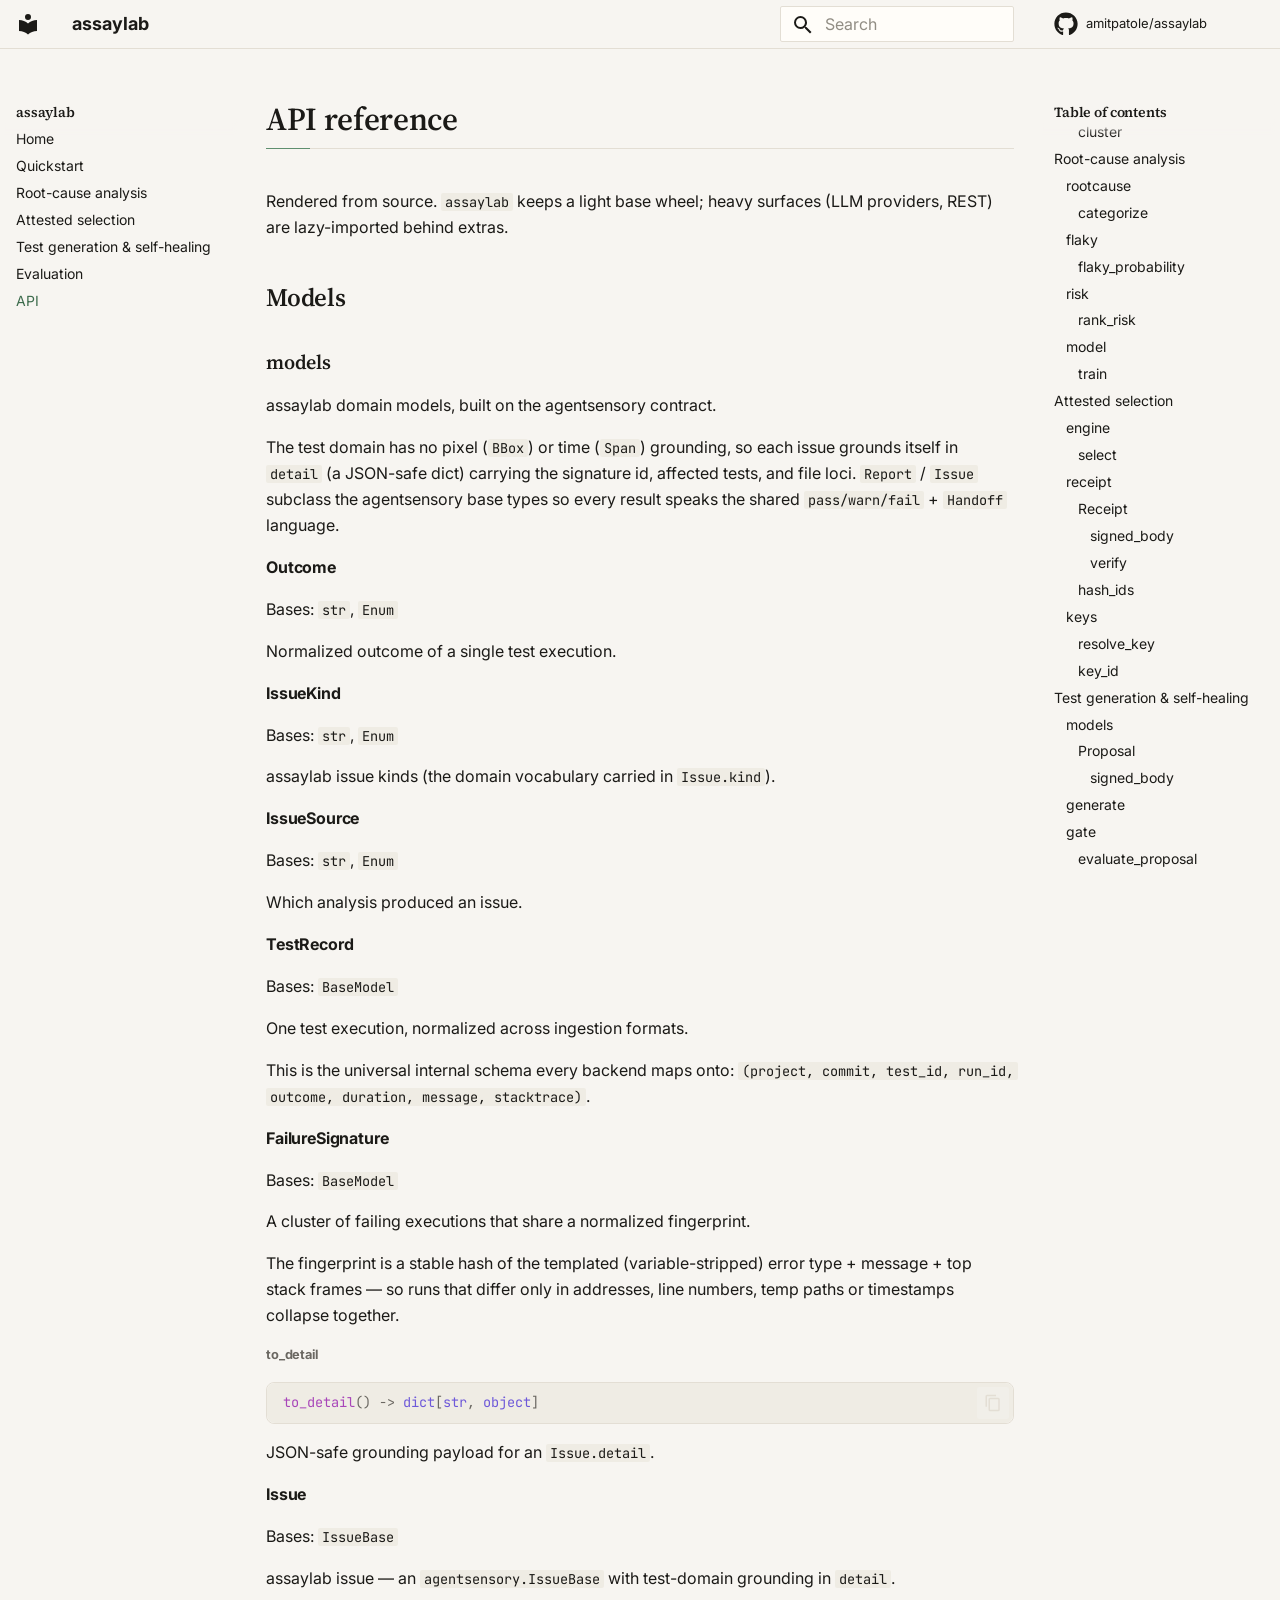
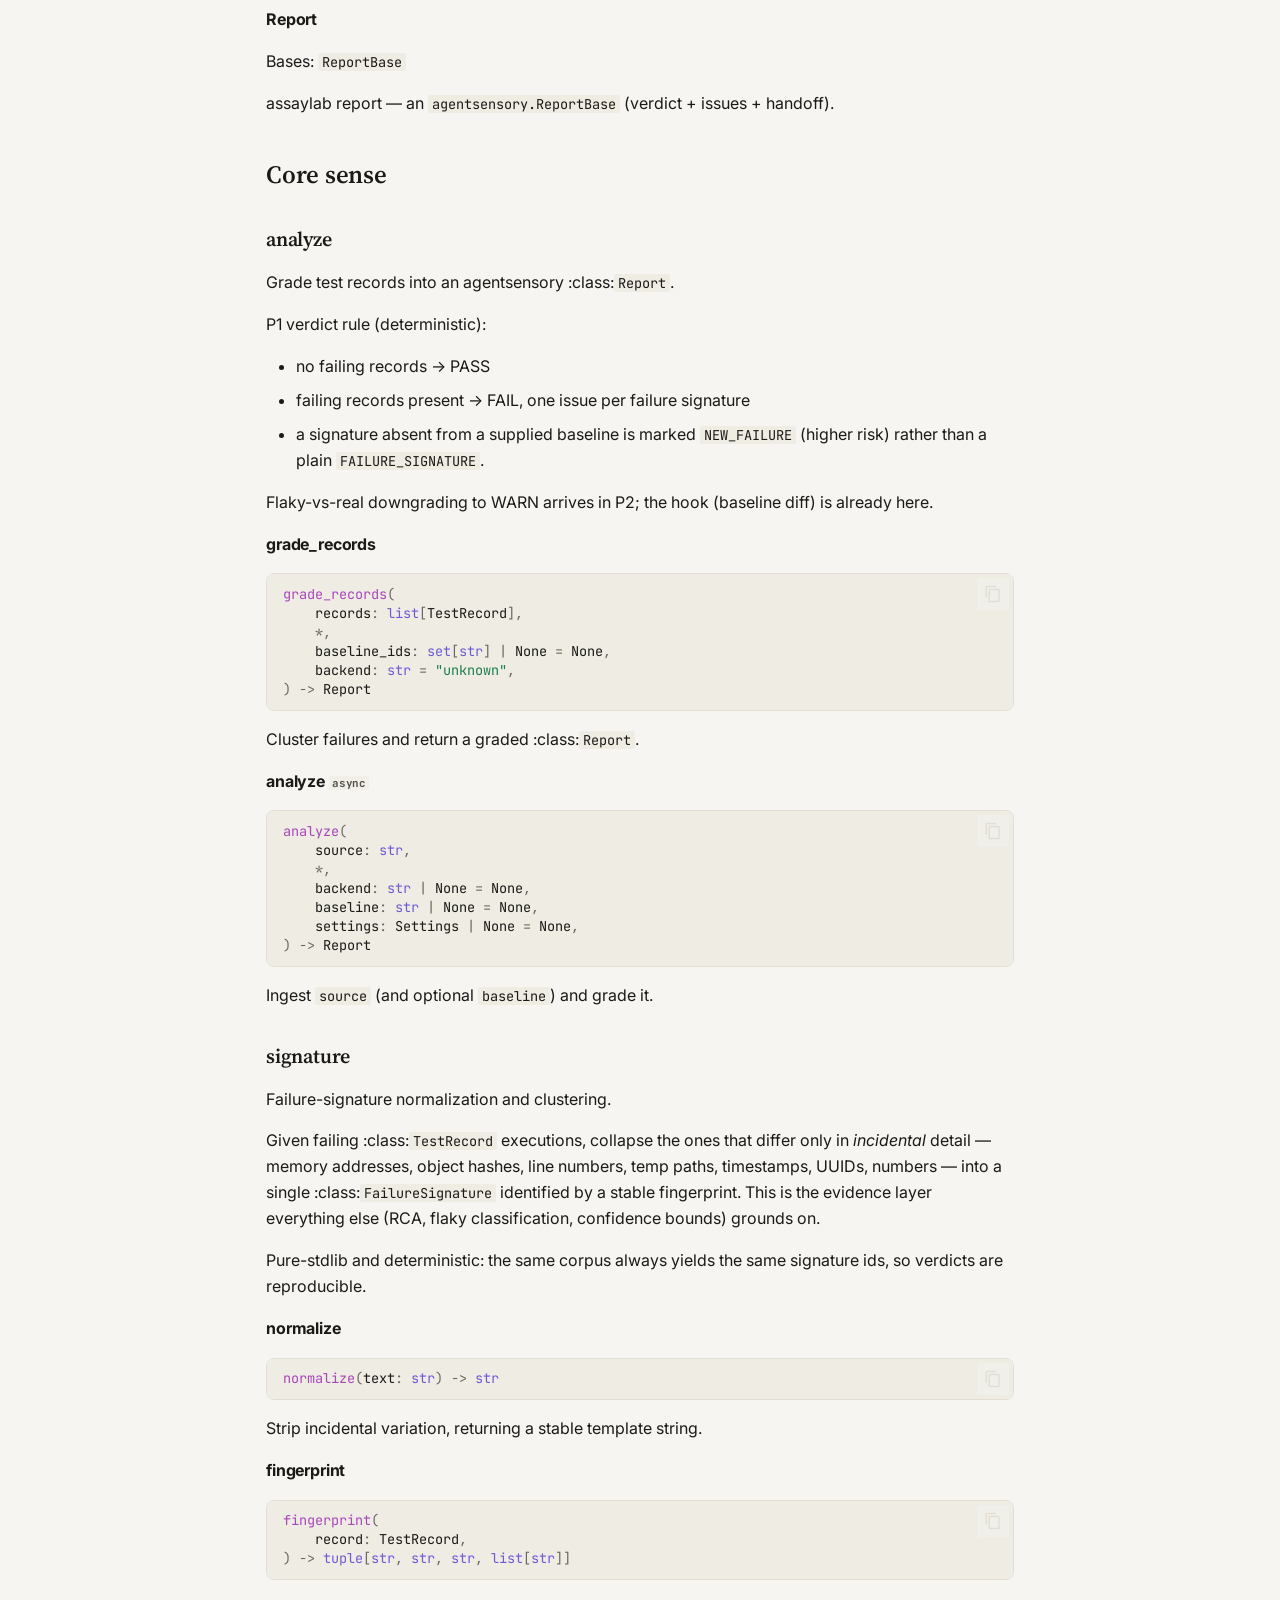
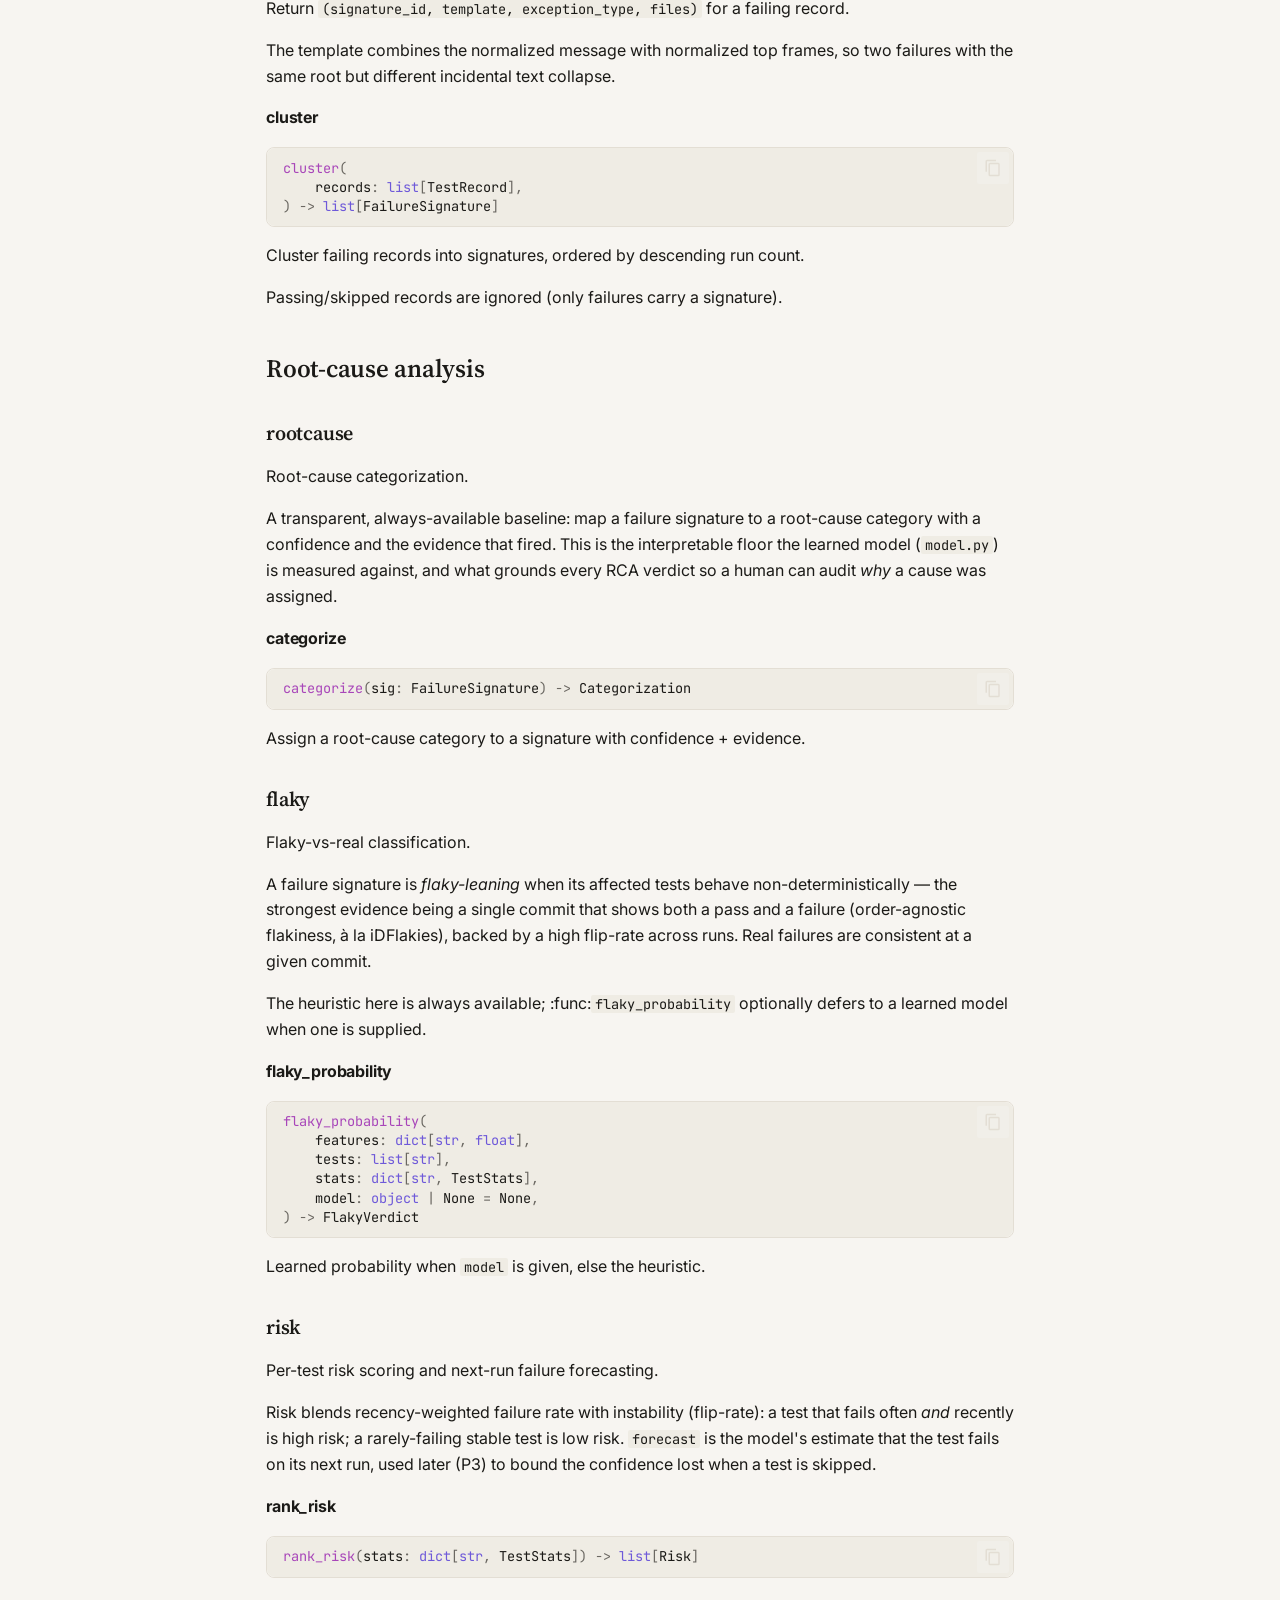
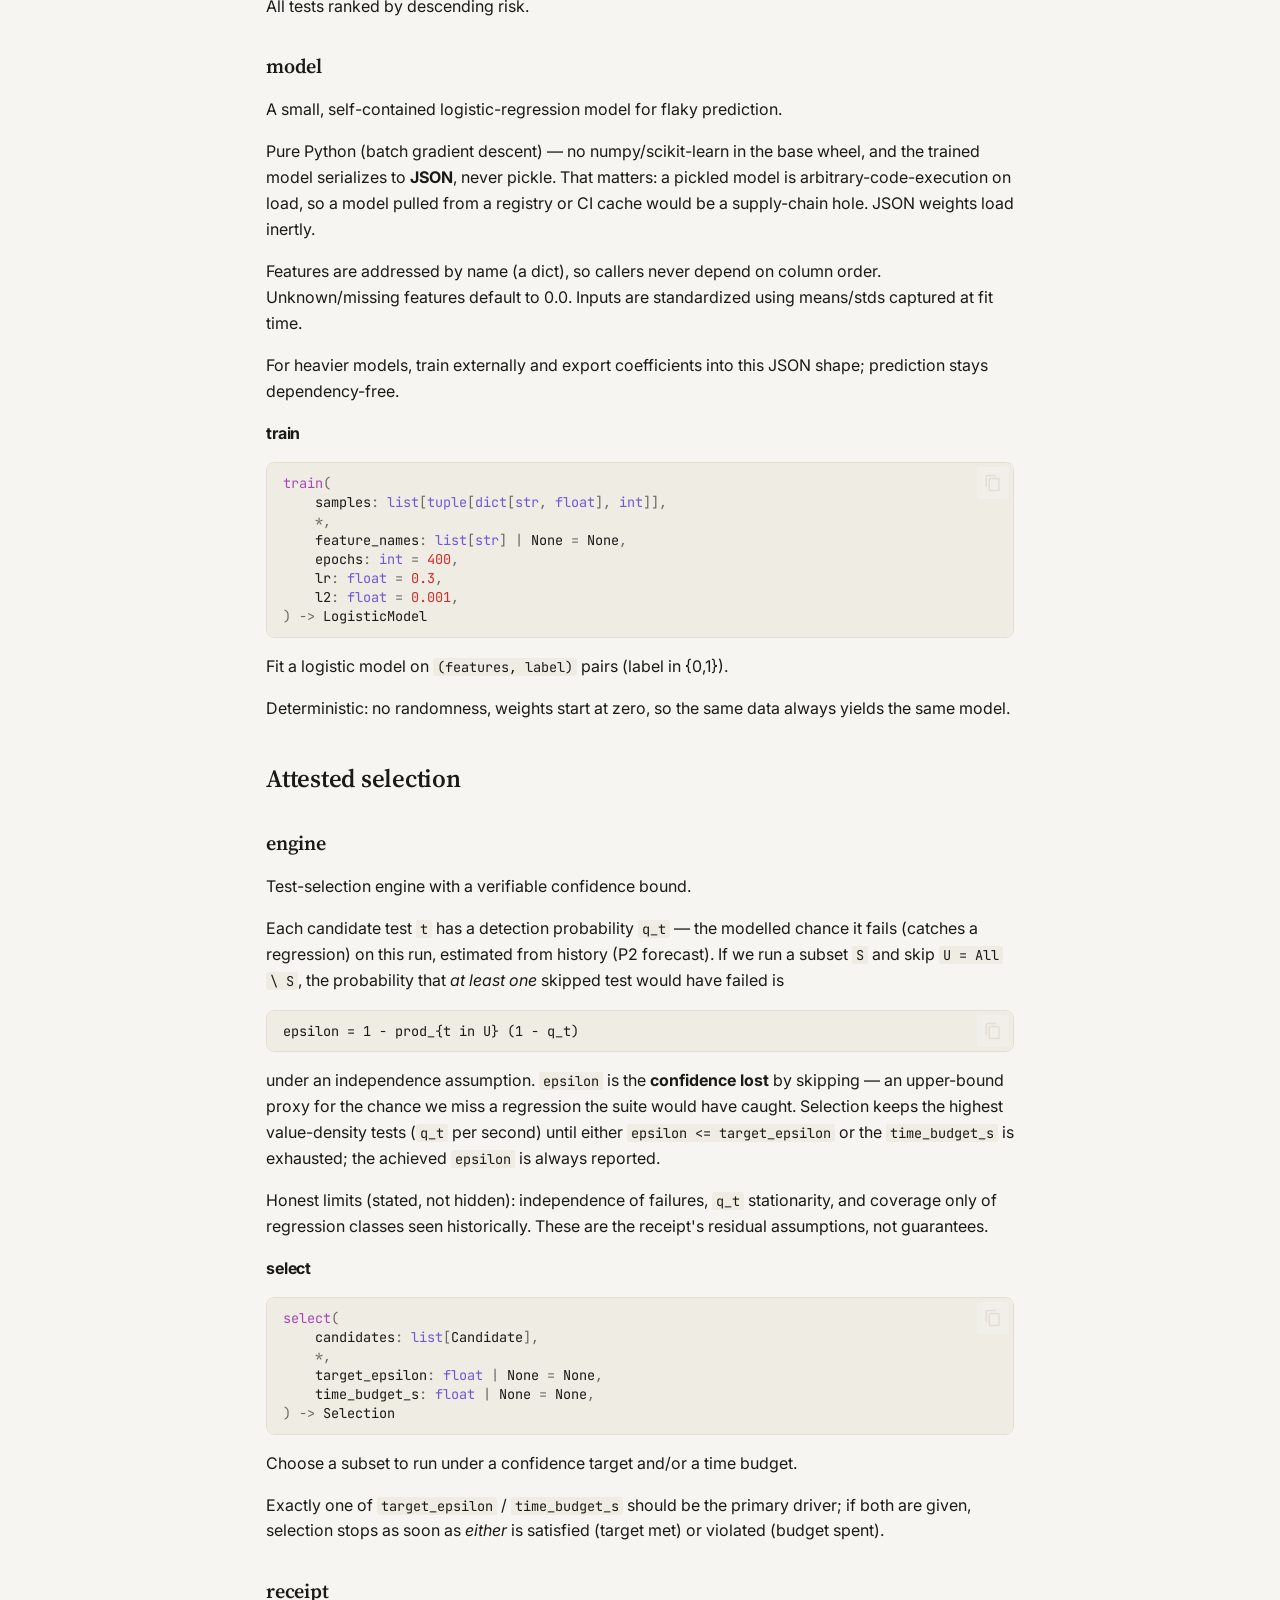
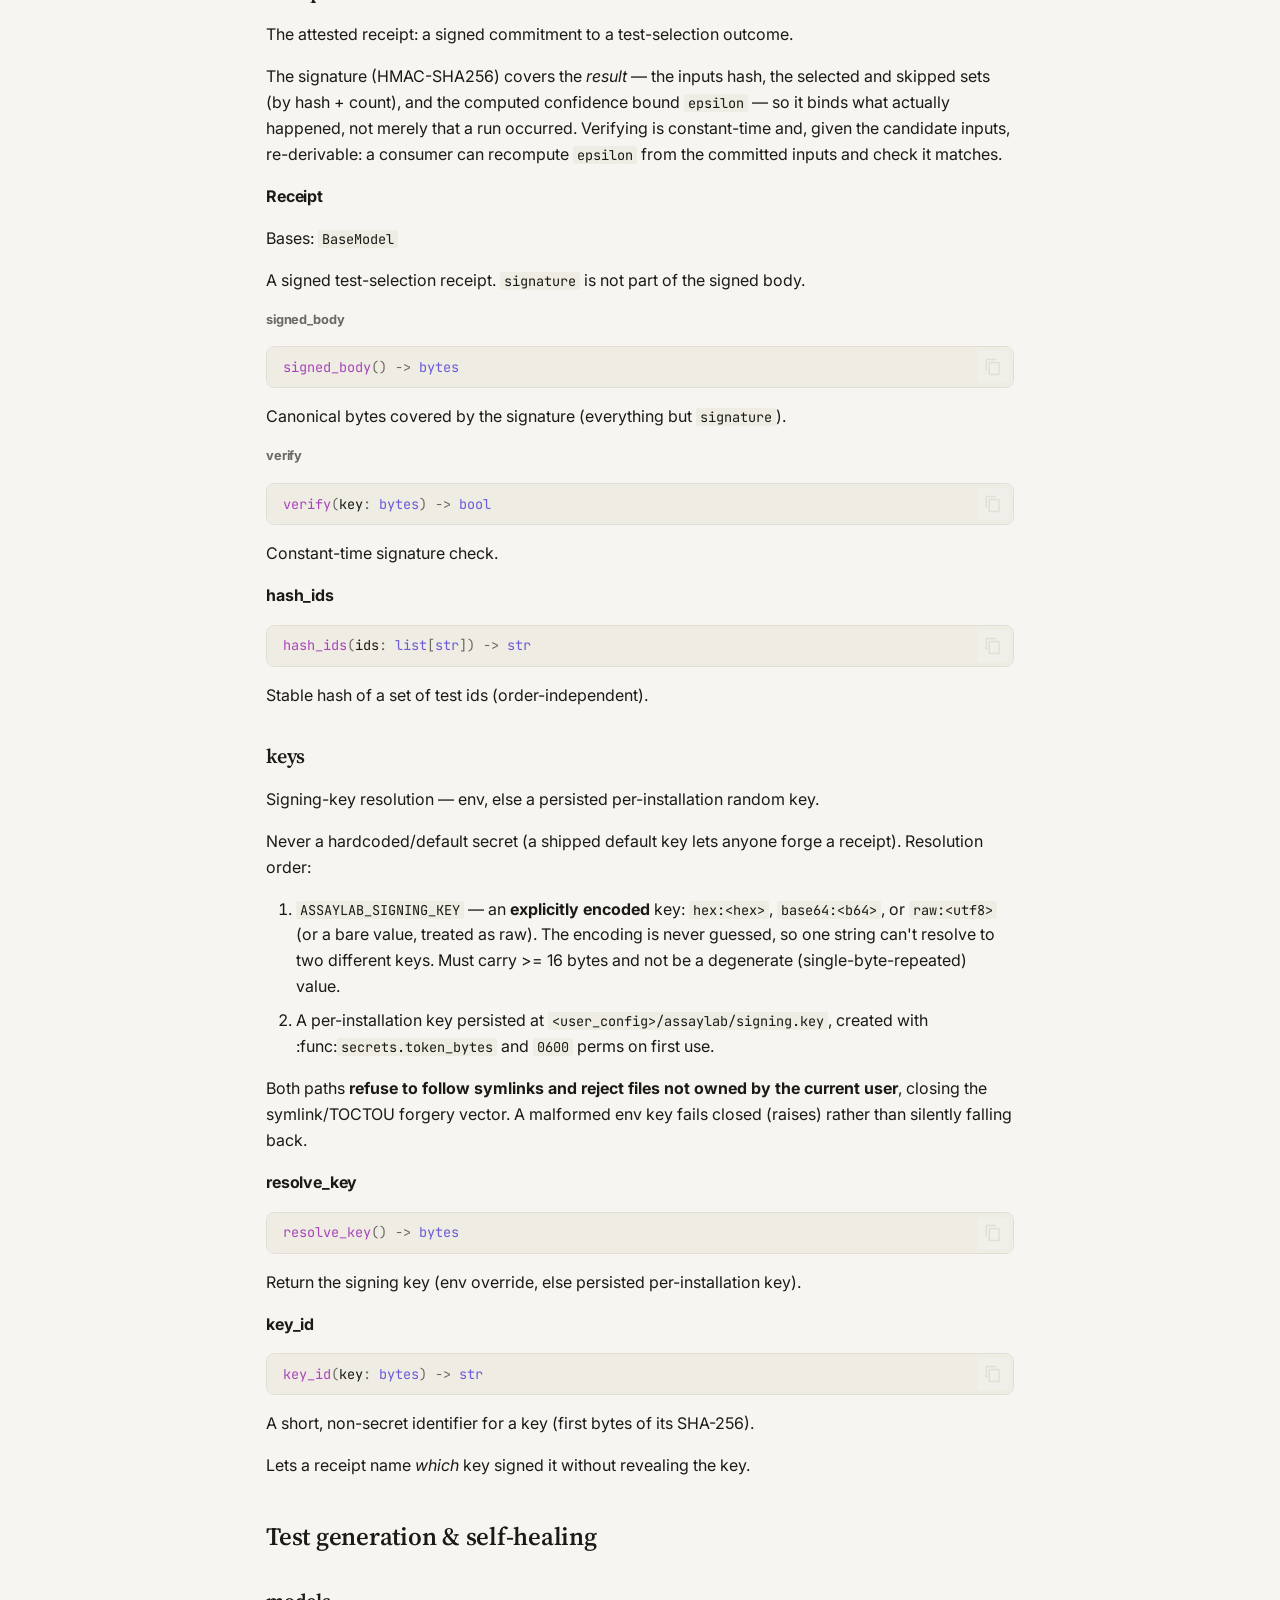
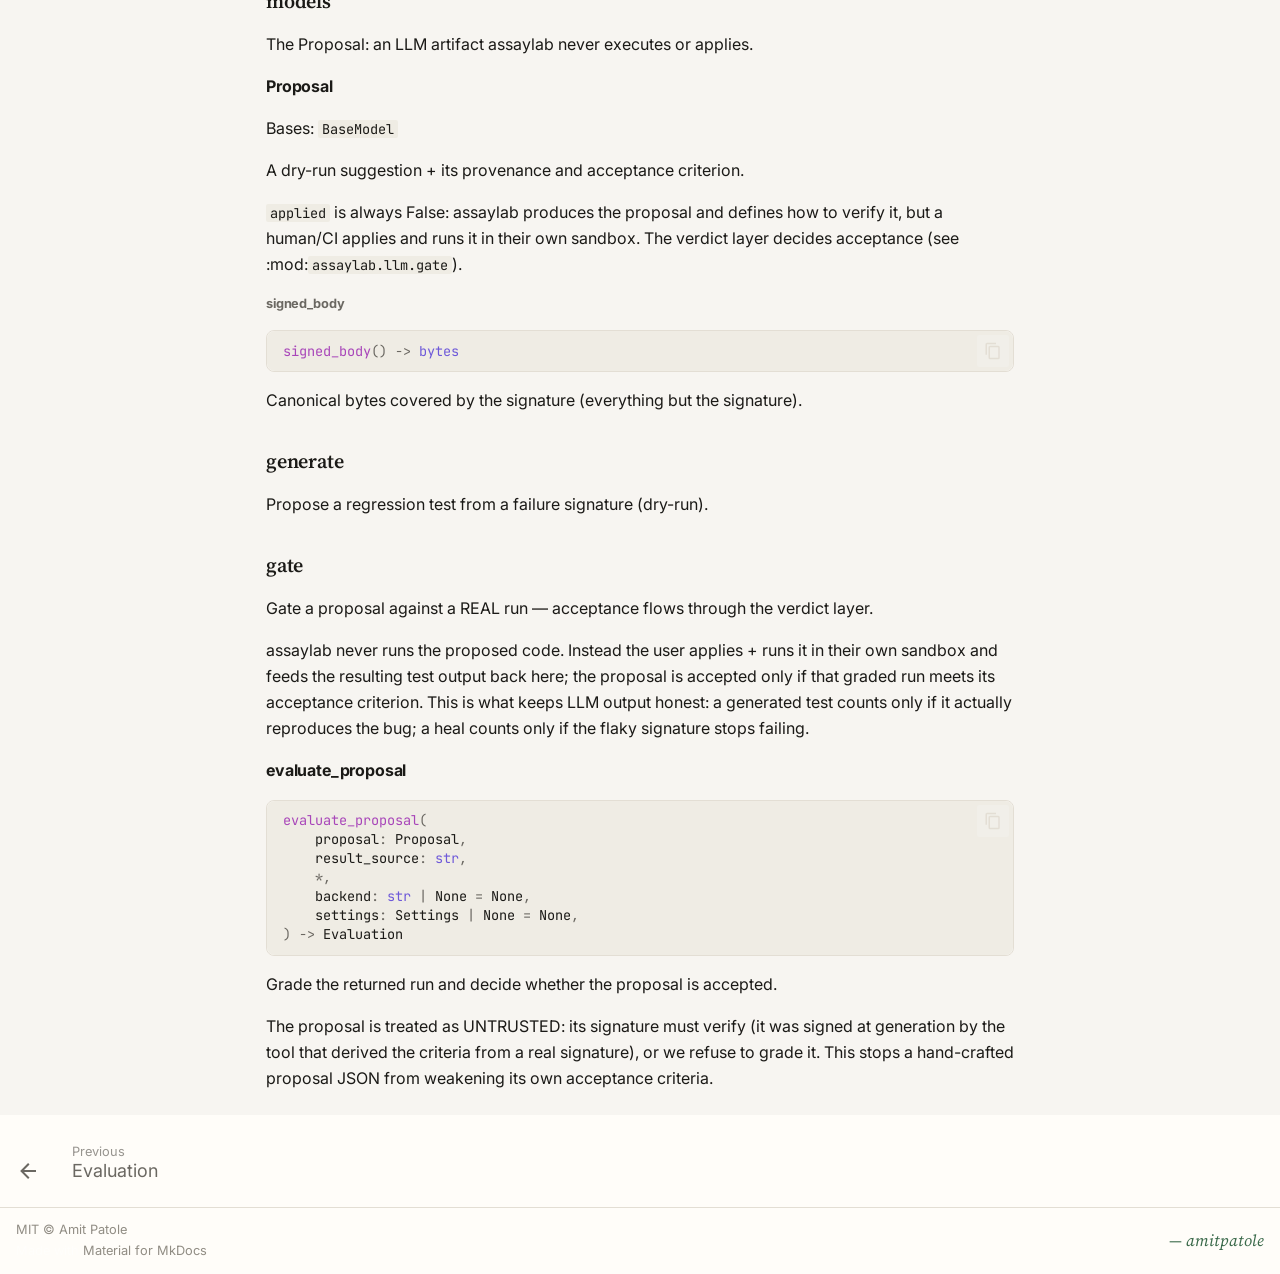
==== commit e0267383: "feat(eval): FlakeFlagger evaluation harness — confidence bound validated on real data New assaylab.e" ====
--- a/site/api/index.html
+++ b/site/api/index.html
@@ -13,7 +13,7 @@
         <link rel="canonical" href="https://amitpatole.github.io/assaylab/api/">
       
       
-        <link rel="prev" href="../llm/">
+        <link rel="prev" href="../evaluation/">
       
       
       
@@ -368,6 +368,33 @@
       
   
   
+  
+  
+    <li class="md-nav__item">
+      <a href="../evaluation/" class="md-nav__link">
+        
+  
+  
+  <span class="md-ellipsis">
+    
+  
+    Evaluation
+  
+
+    
+  </span>
+  
+  
+
+      </a>
+    </li>
+  
+
+    
+      
+      
+  
+  
     
   
   
@@ -976,6 +1003,23 @@
       
     </span>
   </a>
+  
+    <nav class="md-nav" aria-label="Proposal">
+      <ul class="md-nav__list">
+        
+          <li class="md-nav__item">
+  <a href="#assaylab.llm.models.Proposal.signed_body" class="md-nav__link">
+    <span class="md-ellipsis">
+      
+        signed_body
+      
+    </span>
+  </a>
+  
+</li>
+        
+      </ul>
+    </nav>
   
 </li>
         
@@ -1608,6 +1652,23 @@
       
     </span>
   </a>
+  
+    <nav class="md-nav" aria-label="Proposal">
+      <ul class="md-nav__list">
+        
+          <li class="md-nav__item">
+  <a href="#assaylab.llm.models.Proposal.signed_body" class="md-nav__link">
+    <span class="md-ellipsis">
+      
+        signed_body
+      
+    </span>
+  </a>
+  
+</li>
+        
+      </ul>
+    </nav>
   
 </li>
         
@@ -2859,11 +2920,16 @@
 <p>Never a hardcoded/default secret (a shipped default key lets anyone forge a
 receipt). Resolution order:</p>
 <ol>
-<li><code>ASSAYLAB_SIGNING_KEY</code> — hex, base64, or raw UTF-8 (&gt;= 16 bytes of entropy).</li>
+<li><code>ASSAYLAB_SIGNING_KEY</code> — an <strong>explicitly encoded</strong> key: <code>hex:&lt;hex&gt;</code>,
+   <code>base64:&lt;b64&gt;</code>, or <code>raw:&lt;utf8&gt;</code> (or a bare value, treated as raw). The
+   encoding is never guessed, so one string can't resolve to two different keys.
+   Must carry &gt;= 16 bytes and not be a degenerate (single-byte-repeated) value.</li>
 <li>A per-installation key persisted at <code>&lt;user_config&gt;/assaylab/signing.key</code>,
    created with :func:<code>secrets.token_bytes</code> and <code>0600</code> perms on first use.</li>
 </ol>
-<p>A malformed env key fails closed (raises) rather than silently falling back.</p>
+<p>Both paths <strong>refuse to follow symlinks and reject files not owned by the
+current user</strong>, closing the symlink/TOCTOU forgery vector. A malformed env key
+fails closed (raises) rather than silently falling back.</p>
 
 
 
@@ -3010,6 +3076,26 @@
 
 
 
+
+<div class="doc doc-object doc-function">
+
+
+<h5 id="assaylab.llm.models.Proposal.signed_body" class="doc doc-heading">
+            <span class="doc doc-object-name doc-function-name">signed_body</span>
+
+
+<a href="#assaylab.llm.models.Proposal.signed_body" class="headerlink" title="Permanent link">&para;</a></h5>
+<div class="doc-signature highlight"><pre><span></span><code><a id="__codelineno-0-1" name="__codelineno-0-1" href="#__codelineno-0-1"></a><span class="nf">signed_body</span><span class="p">()</span> <span class="o">-&gt;</span> <span class="nb">bytes</span>
+</code></pre></div>
+
+    <div class="doc doc-contents ">
+
+        <p>Canonical bytes covered by the signature (everything but the signature).</p>
+
+
+    </div>
+
+</div>
 
 
 
@@ -3129,6 +3215,10 @@
     <div class="doc doc-contents ">
 
         <p>Grade the returned run and decide whether the proposal is accepted.</p>
+<p>The proposal is treated as UNTRUSTED: its signature must verify (it was
+signed at generation by the tool that derived the criteria from a real
+signature), or we refuse to grade it. This stops a hand-crafted proposal
+JSON from weakening its own acceptance criteria.</p>
 
 
     </div>
@@ -3177,7 +3267,7 @@
       <nav class="md-footer__inner md-grid" aria-label="Footer" >
         
           
-          <a href="../llm/" class="md-footer__link md-footer__link--prev" aria-label="Previous: Test generation &amp; self-healing">
+          <a href="../evaluation/" class="md-footer__link md-footer__link--prev" aria-label="Previous: Evaluation">
             <div class="md-footer__button md-icon">
               
               <svg xmlns="http://www.w3.org/2000/svg" viewBox="0 0 24 24"><path d="M20 11v2H8l5.5 5.5-1.42 1.42L4.16 12l7.92-7.92L13.5 5.5 8 11z"/></svg>
@@ -3187,7 +3277,7 @@
                 Previous
               </span>
               <div class="md-ellipsis">
-                Test generation & self-healing
+                Evaluation
               </div>
             </div>
           </a>
